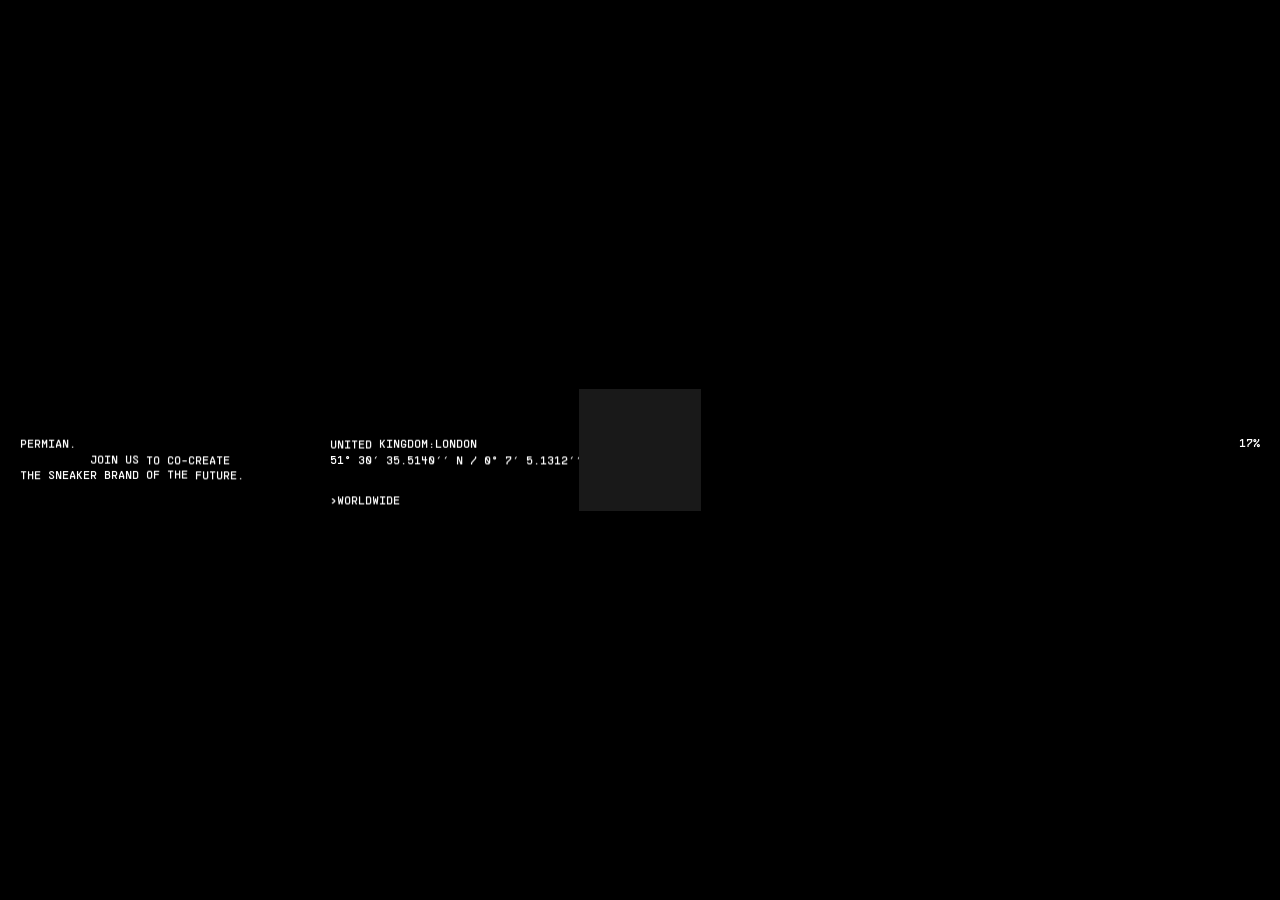
==== index.html @ 72c4567b "ergr" ====
<!doctype html>
<html lang="en" class="__variable_2d78e0 __variable_1eaaa6 layout_document__glm0m">

<head>
    <meta charset="utf-8" />
    <meta name="viewport" content="width=device-width, initial-scale=1, maximum-scale=1" />
    <link rel="preload" href="_next/static/media/cd662e06dde78caf-s.p.woff2.woff2" as="font" type="font/woff2" />
    <link rel="preload" href="_next/static/media/cdb4f9f72c5eaf80-s.p.woff2.woff2" as="font" type="font/woff2" />
    <link rel="preload" href="_next/static/media/fbfb48e1b67fc10e-s.p.woff2.woff2" as="font" type="font/woff2" />
    <link rel="preload" as="image"
        imagesrcset="/_next/image?url=https%3A%2F%2Fwww.permianworld.com%2Fapi%2Fmedia%2Ffile%2Fhero_02.webp&amp;w=640&amp;q=75 640w, /_next/image?url=https%3A%2F%2Fwww.permianworld.com%2Fapi%2Fmedia%2Ffile%2Fhero_02.webp&amp;w=750&amp;q=75 750w, /_next/image?url=https%3A%2F%2Fwww.permianworld.com%2Fapi%2Fmedia%2Ffile%2Fhero_02.webp&amp;w=828&amp;q=75 828w, /_next/image?url=https%3A%2F%2Fwww.permianworld.com%2Fapi%2Fmedia%2Ffile%2Fhero_02.webp&amp;w=1080&amp;q=75 1080w, /_next/image?url=https%3A%2F%2Fwww.permianworld.com%2Fapi%2Fmedia%2Ffile%2Fhero_02.webp&amp;w=1200&amp;q=75 1200w, /_next/image?url=https%3A%2F%2Fwww.permianworld.com%2Fapi%2Fmedia%2Ffile%2Fhero_02.webp&amp;w=1920&amp;q=75 1920w, /_next/image?url=https%3A%2F%2Fwww.permianworld.com%2Fapi%2Fmedia%2Ffile%2Fhero_02.webp&amp;w=2048&amp;q=75 2048w, /_next/image?url=https%3A%2F%2Fwww.permianworld.com%2Fapi%2Fmedia%2Ffile%2Fhero_02.webp&amp;w=3840&amp;q=75 3840w"
        imagesizes="100vw" />
    <link rel="preload" as="image"
        imagesrcset="/_next/image?url=https%3A%2F%2Fwww.permianworld.com%2Fapi%2Fmedia%2Ffile%2Fhero_04.webp&amp;w=640&amp;q=75 640w, /_next/image?url=https%3A%2F%2Fwww.permianworld.com%2Fapi%2Fmedia%2Ffile%2Fhero_04.webp&amp;w=750&amp;q=75 750w, /_next/image?url=https%3A%2F%2Fwww.permianworld.com%2Fapi%2Fmedia%2Ffile%2Fhero_04.webp&amp;w=828&amp;q=75 828w, /_next/image?url=https%3A%2F%2Fwww.permianworld.com%2Fapi%2Fmedia%2Ffile%2Fhero_04.webp&amp;w=1080&amp;q=75 1080w, /_next/image?url=https%3A%2F%2Fwww.permianworld.com%2Fapi%2Fmedia%2Ffile%2Fhero_04.webp&amp;w=1200&amp;q=75 1200w, /_next/image?url=https%3A%2F%2Fwww.permianworld.com%2Fapi%2Fmedia%2Ffile%2Fhero_04.webp&amp;w=1920&amp;q=75 1920w, /_next/image?url=https%3A%2F%2Fwww.permianworld.com%2Fapi%2Fmedia%2Ffile%2Fhero_04.webp&amp;w=2048&amp;q=75 2048w, /_next/image?url=https%3A%2F%2Fwww.permianworld.com%2Fapi%2Fmedia%2Ffile%2Fhero_04.webp&amp;w=3840&amp;q=75 3840w"
        imagesizes="100vw" />
    <link rel="stylesheet" href="_next/static/css/ca4c0d7e087e54fc.css" data-precedence="next" />
    <link rel="stylesheet" href="_next/static/css/19a45b916e386d3b.css" data-precedence="next" />
    <link rel="stylesheet" href="_next/static/css/87888ed8eeb1501a.css" data-precedence="next" />
    <link rel="stylesheet" href="_next/static/css/eb88afbcce2030f4.css" data-precedence="next" />
    <link rel="stylesheet" href="_next/static/css/5b93d6fd4220766b.css" data-precedence="next" />
    <link rel="preload" as="script" fetchpriority="low" href="_next/static/chunks/webpack-1ab6282f9e720e39.js" />
    <script src="_next/static/chunks/87261438-e6498650570651d7.js" async=""></script>
    <script src="_next/static/chunks/8235-edd4671213204cda.js" async=""></script>
    <script src="_next/static/chunks/main-app-aaa6fdcb58013e9b.js" async=""></script>
    <script src="_next/static/chunks/0b0944fb-3f050ccdbf8c0b6b.js" async=""></script>
    <script src="_next/static/chunks/4982-1d19a1f60b911a05.js" async=""></script>
    <script src="_next/static/chunks/9482-b9b31eaccc604c8a.js" async=""></script>
    <script src="_next/static/chunks/1811-f0d90ff57d4e1bf5.js" async=""></script>
    <script src="_next/static/chunks/5602-9e54154c98380a52.js" async=""></script>
    <script src="_next/static/chunks/3402-1982be718a587f4d.js" async=""></script>
    <script src="_next/static/chunks/app/(frontend)/layout-be14417cab633416.js" async=""></script>
    <script src="_next/static/chunks/app/(frontend)/not-found-6c51665ce4134d9a.js" async=""></script>
    <script src="_next/static/chunks/14b97c76-8a2d853a8a111107.js" async=""></script>
    <script src="_next/static/chunks/2812-d2218c261af54105.js" async=""></script>
    <script src="_next/static/chunks/2086-158f393428bbdabb.js" async=""></script>
    <script src="_next/static/chunks/app/(frontend)/page-3537a19a1ec41045.js" async=""></script>
    <link rel="preload" href="../www.googletagmanager.com/gtag/js/index_id=G-T2PEN6WEB9.js" as="script" />
    <meta name="next-size-adjust" content="" />
    <title>Home — Sir Beer</title>
    <meta property="og:title" content="Home — Sir Beer" />
    <meta property="og:url" content="/" />
    <meta property="og:site_name" content="Permian" />
    <meta property="og:image" content="http://localhost:8183/Permian_website_Holographik.png" />
    <meta property="og:type" content="website" />
    <meta name="twitter:card" content="summary_large_image" />
    <meta name="twitter:title" content="Home — Sir Beer" />
    <meta name="twitter:image" content="http://localhost:8183/Permian_website_Holographik.png" />
    <link rel="icon" href="favicon-auto.svg" type="image/svg+xml" />
    <link rel="icon" href="favicon-dark.png" type="image/png" media="(prefers-color-scheme: light)" />
    <link rel="icon" href="favicon-light.png" type="image/png" media="(prefers-color-scheme: dark)" />
    <script src="_next/static/chunks/polyfills-42372ed130431b0a.js" nomodule=""></script>
</head>

<body class="layout_layout__L8CZy">
    <div class="PreloaderContext_preloaderContext__nziOG PreloaderContext_hasPreloader__539gr">
        <div class="PreloaderContext_inner__0Lh1M">
            <div class="flyva-root">
                <div class="layout_overall__D2Ja0" data-scroller="true" data-flyva-content="true">
                    <header class="appHeader AppHeader_appHeader__NSbhl layout_header__csJdE">
                        <div class="AppHeader_wrapper__CIHqU">
                            <a class="appLink AppLink_appLink__KZqCD AppLink_markExactActive__7XtO9 isActive isExactActive AppHeader_logo__Nn5lS"
                                inert="" href="index.html"><span class="AppLink_inner__jAUmC"><span
                                        class="AppLink_content__l52us"><svg width="71" height="25" viewBox="0 0 71 25"
                                            fill="none" xmlns="http://www.w3.org/2000/svg"
                                            class="AppHeader_logoDesktop__KFDca">
                                            <path
                                                d="M42.5672 8.06463C42.4769 7.14654 42.0894 6.43331 41.4047 5.92495C40.72 5.41658 39.7908 5.1624 38.617 5.1624C37.8195 5.1624 37.1461 5.27622 36.5968 5.50384C36.0476 5.72388 35.6262 6.03118 35.3328 6.42573C35.0469 6.82028 34.9039 7.26794 34.9039 7.76872C34.8889 8.18603 34.9754 8.55024 35.1635 8.86132C35.3591 9.17241 35.6262 9.44177 35.9648 9.6694C36.3034 9.88943 36.6946 10.0829 37.1386 10.2498C37.5825 10.4092 38.0565 10.5458 38.5606 10.6596L40.6372 11.1603C41.6455 11.388 42.5709 11.6915 43.4136 12.0708C44.2563 12.4502 44.9862 12.9169 45.6031 13.4707C46.2201 14.0246 46.6979 14.6772 47.0365 15.4283C47.3826 16.1795 47.5594 17.0407 47.5669 18.0119C47.5594 19.4383 47.1982 20.6751 46.4835 21.7222C45.7762 22.7617 44.7529 23.5698 43.4136 24.1464C42.0819 24.7155 40.4755 25 38.5945 25C36.7285 25 35.1033 24.7117 33.7189 24.135C32.342 23.5584 31.266 22.7048 30.491 21.5742C29.7236 20.4361 29.321 19.0286 29.2834 17.3518H34.0123C34.065 18.1333 34.2869 18.7858 34.6782 19.3094C35.077 19.8253 35.6074 20.2161 36.2695 20.4816C36.9392 20.7396 37.6953 20.8686 38.538 20.8686C39.3657 20.8686 40.0842 20.7472 40.6937 20.5044C41.3107 20.2616 41.7884 19.9239 42.127 19.4915C42.4656 19.059 42.6349 18.562 42.6349 18.0005C42.6349 17.477 42.4806 17.0369 42.1722 16.6803C41.8712 16.3237 41.4273 16.0202 40.8404 15.7698C40.261 15.5194 39.55 15.2918 38.7073 15.0869L36.1905 14.4495C34.2418 13.9715 32.7031 13.2242 31.5745 12.2074C30.4459 11.1907 29.8853 9.82115 29.8929 8.09878C29.8853 6.6875 30.2578 5.45452 31.0102 4.39986C31.7701 3.34519 32.8122 2.52194 34.1364 1.93011C35.4607 1.33829 36.9655 1.04237 38.6509 1.04237C40.3664 1.04237 41.8637 1.33829 43.1428 1.93011C44.4294 2.52194 45.4301 3.34519 46.1449 4.39986C46.8597 5.45452 47.2283 6.67611 47.2509 8.06463H42.5672Z M49.1746 24.6699V7.18827H53.9825V24.6699H49.1746ZM51.5899 4.93478C50.8751 4.93478 50.2619 4.69577 49.7502 4.21775C49.2461 3.73215 48.9941 3.15171 48.9941 2.47642C48.9941 1.80871 49.2461 1.23586 49.7502 0.757842C50.2619 0.272239 50.8751 0.0294376 51.5899 0.0294376C52.3046 0.0294376 52.9141 0.272239 53.4182 0.757842C53.9298 1.23586 54.1857 1.80871 54.1857 2.47642C54.1857 3.15171 53.9298 3.73215 53.4182 4.21775C52.9141 4.69577 52.3046 4.93478 51.5899 4.93478Z M56.2448 24.6699V7.18827H60.906V10.2385H61.0866C61.4026 9.15344 61.933 8.33399 62.6779 7.7801C63.4228 7.21862 64.2805 6.93789 65.2511 6.93789C65.4919 6.93789 65.7515 6.95306 66.0299 6.98341C66.3083 7.01376 66.5528 7.05549 66.7635 7.1086V11.4107C66.5378 11.3424 66.2255 11.2817 65.8267 11.2286C65.4279 11.1755 65.063 11.149 64.732 11.149C64.0247 11.149 63.3927 11.3045 62.8359 11.6156C62.2866 11.9191 61.8503 12.344 61.5267 12.8903C61.2107 13.4366 61.0527 14.0664 61.0527 14.7796V24.6699H56.2448Z M4.45979 6.20657L2.89041 5.16669C3.02701 5.13617 3.1603 5.09455 3.28917 5.04322C3.89932 4.79962 4.41205 4.33239 4.70346 3.73393C4.85303 3.42679 4.93251 3.09801 4.96066 2.75814C4.96066 2.75814 6.29327 4.4098 6.29134 4.41341C6.2 4.71 6.12687 4.87425 6.03 5.00133C5.98254 5.06403 5.92735 5.12396 5.84042 5.20609C5.84042 5.20609 5.35473 5.74378 5.11051 5.91303C4.96921 6.01097 4.81274 6.09615 4.54617 6.17494C4.51526 6.1841 4.48711 6.1952 4.45979 6.20657ZM21.1209 6.68906C21.1264 6.72846 21.1385 6.76564 21.1352 6.80892C21.0856 7.44262 21.7194 8.50248 21.7807 8.58294C21.88 8.72388 22.0373 8.84901 22.2551 9.02408C22.2689 9.03463 22.2766 9.04434 22.2893 9.05516L24.1598 8.43866C24.0888 8.46197 23.9373 8.32602 23.8838 8.28773C23.7629 8.20117 23.628 8.1368 23.5071 8.04801C23.2419 7.85269 23.0283 7.59938 22.8702 7.31721C22.711 7.03254 22.6067 6.71902 22.5465 6.39885C22.5181 6.24791 22.5018 6.10114 22.5032 5.94938C22.5037 5.88861 22.4654 5.70716 22.5239 5.66388C22.523 5.66471 21.1209 6.68906 21.1209 6.68906ZM2.96326 8.99745C3.22156 8.81821 3.35347 8.69947 3.44371 8.56768C3.49007 8.50109 3.53174 8.42673 3.57589 8.33184C3.57589 8.33184 3.96306 7.58772 4.02571 7.41071C4.08697 7.24757 4.10932 7.06611 4.10491 6.78034C4.10435 6.74982 4.11153 6.72485 4.11401 6.69655L2.27888 5.48076C2.37215 5.81786 2.39975 6.16662 2.36277 6.51454C2.28909 7.20123 1.93972 7.84631 1.41071 8.28024C1.29977 8.37124 1.18111 8.45281 1.05527 8.52356L2.91193 9.04878C2.93014 9.03185 2.94256 9.01326 2.96326 8.99745ZM4.09663 18.3831C4.09387 18.3542 4.08587 18.3287 4.08642 18.2979C4.09663 17.6009 3.6446 16.9056 3.6068 16.8252C3.54857 16.7006 3.50249 16.6021 3.44122 16.5216C3.3416 16.3804 3.18375 16.2525 2.96519 16.0772C2.94311 16.0602 2.92987 16.0389 2.91055 16.0211L0.76165 16.7336C0.848577 16.7708 0.935229 16.8021 1.02105 16.8471C1.18111 16.9214 1.34034 17.0066 1.48991 17.1151C2.13428 17.5823 2.48254 18.3697 2.48861 19.0695C2.48999 19.2318 2.48971 19.4188 2.47315 19.5694L4.09663 18.3831ZM0.839471 16.0699L2.72207 15.4487C2.72814 15.4202 2.72814 15.3966 2.7378 15.3669C2.77892 15.2415 2.80734 15.1311 2.82776 15.0151C2.85343 14.9049 2.86447 14.8209 2.86557 14.734C2.86833 14.5584 2.72455 13.6373 2.66964 13.4744C2.64204 13.3923 2.60562 13.3157 2.55539 13.2322C2.48723 13.1059 2.42679 12.995 2.35256 12.8904C2.33738 12.8687 2.33076 12.8116 2.31806 12.8116H0C1.1582 13.6439 1.30722 15.1186 0.839471 16.0699ZM2.35173 12.1759C2.51482 11.9334 2.61941 11.7689 2.66936 11.611C2.70662 11.505 2.77368 10.9962 2.79189 10.8583C2.80348 10.7692 2.91331 10.2582 2.74553 9.70745C2.73697 9.68081 2.73642 9.66444 2.73063 9.63864L0.589727 9.05044C0.735434 9.27656 0.840023 9.56095 0.927778 9.84451C1.071 10.3067 1.12067 11.2284 0.608216 12.0228C0.543365 12.1238 0.471616 12.2567 0.386896 12.2567H2.31393C2.32745 12.2567 2.3349 12.1998 2.35173 12.1759ZM18.9546 4.44448C19.0332 4.7125 19.1089 4.87703 19.2154 5.01187C19.3374 5.17029 20.0604 5.88972 20.1216 5.93606C20.248 6.03428 20.4117 6.10752 20.7069 6.19936C20.7224 6.20491 20.7329 6.21406 20.7475 6.22017L22.3616 5.041C21.7018 4.99827 21.0941 4.71777 20.641 4.27468C20.2803 3.92204 20.0176 3.46647 19.9042 2.94542L18.9077 4.32407C18.9256 4.36153 18.9416 4.40092 18.9546 4.44448ZM16.1478 2.85358C16.3258 3.113 16.4439 3.2459 16.5753 3.3369C16.6412 3.38323 17.5502 3.85934 17.7257 3.92204C17.888 3.98364 18.0693 4.00445 18.3533 4.00167C18.3704 4.00167 18.385 4.00361 18.4013 4.00417L19.6092 2.33308C19.2849 2.42575 18.9471 2.45932 18.6113 2.42853C18.0994 2.38164 17.6071 2.17854 17.2069 1.85947C16.9624 1.66443 16.7522 1.42582 16.5929 1.15309L16.0692 2.77367C16.0956 2.79975 16.1235 2.8214 16.1478 2.85358ZM9.80873 2.62663C9.93374 2.66824 10.0449 2.69682 10.1606 2.71735C10.2699 2.74316 10.354 2.75425 10.4407 2.75536C10.6143 2.75509 11.5324 2.61359 11.6938 2.55837C11.7758 2.53063 11.8522 2.494 11.9353 2.44351C12.0578 2.37664 12.1616 2.31422 12.2656 2.23958C12.2819 2.22821 12.3183 2.22377 12.3183 2.21378V0C11.7664 0.61816 11.4504 0.949991 10.561 1.09538C10.1653 1.16002 9.49689 1.11507 8.97312 0.853716L9.71214 2.60831C9.7447 2.6147 9.77478 2.61553 9.80873 2.62663ZM13.553 2.5581C13.6584 2.59555 14.81 2.91434 15.4447 2.63634C15.4574 2.63079 15.4631 2.63412 15.4761 2.63051L16.1213 0.596796C15.8776 0.767151 15.2148 1.20913 14.1013 1.03156C13.5604 0.944997 12.8702 0.541029 12.8702 0.468892V2.19131C12.8702 2.20712 12.9475 2.21766 12.9767 2.23847C13.2182 2.40272 13.3957 2.50788 13.553 2.5581ZM6.8979 3.98308C7.55496 4.02526 8.28156 3.53861 8.36159 3.5006C8.4855 3.44205 8.58319 3.39572 8.66294 3.33413C8.8034 3.23397 8.92952 3.07526 9.1042 2.85552C9.118 2.83749 9.13373 2.82695 9.1478 2.81085L8.34697 0.911703C8.32296 0.965251 8.30005 1.01852 8.27218 1.07262C8.19712 1.23521 8.10081 1.39863 7.98932 1.54429C7.4432 2.25651 6.44174 2.54006 6.04573 2.54866C5.87188 2.55726 5.70575 2.54949 5.54459 2.5298L6.73094 4.00028C6.78365 3.98946 6.83746 3.98059 6.8979 3.98308ZM6.26705 20.662C6.18868 20.394 6.11307 20.2295 6.00655 20.0946C5.88402 19.9359 5.30368 19.3611 5.30368 19.3611C5.22089 19.2726 5.16156 19.2168 5.10029 19.171C4.97335 19.0722 4.80971 18.999 4.51526 18.9074C4.48794 18.8974 4.4689 18.8825 4.44406 18.8711L2.66853 20.1682C2.65805 20.1759 2.64618 20.1793 2.63514 20.1854C3.02756 20.2103 3.40894 20.3091 3.75637 20.4967C4.14878 20.7086 4.48159 21.0211 4.72416 21.3931C4.91954 21.6928 5.05614 22.0313 5.11796 22.3872L6.29989 20.7519C6.28748 20.7228 6.27644 20.6937 6.26705 20.662ZM22.8699 12.9267C22.7071 13.1692 22.602 13.3362 22.5526 13.4938C22.5153 13.5998 22.2187 14.8786 22.4747 15.4063C22.4767 15.4104 22.4745 15.4171 22.4758 15.4213L24.2875 16.0164C24.1962 15.8435 24.1349 15.6546 24.0554 15.4562C23.8799 15.019 23.8551 13.9566 24.3808 13.2871C24.4906 13.1473 24.5999 12.9761 24.7376 12.8424C24.742 12.8376 24.7475 12.8116 24.752 12.8116H22.924C22.9066 12.8116 22.8939 12.8929 22.8699 12.9267ZM22.2589 16.1091C22.1552 16.1812 22.0539 16.2561 21.9587 16.3393C21.8674 16.419 21.8075 16.5114 21.7429 16.6151C21.5955 16.8524 21.4686 17.1018 21.3524 17.3557C21.2812 17.5113 21.181 17.6839 21.1465 17.8515C21.1148 18.0052 21.1143 18.1705 21.1165 18.327C21.1165 18.3348 21.1143 18.3406 21.1143 18.3484L22.6583 19.4759C22.6031 19.1585 22.6047 18.8317 22.6643 18.5151C22.7808 17.8967 23.1125 17.3401 23.5891 16.9489C23.7585 16.8096 23.9464 16.6914 24.1493 16.599L22.3564 16.0133C22.3257 16.0455 22.2979 16.0791 22.2589 16.1091ZM20.6755 18.9316C20.4095 19.0104 20.2458 19.0864 20.1117 19.1935C19.9544 19.3161 19.3821 19.9002 19.3821 19.9002C19.294 19.9831 19.2386 20.043 19.1927 20.1046C19.0948 20.2323 19.0217 20.3968 18.9309 20.6928C18.9284 20.7 18.924 20.7045 18.9215 20.7114L20.0568 22.2826C20.107 21.9261 20.2246 21.5862 20.4114 21.2785C20.7138 20.7802 21.1755 20.3954 21.709 20.1826C21.9231 20.0971 22.1488 20.0397 22.3806 20.0136L20.8179 18.8722C20.774 18.8958 20.7279 18.916 20.6755 18.9316ZM23.9619 10.6899C23.8694 10.1566 23.939 9.59064 24.1934 9.07375L22.5051 9.62282C22.4988 9.66111 22.4968 9.69718 22.4838 9.73741C22.443 9.86309 22.4146 9.97435 22.3942 10.09C22.3685 10.1999 22.3575 10.2843 22.3561 10.3719C22.3539 10.5465 22.4974 11.469 22.5523 11.6316C22.5796 11.7129 22.6158 11.7897 22.6665 11.8738C22.735 12.0006 22.7954 12.1074 22.8691 12.2109C22.8774 12.2231 22.8801 12.2567 22.8879 12.2567H24.8212C24.3601 11.7018 24.0634 11.2756 23.9619 10.6899ZM15.4132 22.4802C15.2882 22.4385 15.177 22.41 15.0613 22.3894C14.9518 22.3636 14.8676 22.3525 14.7813 22.3514C14.6052 22.3534 13.689 22.4932 13.5278 22.5484C13.4467 22.5759 13.3705 22.6122 13.2867 22.6633C13.1641 22.7299 13.0455 22.7926 12.9409 22.8672C12.9238 22.8791 12.8702 22.8841 12.8702 22.8947V24.9636C13.4221 24.4983 13.8441 24.187 14.3841 24.187H14.3935C14.4043 24.187 14.4346 24.187 14.4363 24.187H14.4385C14.9954 23.9096 15.6138 24.1596 16.182 24.4856L15.5534 22.5248C15.5079 22.5187 15.4618 22.4957 15.4132 22.4802ZM11.6684 22.5487C11.5633 22.5112 10.3215 22.251 9.77037 22.4716C9.74608 22.4813 9.72152 22.4841 9.69751 22.4896L9.04376 24.5122C9.23583 24.4015 9.44142 24.3061 9.67626 24.242C10.5574 24.0009 11.4465 24.2758 11.8362 24.5602C11.9794 24.6648 12.1323 24.7802 12.2653 24.919C12.2824 24.9348 12.3183 24.9539 12.3183 24.9706V22.9135C12.3183 22.898 12.2581 22.8883 12.23 22.8683C11.9883 22.7035 11.8232 22.5978 11.6684 22.5487ZM13.3322 22.0587C13.0877 22.1383 12.8636 22.2873 12.6555 22.4366C12.5934 22.4807 12.5879 22.4791 12.5258 22.4349C12.3815 22.3367 12.2375 22.2366 12.0829 22.1547C11.9303 22.074 11.7818 22.0343 11.613 21.9985C11.2503 21.9219 10.8651 21.8415 10.4948 21.824C10.1964 21.8098 9.89593 21.8767 9.61307 21.968C9.5358 21.993 9.53194 21.9874 9.49965 21.9441C9.3981 21.7963 9.29047 21.6506 9.16463 21.5224C9.03852 21.3939 8.8815 21.3035 8.72834 21.2108C8.17421 20.8762 7.59277 20.5769 6.93488 20.5769C6.90839 20.5769 6.87886 20.5782 6.85319 20.5774C6.82008 20.5774 6.80297 20.5766 6.79635 20.5741C6.78972 20.5644 6.78006 20.545 6.77068 20.513C6.66444 20.1504 6.50714 19.8666 6.2596 19.5839C6.02752 19.3183 5.7775 19.0684 5.5123 18.8364C5.26063 18.6161 4.98881 18.5229 4.68166 18.4069C4.61571 18.3831 4.61074 18.3794 4.61157 18.2993C4.60826 17.6062 4.47497 17.3343 4.19818 16.8371C4.15265 16.7522 4.11622 16.6737 4.082 16.601C4.01605 16.4598 3.95368 16.3269 3.86399 16.2101C3.72795 16.0158 3.54554 15.8696 3.27592 15.6532C3.21549 15.6072 3.21576 15.6008 3.23729 15.5347C3.3118 15.3075 3.37996 15.0559 3.38962 14.8159C3.40066 14.5448 3.34188 14.2768 3.29993 14.0104C3.2613 13.7654 3.23508 13.516 3.15836 13.2791C3.07944 13.0355 2.92849 12.8057 2.7814 12.5985C2.73642 12.5347 2.74056 12.5288 2.78306 12.4684C2.95056 12.2195 3.09517 12.0045 3.16747 11.7745C3.22045 11.6246 3.23977 11.4773 3.26019 11.3214C3.27068 11.2409 3.28172 11.1546 3.2991 11.0603C3.41832 10.4713 3.44481 10.1863 3.24722 9.53931C3.22266 9.46246 3.22818 9.45857 3.27123 9.42556C3.57341 9.2158 3.74892 9.05405 3.87531 8.86927C3.9385 8.7791 3.9948 8.67949 4.0453 8.56962L4.22026 8.24389C4.35907 7.98864 4.44903 7.79276 4.51995 7.59272C4.60439 7.36715 4.63668 7.12965 4.63116 6.77229C4.63061 6.73373 4.63503 6.71042 4.63116 6.70987C4.63861 6.70432 4.65655 6.6935 4.69491 6.68212C5.07435 6.56976 5.3688 6.39718 5.66243 6.13305C5.91051 5.90998 6.14287 5.66971 6.35784 5.41445C6.57116 5.16114 6.69258 4.89812 6.79 4.58127C6.81373 4.51551 6.81483 4.51024 6.89735 4.51135C7.58614 4.50774 7.85686 4.37373 8.35138 4.09545C8.43582 4.04967 8.51392 4.01305 8.58622 3.97864C8.72669 3.91233 8.85887 3.84963 8.97505 3.75946C9.16822 3.62267 9.31365 3.43928 9.5289 3.16821C9.57471 3.10745 9.58134 3.10828 9.64674 3.12937C9.8744 3.20483 10.1219 3.27475 10.3626 3.28113C10.6184 3.28807 10.8717 3.23813 11.1234 3.19901C11.3742 3.16016 11.6287 3.13075 11.8715 3.05418C12.1238 2.97483 12.3528 2.82445 12.5667 2.67102C12.6307 2.62607 12.6365 2.62912 12.6966 2.67241C12.9442 2.84082 13.1581 2.9862 13.3868 3.05889C13.5358 3.11216 13.6824 3.13159 13.8375 3.15212C13.9175 3.16266 14.0033 3.17376 14.0971 3.19124C14.6827 3.31082 14.9659 3.33801 15.6097 3.13935C15.687 3.11383 15.6908 3.12021 15.7231 3.16266C15.836 3.32747 15.9566 3.49033 16.102 3.62822C16.2491 3.7675 16.4409 3.87127 16.615 3.97198C16.8808 4.12569 17.1584 4.25859 17.4445 4.36929C17.5767 4.42035 17.7144 4.47861 17.8538 4.50025C17.9976 4.52272 18.1427 4.53049 18.2882 4.53049C18.3146 4.53049 18.3456 4.53105 18.3696 4.52994C18.4032 4.52994 18.4231 4.5341 18.4261 4.53327C18.4319 4.54187 18.4416 4.55963 18.4521 4.59458C18.5622 4.97081 18.7302 5.26407 18.9888 5.5554C19.2118 5.80954 19.4552 6.04648 19.7113 6.2665C19.9619 6.4818 20.2273 6.60305 20.5414 6.70043C20.6068 6.7243 20.6115 6.72763 20.6109 6.80836C20.6081 7.17765 20.6631 7.53889 20.8179 7.87544C20.9023 8.05883 20.9997 8.24001 21.0911 8.42174C21.1935 8.62539 21.3074 8.82432 21.4473 9.00439C21.5842 9.18029 21.7738 9.31569 21.9471 9.45441C22.0073 9.50047 22.0067 9.50657 21.9855 9.57344C21.9099 9.80483 21.8387 10.0554 21.8334 10.3001C21.8279 10.5673 21.882 10.8308 21.922 11.0936C21.9601 11.3436 21.9857 11.5985 22.0683 11.8388C22.1499 12.076 22.2962 12.3049 22.4414 12.508C22.4488 12.5189 22.4532 12.5263 22.4571 12.5386C22.4571 12.5574 22.4645 12.5738 22.4678 12.5918C22.4626 12.6043 22.4543 12.6182 22.4394 12.6395C22.3417 12.7849 22.2421 12.9303 22.1607 13.0857C22.0812 13.2377 22.0415 13.3848 22.0064 13.5532C21.9907 13.6295 21.9744 13.7069 21.9587 13.7851C21.8985 14.0826 21.8439 14.3903 21.8315 14.6871C21.8191 14.9848 21.885 15.2864 21.9755 15.568C22.0004 15.6452 21.9948 15.6493 21.9523 15.6821C21.6601 15.8843 21.4322 16.0969 21.2514 16.4046C21.0569 16.7353 20.8844 17.0793 20.7354 17.4331C20.6134 17.7227 20.5924 18.0243 20.5924 18.3356C20.593 18.3739 20.5888 18.3947 20.5894 18.4C20.5797 18.4064 20.5604 18.4161 20.5281 18.4258C20.1832 18.5279 19.8959 18.6771 19.6271 18.9169C19.3569 19.1577 19.1017 19.4154 18.863 19.6876C18.6433 19.9384 18.5426 20.2153 18.4333 20.5261C18.4101 20.5924 18.4071 20.596 18.326 20.5963C17.9609 20.5977 17.6076 20.6462 17.2737 20.8002C17.1048 20.8782 16.9478 20.9719 16.7798 21.0524C16.5841 21.1456 16.3915 21.2483 16.2176 21.3787C16.0101 21.5343 15.8547 21.7377 15.6944 21.9397C15.648 22.0005 15.642 21.9996 15.5766 21.9785C15.3467 21.9025 15.0964 21.8326 14.8536 21.8262C14.5925 21.8196 14.3345 21.8714 14.0778 21.9119C13.8275 21.9505 13.5739 21.9802 13.3322 22.0587ZM9.0744 22.2532C8.89585 21.9935 8.77774 21.8606 8.64638 21.7696C8.5807 21.7233 8.50675 21.6814 8.41154 21.6364C8.41154 21.6364 7.67197 21.2477 7.4959 21.1848C7.33364 21.1232 7.15565 21.1004 6.86892 21.1051C6.83802 21.106 6.81539 21.0987 6.78779 21.0965L5.51148 22.8625C5.85615 22.7806 6.21159 22.7654 6.5615 22.8212C7.19897 22.9224 7.78428 23.264 8.18884 23.7612C8.31054 23.9107 8.41595 24.0744 8.5015 24.2497L9.12766 22.312C9.10972 22.2923 9.09123 22.2757 9.0744 22.2532ZM18.324 21.1237C17.6946 21.0699 16.9406 21.5685 16.8603 21.6065C16.737 21.665 16.6407 21.7111 16.5609 21.7727C16.421 21.8723 16.2979 22.0293 16.1249 22.2471C16.1191 22.2546 16.1166 22.2596 16.1106 22.2671L16.7334 24.1707C16.7362 24.1651 16.7533 24.1593 16.7563 24.1537C16.8305 23.9923 16.9575 23.8294 17.0687 23.6824C17.3711 23.2828 18.1046 22.7141 19.0125 22.678C19.2548 22.6683 19.4527 22.6844 19.6707 22.7282L18.4689 21.1065C18.4223 21.1146 18.3765 21.1281 18.324 21.1237Z"
                                                fill="currentColor" />
                                            <path
                                                d="M8.55476 9.43332H10.0036L10.245 11.3755H11.4523L11.6938 9.43332H13.1426L13.3841 11.3755H14.5914L14.8329 9.43332H16.2816L15.7987 13.3176H9.03769L8.55476 9.43332Z M9.03769 15.2598V14.2887H15.7987V15.2598H9.03769Z"
                                                fill="white" />
                                            <path
                                                d="M68.1203 23.8114V21.8482H69.0749C69.1983 21.8482 69.3112 21.8739 69.4134 21.9253C69.5174 21.9768 69.5994 22.0512 69.6593 22.1488C69.721 22.2446 69.7519 22.3616 69.7519 22.4999C69.7519 22.6383 69.7202 22.7562 69.6567 22.8537C69.5932 22.9513 69.5086 23.0258 69.4028 23.0772C69.2971 23.1269 69.1798 23.1517 69.0511 23.1517H68.398V22.7819H68.9454C69.0194 22.7819 69.0829 22.758 69.1358 22.7101C69.1904 22.6622 69.2177 22.5913 69.2177 22.4973C69.2177 22.3997 69.1904 22.3306 69.1358 22.2898C69.0829 22.2472 69.0203 22.2259 68.948 22.2259H68.6281V23.8114H68.1203ZM69.3658 22.9043L69.8101 23.8114H69.2548L68.8396 22.9043H69.3658ZM68.8846 24.9819C68.5919 24.9819 68.3178 24.9269 68.0622 24.817C67.8066 24.707 67.5818 24.5545 67.3879 24.3594C67.194 24.1643 67.0424 23.9382 66.9331 23.6811C66.8238 23.4239 66.7691 23.1481 66.7691 22.8537C66.7691 22.5593 66.8238 22.2836 66.9331 22.0264C67.0424 21.7693 67.194 21.5431 67.3879 21.3481C67.5818 21.153 67.8066 21.0005 68.0622 20.8905C68.3178 20.7805 68.5919 20.7256 68.8846 20.7256C69.1772 20.7256 69.4513 20.7805 69.7069 20.8905C69.9626 21.0005 70.1873 21.153 70.3812 21.3481C70.5751 21.5431 70.7268 21.7693 70.8361 22.0264C70.9454 22.2836 71 22.5593 71 22.8537C71 23.1481 70.9454 23.4239 70.8361 23.6811C70.7268 23.9382 70.5751 24.1643 70.3812 24.3594C70.1873 24.5545 69.9626 24.707 69.7069 24.817C69.4513 24.9269 69.1772 24.9819 68.8846 24.9819ZM68.8846 24.4206C69.1737 24.4206 69.4355 24.3506 69.6699 24.2104C69.9061 24.0686 70.0939 23.8797 70.2332 23.6438C70.3724 23.4062 70.4421 23.1428 70.4421 22.8537C70.4421 22.5647 70.3715 22.3022 70.2305 22.0663C70.0912 21.8287 69.9035 21.6398 69.6673 21.4997C69.4328 21.3578 69.1719 21.2869 68.8846 21.2869C68.599 21.2869 68.3381 21.3578 68.1018 21.4997C67.8656 21.6398 67.6779 21.8287 67.5386 22.0663C67.3993 22.3022 67.3297 22.5647 67.3297 22.8537C67.3297 23.1428 67.3993 23.4062 67.5386 23.6438C67.6779 23.8797 67.8656 24.0686 68.1018 24.2104C68.3381 24.3506 68.599 24.4206 68.8846 24.4206Z"
                                                fill="currentColor" />
                                        </svg><svg width="235" height="172" viewBox="0 0 235 172" fill="none"
                                            xmlns="http://www.w3.org/2000/svg" class="AppHeader_logoMobile__dsM8o">
                                            <path
                                                d="M0.757812 2.25H42.8517V18.57H20.9039V132.647H42.8517V149.13H0.757812V2.25Z"
                                                fill="currentColor"></path>
                                            <path
                                                d="M192.361 2.25H234.455V149.13H192.361V132.647H214.473V18.57H192.361V2.25Z"
                                                fill="currentColor"></path>
                                            <path
                                                d="M129.326 130.405C116.37 130.405 107.34 126.493 101.255 122.19L93.7956 95.9799V169.524H71.2207V25.7608H93.7956V38.0833C101.844 28.4991 113.622 22.24 129.326 22.24C160.146 22.24 180.954 45.9072 180.954 76.6159C180.954 107.129 159.95 130.405 129.326 130.405ZM93.0104 76.6159C93.0104 96.3711 106.752 109.867 125.204 109.867C144.442 109.867 157.594 95.9799 157.594 76.6159C157.594 56.8606 144.442 42.5821 125.204 42.5821C106.752 42.5821 93.0104 56.665 93.0104 76.6159Z"
                                                fill="currentColor"></path>
                                        </svg></span></span></a>
                            <nav class="AppHeaderNav_nav__E6fGA AppHeader_nav__3dtoS">
                                <ul class="AppHeaderNav_list__6Pd_A">
                                    <li class="AppHeaderNav_item__tdWX6">
                                        <a theme="solid-alt" target="_self" rel=""
                                            class="appButton AppButton_appButton__lSJOI AppHeaderNav_link__Q_WsT AppButton_themeSolidAlt__CHLFT AppButton_markExactActive__aFHJc isActive isExactActive"
                                            inert="" href="index.html">
                                            <div
                                                class="appButtonHelper AppButton_helper__2aHWX AppButtonHelper_appButtonHelper__6ZMR0">
                                                <svg width="0" height="0">
                                                    <rect x="0" y="0" width="0" height="0"></rect>
                                                </svg>
                                            </div>
                                            <span class="AppButton_inner__dcClj"><span
                                                    class="AppButton_content__iKgz1">Home</span><span
                                                    class="AppButton_doppelganger__EnB0d" aria-hidden="true"
                                                    role="presentation">Home</span></span>
                                        </a>
                                    </li>
                                    <li class="AppHeaderNav_item__tdWX6">
                                        <a theme="solid-alt" target="_self" rel=""
                                            class="appButton AppButton_appButton__lSJOI AppHeaderNav_link__Q_WsT AppButton_themeSolidAlt__CHLFT AppButton_markExactActive__aFHJc"
                                            href="shop/shop.html">
                                            <div
                                                class="appButtonHelper AppButton_helper__2aHWX AppButtonHelper_appButtonHelper__6ZMR0">
                                                <svg width="0" height="0">
                                                    <rect x="0" y="0" width="0" height="0"></rect>
                                                </svg>
                                            </div>
                                            <span class="AppButton_inner__dcClj"><span
                                                    class="AppButton_content__iKgz1">Our beer</span><span
                                                    class="AppButton_doppelganger__EnB0d" aria-hidden="true"
                                                    role="presentation">Our beer</span></span>
                                        </a>
                                    </li>
                                    <li class="AppHeaderNav_item__tdWX6">
                                        <a theme="solid-alt" target="_self" rel=""
                                            class="appButton AppButton_appButton__lSJOI AppHeaderNav_link__Q_WsT AppButton_themeSolidAlt__CHLFT AppButton_markExactActive__aFHJc"
                                            href="story/story.html">
                                            <div
                                                class="appButtonHelper AppButton_helper__2aHWX AppButtonHelper_appButtonHelper__6ZMR0">
                                                <svg width="0" height="0">
                                                    <rect x="0" y="0" width="0" height="0"></rect>
                                                </svg>
                                            </div>
                                            <span class="AppButton_inner__dcClj"><span
                                                    class="AppButton_content__iKgz1">Our story</span><span
                                                    class="AppButton_doppelganger__EnB0d" aria-hidden="true"
                                                    role="presentation">Our story</span></span>
                                        </a>
                                    </li>
                                    <li class="AppHeaderNav_item__tdWX6">
                                        <a theme="solid-alt" target="_self" rel=""
                                            class="appButton AppButton_appButton__lSJOI AppHeaderNav_link__Q_WsT AppButton_themeSolidAlt__CHLFT AppButton_markExactActive__aFHJc"
                                            href="contact/contact.html">
                                            <div
                                                class="appButtonHelper AppButton_helper__2aHWX AppButtonHelper_appButtonHelper__6ZMR0">
                                                <svg width="0" height="0">
                                                    <rect x="0" y="0" width="0" height="0"></rect>
                                                </svg>
                                            </div>
                                            <span class="AppButton_inner__dcClj"><span
                                                    class="AppButton_content__iKgz1">Contact</span><span
                                                    class="AppButton_doppelganger__EnB0d" aria-hidden="true"
                                                    role="presentation">Contact</span></span>
                                        </a>
                                    </li>
                                </ul>
                            </nav>
                            <div class="AppHeader_actions__SHMLE"></div>
                            <button
                                class="appButton AppButton_appButton__lSJOI AppNavToggle_toggle__Riis1 AppHeader_navToggle__K_2lc AppButton_themeSolidAlt__CHLFT">
                                <div
                                    class="appButtonHelper AppButton_helper__2aHWX AppButtonHelper_appButtonHelper__6ZMR0">
                                    <svg width="0" height="0">
                                        <rect x="0" y="0" width="0" height="0"></rect>
                                    </svg>
                                </div>
                                <span class="AppButton_inner__dcClj"><span class="AppButton_content__iKgz1"><span
                                            class="AppNavToggle_content__KALfR"><span
                                                class="AppNavToggle_open___gRVy">Menu</span><span
                                                class="AppNavToggle_close__I76Mw">Close</span></span></span><span
                                        class="AppButton_doppelganger__EnB0d" aria-hidden="true"
                                        role="presentation"><span class="AppNavToggle_content__KALfR"><span
                                                class="AppNavToggle_open___gRVy">Menu</span><span
                                                class="AppNavToggle_close__I76Mw">Close</span></span></span></span>
                            </button>
                        </div>
                    </header>
                    <div class="ScrollThreshold_helper__gOyQP AppHeader_thresholdHelper__3T04V"></div>
                    <div class="AppNav_container__SI4Y8" id="nav">
                        <div class="AppNav_headerBackdrop__eAri7" aria-hidden="true" role="presentation"></div>
                        <div class="AppNav_content__FaSik">
                            <div class="AppNav_inner__vIbio">
                                <div class="AppNav_main__1_7M2">
                                    <nav class="AppNav_nav__KPcHv">
                                        <ul class="AppNav_navList__59dlu">
                                            <li class="AppNav_navItem__JRaj1">
                                                <a class="appLink AppLink_appLink__KZqCD AppLink_themeDefault__wNUIl AppLink_disableUnderline__REzuu isActive isExactActive AppNav_navLink__AzlVb"
                                                    target="_self" rel="" href="index.html"><span
                                                        class="AppLink_inner__jAUmC"><span
                                                            class="AppLink_content__l52us">Home</span><span
                                                            class="AppLink_doppelganger__FpS2k" aria-hidden="true"
                                                            role="presentation">Home</span></span></a>
                                            </li>
                                            <li class="AppNav_navItem__JRaj1">
                                                <a class="appLink AppLink_appLink__KZqCD AppLink_themeDefault__wNUIl AppLink_disableUnderline__REzuu isActive isExactActive AppNav_navLink__AzlVb"
                                                    target="_self" rel="" href="shop/shop.html"><span
                                                        class="AppLink_inner__jAUmC"><span
                                                            class="AppLink_content__l52us">Shop the
                                                            drop</span><span class="AppLink_doppelganger__FpS2k"
                                                            aria-hidden="true" role="presentation">Shop the
                                                            drop</span></span></a>
                                            </li>
                                            <li class="AppNav_navItem__JRaj1">
                                                <a class="appLink AppLink_appLink__KZqCD AppLink_themeDefault__wNUIl AppLink_disableUnderline__REzuu isActive isExactActive AppNav_navLink__AzlVb"
                                                    target="_self" rel="" href="story/story.html"><span
                                                        class="AppLink_inner__jAUmC"><span
                                                            class="AppLink_content__l52us">Our story</span><span
                                                            class="AppLink_doppelganger__FpS2k" aria-hidden="true"
                                                            role="presentation">Our story</span></span></a>
                                            </li>
                                            <li class="AppNav_navItem__JRaj1">
                                                <a class="appLink AppLink_appLink__KZqCD AppLink_themeDefault__wNUIl AppLink_disableUnderline__REzuu isActive isExactActive AppNav_navLink__AzlVb"
                                                    target="_self" rel="" href="contact/contact.html"><span
                                                        class="AppLink_inner__jAUmC"><span
                                                            class="AppLink_content__l52us">Chat to
                                                            us</span><span class="AppLink_doppelganger__FpS2k"
                                                            aria-hidden="true" role="presentation">Chat to
                                                            us</span></span></a>
                                            </li>
                                        </ul>
                                    </nav>
                                    <div class="AppNav_social__ctVS8">
                                        <div
                                            class="SocialLinks_iconColorWhite__p7bk4 SocialLinks_modeIconText__bNr9N AppNav_socialList__OGWny">
                                            <a class="appLink AppLink_appLink__KZqCD AppLink_themeDefault__wNUIl AppLink_disableUnderline__REzuu isActive isExactActive SocialLinks_linkWithIcon__brIQI"
                                                target="_blank" rel="noopener noreferrer" icon="[object Object]"
                                                href="https://www.instagram.com/permian.world/"><span
                                                    class="MediaIcon_media__U7u20 SocialLinks_icon__GVh58" style="
                                                            --mediaWidth: 32;
                                                            --mediaHeight: 32;
                                                        "><img alt="Instagram" loading="lazy" width="32" height="32"
                                                        decoding="async" data-nimg="1" style="
                                                                color: transparent;
                                                            " srcset="
                                                                _next/image/social-instagram.svg 1x,
                                                                _next/image/social-instagram.svg 2x
                                                            " src="_next/image/social-instagram.svg" /></span><span
                                                    class="AppLink_inner__jAUmC"><span
                                                        class="AppLink_content__l52us">Instagram</span><span
                                                        class="AppLink_doppelganger__FpS2k" aria-hidden="true"
                                                        role="presentation">Instagram</span></span></a><a
                                                class="appLink AppLink_appLink__KZqCD AppLink_themeDefault__wNUIl AppLink_disableUnderline__REzuu isActive isExactActive SocialLinks_linkWithIcon__brIQI"
                                                target="_blank" rel="noopener noreferrer" icon="[object Object]"
                                                href="https://twitter.com/Permian_"><span
                                                    class="MediaIcon_media__U7u20 SocialLinks_icon__GVh58" style="
                                                            --mediaWidth: 32;
                                                            --mediaHeight: 32;
                                                        "><img alt="Twitter" loading="lazy" width="32" height="32"
                                                        decoding="async" data-nimg="1" style="
                                                                color: transparent;
                                                            " srcset="
                                                                _next/image/social-twitter.svg 1x,
                                                                _next/image/social-twitter.svg 2x
                                                            " src="_next/image/social-twitter.svg" /></span><span
                                                    class="AppLink_inner__jAUmC"><span
                                                        class="AppLink_content__l52us">Twitter</span><span
                                                        class="AppLink_doppelganger__FpS2k" aria-hidden="true"
                                                        role="presentation">Twitter</span></span></a><a
                                                class="appLink AppLink_appLink__KZqCD AppLink_themeDefault__wNUIl AppLink_disableUnderline__REzuu isActive isExactActive SocialLinks_linkWithIcon__brIQI"
                                                target="_blank" rel="noopener noreferrer" icon="[object Object]"
                                                href="../discord.com/invite/xm2RXx8GNR/index.html"><span
                                                    class="MediaIcon_media__U7u20 SocialLinks_icon__GVh58" style="
                                                            --mediaWidth: 32;
                                                            --mediaHeight: 32;
                                                        "><img alt="Discord" loading="lazy" width="32" height="32"
                                                        decoding="async" data-nimg="1" style="
                                                                color: transparent;
                                                            " srcset="
                                                                _next/image/social-discord.svg 1x,
                                                                _next/image/social-discord.svg 2x
                                                            " src="_next/image/social-discord.svg" /></span><span
                                                    class="AppLink_inner__jAUmC"><span
                                                        class="AppLink_content__l52us">Discord</span><span
                                                        class="AppLink_doppelganger__FpS2k" aria-hidden="true"
                                                        role="presentation">Discord</span></span></a><a
                                                class="appLink AppLink_appLink__KZqCD AppLink_themeDefault__wNUIl AppLink_disableUnderline__REzuu isActive isExactActive SocialLinks_linkWithIcon__brIQI"
                                                target="_blank" rel="noopener noreferrer" icon="[object Object]"
                                                href="https://chat.whatsapp.com/K8dn1g3IoGV4fNiBRhkTTG"><span
                                                    class="MediaIcon_media__U7u20 SocialLinks_icon__GVh58" style="
                                                            --mediaWidth: 32;
                                                            --mediaHeight: 32;
                                                        "><img alt="WhatsApp" loading="lazy" width="32" height="32"
                                                        decoding="async" data-nimg="1" style="
                                                                color: transparent;
                                                            " srcset="
                                                                _next/image/social-whatsapp.svg 1x,
                                                                _next/image/social-whatsapp.svg 2x
                                                            " src="_next/image/social-whatsapp.svg" /></span><span
                                                    class="AppLink_inner__jAUmC"><span
                                                        class="AppLink_content__l52us">WhatsApp</span><span
                                                        class="AppLink_doppelganger__FpS2k" aria-hidden="true"
                                                        role="presentation">WhatsApp</span></span></a>
                                        </div>
                                    </div>
                                    <nav class="AppNav_additional__zEmW3">
                                        <ul class="AppNav_additionalList__Ayqnx">
                                            <li>
                                                <a class="appLink AppLink_appLink__KZqCD AppLink_themeDefault__wNUIl AppLink_disableUnderline__REzuu isActive isExactActive"
                                                    target="_self" rel=""
                                                    href="privacy-policy/privacy-policy.html"><span
                                                        class="AppLink_inner__jAUmC"><span
                                                            class="AppLink_content__l52us">Privacy
                                                            policy</span><span class="AppLink_doppelganger__FpS2k"
                                                            aria-hidden="true" role="presentation">Privacy
                                                            policy</span></span></a>
                                            </li>
                                            <li>
                                                <a class="appLink AppLink_appLink__KZqCD AppLink_themeDefault__wNUIl AppLink_disableUnderline__REzuu isActive isExactActive"
                                                    target="_self" rel="" href="cookie-policy/cookie-policy.html"><span
                                                        class="AppLink_inner__jAUmC"><span
                                                            class="AppLink_content__l52us">Cookie
                                                            policy</span><span class="AppLink_doppelganger__FpS2k"
                                                            aria-hidden="true" role="presentation">Cookie
                                                            policy</span></span></a>
                                            </li>
                                        </ul>
                                    </nav>
                                </div>
                            </div>
                        </div>
                        <div class="AppNav_actions__4QB9o isEmpty">
                            <div class="AppNav_actionsList__fbtod"></div>
                        </div>
                    </div>
                    <article>
                        <div class="section sectionBorder heroMedia HeroMedia_container__1Ta1U">
                            <div class="HeroMedia_scroller__UivTH">
                                <div class="HeroMedia_inner__hTWI0">
                                    <div class="HeroMedia_visual__127_E">
                                        <div class="MediaImage_media__mtkIZ HeroMedia_media__K9AG_" style="
                                                    --mediaWidth: 2560;
                                                    --mediaHeight: 3838;
                                                ">
                                            <img alt="" width="2560" height="3838" decoding="async" data-nimg="1"
                                                style="color: transparent" sizes="100vw" srcset="
                                                        /assets/imgs/hero_02.webp  640w,
                                                        /assets/imgs/hero_02.webp  750w,
                                                        /assets/imgs/hero_02.webp  828w,
                                                        /assets/imgs/hero_02.webp 1080w,
                                                        /assets/imgs/hero_02.webp 1200w,
                                                        /assets/imgs/hero_02.webp 1920w,
                                                        /assets/imgs/hero_02.webp 2048w,
                                                        /assets/imgs/hero_02.webp 3840w
                                                    " src="/assets/imgs/hero_02.webp" />
                                        </div>
                                        <div class="HeroMedia_overlay__6gPS1">
                                            <div class="HeroMedia_overlayContent__x6uCw">
                                                <div class="HeroMedia_overlayBox__7a2yv">
                                                    <div class="MediaImage_media__mtkIZ HeroMedia_media__K9AG_ HeroMedia_overlayMedia__NgmAl"
                                                        style="
                                                                --mediaWidth: 2560;
                                                                --mediaHeight: 1708;
                                                            ">
                                                        <img alt="" width="2560" height="1708" decoding="async"
                                                            data-nimg="1" style="
                                                                    color: transparent;
                                                                " sizes="100vw" srcset="
                                                                    _next/image/hero_04.webp  640w,
                                                                    _next/image/hero_04.webp  750w,
                                                                    _next/image/hero_04.webp  828w,
                                                                    _next/image/hero_04.webp 1080w,
                                                                    _next/image/hero_04.webp 1200w,
                                                                    _next/image/hero_04.webp 1920w,
                                                                    _next/image/hero_04.webp 2048w,
                                                                    _next/image/hero_04.webp 3840w
                                                                " src="_next/image/hero_04.webp" />
                                                    </div>
                                                </div>
                                                <div class="HeroMedia_overlayHelper__5znUz">
                                                    <div class="HeroMedia_lineTop__Hcawo"></div>
                                                    <div class="HeroMedia_lineBottom__S_SzC"></div>
                                                    <div class="HeroMedia_lineLeft__ndvGh"></div>
                                                    <div class="HeroMedia_lineRight__97Bx5"></div>
                                                    <div class="HeroMedia_dotTopLeft__eKgsT"></div>
                                                    <div class="HeroMedia_dotTopRight__tpWsQ"></div>
                                                    <div class="HeroMedia_dotBottomLeft__d_mHE"></div>
                                                    <div class="HeroMedia_dotBottomRight__0o_7K"></div>
                                                </div>
                                            </div>
                                        </div>
                                    </div>
                                    <div class="BannerLead_container__vSdN8 HeroMedia_banner__CrkDq">
                                        <div class="BannerLead_header__GRziR">
                                            <p data-animation-target="bannerLead-title">
                                                <span class="BannerLead_titleText__Nht_5"
                                                    data-animation-target="bannerLead-titleText"><span
                                                        class="TextReveal_text__sL2Yx">Horizon Hike</span></span>
                                            </p>
                                        </div>
                                        <div class="BannerLead_cta__yP_70">
                                            <a theme="solid-black" target="_self" rel=""
                                                class="appButton AppButton_appButton__lSJOI BannerLead_link__t4vgv AppButton_themeSolidBlack__NogJZ isActive isExactActive"
                                                href="shop/shop.html">
                                                <div
                                                    class="appButtonHelper AppButton_helper__2aHWX AppButtonHelper_appButtonHelper__6ZMR0">
                                                    <svg width="0" height="0">
                                                        <rect x="0" y="0" width="0" height="0"></rect>
                                                    </svg>
                                                </div>
                                                <span class="AppButton_inner__dcClj"><span
                                                        class="AppButton_content__iKgz1">Our beer</span><span
                                                        class="AppButton_doppelganger__EnB0d" aria-hidden="true"
                                                        role="presentation">Our beer</span></span>
                                            </a>
                                        </div>
                                    </div>
                                    <div class="ToastEngagement_container__luE9w HeroMedia_toasts__MfoAy"></div>
                                    <div class="HeroMedia_frame__Irg9f" aria-hidden="true" role="presentation"></div>
                                </div>
                            </div>
                            <div class="ScrollThreshold_helper__gOyQP HeroMedia_pastStickyHelper__Eih0U"></div>
                            <div class="ScrollOverlay_container__V51CJ HeroMedia_scrollOverlayContainer__llqki">
                                <div class="ScrollOverlay_visual__Xzp4B HeroMedia_scrollOverlayVisual__fiQOl"></div>
                                <div class="ScrollOverlay_trigger__9Iv1k HeroMedia_scrollOverlayTrigger__Br9p3"></div>
                            </div>
                        </div>
                        <div class="section sectionBorder socialGrid SocialGrid_container__wd9F2">
                            <div class="SocialGrid_header__SFC10">
                                <span class="SocialGrid_tag__5L8pp"><span
                                        class="TextReveal_text__sL2Yx">social</span></span>
                                <div class="SocialGrid_platforms__G9uCe">
                                    <div class="SocialGridLinks_list__j_ZKj">
                                        <a target="_blank" rel="noopener noreferrer" class="SocialGridLinks_item__I5Lgu"
                                            href="https://www.instagram.com/permian.world/">Instagram</a><a
                                            target="_blank" rel="noopener noreferrer"
                                            class="SocialGridLinks_item__I5Lgu"
                                            href="../www.tiktok.com/@permian.world.html">Tik Tok</a>
                                    </div>
                                    <div class="SocialGrid_stats__fILg3">
                                        Our community is open to anyone with
                                        creative ideas
                                    </div>
                                </div>
                            </div>
                            <div class="SocialGrid_grid__MVWMu">
                                <a target="_blank" rel="noopener noreferrer"
                                    class="SocialGridPost_item__dOvWL SocialGrid_item__cYzW2 SocialGrid_itemMedia__SCKIi"
                                    href="https://www.instagram.com/permian.world/">
                                    <div class="MediaVideo_media__CvwKr MediaVideo_aspectSquare__zN95H SocialGridPost_media__a7r6J"
                                        style="
                                                --mediaWidth: 1920;
                                                --mediaHeight: 1080;
                                            ">
                                        <video width="1920" height="1080" muted="" playsinline="" autoplay="" loop=""
                                            sizes="(max-width: 767px) 100vw, (max-width: 1023px) 50vw, 50vw"></video>
                                    </div>
                                    <div class="SocialGridPost_overlayWrapper__fzADC" aria-hidden="true">
                                        <div class="SocialGridPost_overlay__skFoE SocialGridPost_overlayBlack__ZRgrx">
                                        </div>
                                    </div>
                                    <span class="SocialGridPost_banner__8_Mpt"><span
                                            class="SocialGridPost_inner__HS9s_"><span
                                                class="SocialGridPost_content__0UvCL">View more</span></span></span>
                                </a><a target="_blank" rel="noopener noreferrer"
                                    class="SocialGridPost_item__dOvWL SocialGrid_item__cYzW2 SocialGrid_itemMedia__SCKIi"
                                    href="https://www.instagram.com/permian.world/">
                                    <div class="MediaImage_media__mtkIZ MediaImage_aspectSquare__6rNRH SocialGridPost_media__a7r6J"
                                        style="
                                                --mediaWidth: 1080;
                                                --mediaHeight: 1085;
                                            ">
                                        <img alt="" loading="lazy" width="1080" height="1085" decoding="async"
                                            data-nimg="1" style="color: transparent"
                                            sizes="(max-width: 767px) 100vw, (max-width: 1023px) 50vw, 33vw" srcset="
                                                    _next/image/Blue20image20shoes.jpg  256w,
                                                    _next/image/Blue20image20shoes.jpg  384w,
                                                    _next/image/Blue20image20shoes.jpg  640w,
                                                    _next/image/Blue20image20shoes.jpg  750w,
                                                    _next/image/Blue20image20shoes.jpg  828w,
                                                    _next/image/Blue20image20shoes.jpg 1080w,
                                                    _next/image/Blue20image20shoes.jpg 1200w,
                                                    _next/image/Blue20image20shoes.jpg 1920w,
                                                    _next/image/Blue20image20shoes.jpg 2048w,
                                                    _next/image/Blue20image20shoes.jpg 3840w
                                                " src="_next/image/Blue20image20shoes.jpg" />
                                    </div>
                                    <div class="SocialGridPost_overlayWrapper__fzADC" aria-hidden="true">
                                        <div class="SocialGridPost_overlay__skFoE SocialGridPost_overlayBlack__ZRgrx">
                                        </div>
                                    </div>
                                    <span class="SocialGridPost_banner__8_Mpt"><span
                                            class="SocialGridPost_inner__HS9s_"><span
                                                class="SocialGridPost_content__0UvCL">View more</span></span></span>
                                </a><a target="_blank" rel="noopener noreferrer"
                                    class="SocialGridPost_item__dOvWL SocialGrid_item__cYzW2 SocialGrid_itemMedia__SCKIi"
                                    href="https://www.instagram.com/permian.world/">
                                    <div class="MediaVideo_media__CvwKr MediaVideo_aspectSquare__zN95H SocialGridPost_media__a7r6J"
                                        style="
                                                --mediaWidth: 1920;
                                                --mediaHeight: 1080;
                                            ">
                                        <video width="1920" height="1080" muted="" playsinline="" autoplay="" loop=""
                                            sizes="(max-width: 767px) 100vw, (max-width: 1023px) 50vw, 20vw"></video>
                                    </div>
                                    <div class="SocialGridPost_overlayWrapper__fzADC" aria-hidden="true">
                                        <div class="SocialGridPost_overlay__skFoE SocialGridPost_overlayBlack__ZRgrx">
                                        </div>
                                    </div>
                                    <span class="SocialGridPost_banner__8_Mpt"><span
                                            class="SocialGridPost_inner__HS9s_"><span
                                                class="SocialGridPost_content__0UvCL">View more</span></span></span>
                                </a><a target="_blank" rel="noopener noreferrer"
                                    class="SocialGridPost_item__dOvWL SocialGrid_item__cYzW2 SocialGrid_itemMedia__SCKIi"
                                    href="https://www.instagram.com/permian.world/">
                                    <div class="MediaImage_media__mtkIZ MediaImage_aspectSquare__6rNRH SocialGridPost_media__a7r6J"
                                        style="
                                                --mediaWidth: 768;
                                                --mediaHeight: 772;
                                            ">
                                        <img alt="" loading="lazy" width="768" height="772" decoding="async"
                                            data-nimg="1" style="color: transparent"
                                            sizes="(max-width: 767px) 100vw, (max-width: 1023px) 50vw, 20vw" srcset="
                                                    _next/image/Social20new20image.jpg   128w,
                                                    _next/image/Social20new20image.jpg   256w,
                                                    _next/image/Social20new20image.jpg   384w,
                                                    _next/image/Social20new20image.jpg   640w,
                                                    _next/image/Social20new20image.jpg   750w,
                                                    _next/image/Social20new20image.jpg   828w,
                                                    _next/image/Social20new20image.jpg  1080w,
                                                    _next/image/Social20new20image.jpg  1200w,
                                                    _next/image/Social20new20image.jpg  1920w,
                                                    _next/image/Social20new20image.jpg  2048w,
                                                    _next/image/Social20new20image.webp 3840w
                                                " src="_next/image/Social20new20image.webp" />
                                    </div>
                                    <div class="SocialGridPost_overlayWrapper__fzADC" aria-hidden="true">
                                        <div class="SocialGridPost_overlay__skFoE SocialGridPost_overlayBlack__ZRgrx">
                                        </div>
                                    </div>
                                    <span class="SocialGridPost_banner__8_Mpt"><span
                                            class="SocialGridPost_inner__HS9s_"><span
                                                class="SocialGridPost_content__0UvCL">View more</span></span></span>
                                </a><a target="_blank" rel="noopener noreferrer"
                                    class="SocialGridPost_item__dOvWL SocialGrid_item__cYzW2 SocialGrid_itemMedia__SCKIi"
                                    href="https://www.instagram.com/permian.world/">
                                    <div class="MediaVideo_media__CvwKr MediaVideo_aspectSquare__zN95H SocialGridPost_media__a7r6J"
                                        style="
                                                --mediaWidth: 1920;
                                                --mediaHeight: 1080;
                                            ">
                                        <video width="1920" height="1080" muted="" playsinline="" autoplay="" loop=""
                                            sizes="(max-width: 767px) 100vw, (max-width: 1023px) 50vw, 20vw"></video>
                                    </div>
                                    <div class="SocialGridPost_overlayWrapper__fzADC" aria-hidden="true">
                                        <div class="SocialGridPost_overlay__skFoE SocialGridPost_overlayBlack__ZRgrx">
                                        </div>
                                    </div>
                                    <span class="SocialGridPost_banner__8_Mpt"><span
                                            class="SocialGridPost_inner__HS9s_"><span
                                                class="SocialGridPost_content__0UvCL">View more</span></span></span>
                                </a>
                                <div class="SocialGrid_item__cYzW2 SocialGrid_itemText__SUCXT">
                                    <p>
                                        Follow @permian.world &amp; join us.
                                    </p>
                                </div>
                            </div>
                        </div>
                    </article>
                    <div class="cookieBar CookieBar_cookieBar__v6i6U CookieBar_isHidden__vR9ae">
                        <div class="CookieBar_message__9IX1E">
                            <p>
                                We use cookies to improve your website
                                experience.<!-- -->
                                <a class="appLink AppLink_appLink__KZqCD AppLink_themeDefault__wNUIl isActive isExactActive"
                                    href="privacy-policy/privacy-policy.html"><span class="AppLink_inner__jAUmC"><span
                                            class="AppLink_content__l52us">See details</span><span
                                            class="AppLink_doppelganger__FpS2k" aria-hidden="true"
                                            role="presentation">See details</span></span></a>
                            </p>
                        </div>
                        <button class="CookieBar_close__fA1Hr CookieBarClose_cookieBarClose__7dgpa" type="button">
                            <span class="CookieBarClose_inner__GtA6M"><span class="CookieBarClose_content__8EkDR"><span
                                        class="CookieBarClose_label__KLlqS">Accept and close</span><svg width="10"
                                        height="10" viewBox="0 0 10 10" fill="none" xmlns="http://www.w3.org/2000/svg"
                                        aria-hidden="true" role="presentation">
                                        <path fill-rule="evenodd" clip-rule="evenodd"
                                            d="M4.91233 3.98225L1.31172 0.381642L0.293991 1.39937L3.8946 4.99998L0.293972 8.60061L1.3117 9.61834L4.91233 6.01771L8.51296 9.61834L9.53069 8.60061L5.93006 4.99998L9.53067 1.39937L8.51294 0.381642L4.91233 3.98225Z"
                                            fill="white"></path>
                                    </svg></span><span class="CookieBarClose_doppelganger__Aux5r" aria-hidden="true"
                                    role="presentation"><svg width="10" height="10" viewBox="0 0 10 10" fill="none"
                                        xmlns="http://www.w3.org/2000/svg">
                                        <path fill-rule="evenodd" clip-rule="evenodd"
                                            d="M4.91233 3.98225L1.31172 0.381642L0.293991 1.39937L3.8946 4.99998L0.293972 8.60061L1.3117 9.61834L4.91233 6.01771L8.51296 9.61834L9.53069 8.60061L5.93006 4.99998L9.53067 1.39937L8.51294 0.381642L4.91233 3.98225Z"
                                            fill="white"></path>
                                    </svg></span></span>
                        </button>
                    </div>
                    <div class="ScrollOverlay_container__V51CJ AppFooter_scrollOverlayContainer__mfv0V">
                        <div class="ScrollOverlay_visual__Xzp4B AppFooter_scrollOverlayVisual__yWwyf"></div>
                        <div class="ScrollOverlay_trigger__9Iv1k AppFooter_scrollOverlayTrigger__4ks_q"></div>
                    </div>
                    <footer class="AppFooter_appFooter__jQ_ob layout_footer__qAdyt">
                        <div class="AppFooter_inner__JDE1x">
                            <div class="AppFooter_slogan__gG9GX">
                                Welcome. To the Drinking Class.
                            </div>
                            <div class="AppFooter_groups__SnxTQ">
                                <div class="AppFooter_column__fLG2L" aria-hidden="true"></div>
                                <div class="AppFooter_column__fLG2L" aria-hidden="true"></div>
                                <div class="AppFooter_group___XYKZ">
                                    <p class="AppFooter_heading__WolZr">
                                        <span class="TextReveal_text__sL2Yx">Links</span>
                                    </p>
                                    <div class="AppFooter_links__iVIok">
                                        <a class="appLink AppLink_appLink__KZqCD AppLink_themeDefault__wNUIl AppLink_disableUnderline__REzuu isActive isExactActive"
                                            target="_self" rel="" href="index.html"><span
                                                class="AppLink_inner__jAUmC"><span
                                                    class="AppLink_content__l52us">Home</span><span
                                                    class="AppLink_doppelganger__FpS2k" aria-hidden="true"
                                                    role="presentation">Home</span></span></a><a
                                            class="appLink AppLink_appLink__KZqCD AppLink_themeDefault__wNUIl AppLink_disableUnderline__REzuu isActive isExactActive"
                                            target="_self" rel="" href="shop/shop.html"><span
                                                class="AppLink_inner__jAUmC"><span class="AppLink_content__l52us">Our
                                                    beer</span><span class="AppLink_doppelganger__FpS2k"
                                                    aria-hidden="true" role="presentation">Our beer</span></span></a><a
                                            class="appLink AppLink_appLink__KZqCD AppLink_themeDefault__wNUIl AppLink_disableUnderline__REzuu isActive isExactActive"
                                            target="_self" rel="" href="story/story.html"><span
                                                class="AppLink_inner__jAUmC"><span class="AppLink_content__l52us">Our
                                                    story</span><span class="AppLink_doppelganger__FpS2k"
                                                    aria-hidden="true" role="presentation">Our story</span></span></a><a
                                            class="appLink AppLink_appLink__KZqCD AppLink_themeDefault__wNUIl AppLink_disableUnderline__REzuu isActive isExactActive"
                                            target="_self" rel="" href="contact/contact.html"><span
                                                class="AppLink_inner__jAUmC"><span class="AppLink_content__l52us">Chat
                                                    to us</span><span class="AppLink_doppelganger__FpS2k"
                                                    aria-hidden="true" role="presentation">Contact</span></span></a>
                                    </div>
                                </div>
                                <div class="AppFooter_group___XYKZ">
                                    <p class="AppFooter_heading__WolZr">
                                        <span class="TextReveal_text__sL2Yx">Social media</span>
                                    </p>
                                    <div class="SocialLinks_modeTextToIcon__RYffY">
                                        <a class="appLink AppLink_appLink__KZqCD AppLink_themeDefault__wNUIl AppLink_disableUnderline__REzuu isActive isExactActive SocialLinks_linkWithIcon__brIQI"
                                            target="_blank" rel="noopener noreferrer" icon="[object Object]"
                                            href="https://www.instagram.com/permian.world/"><span
                                                class="MediaIcon_media__U7u20 SocialLinks_icon__GVh58" style="
                                                        --mediaWidth: 32;
                                                        --mediaHeight: 32;
                                                    "><img alt="Instagram" loading="lazy" width="32" height="32"
                                                    decoding="async" data-nimg="1" style="
                                                            color: transparent;
                                                        " srcset="
                                                            _next/image/social-instagram.svg 1x,
                                                            _next/image/social-instagram.svg 2x
                                                        " src="_next/image/social-instagram.svg" /></span><span
                                                class="AppLink_inner__jAUmC"><span
                                                    class="AppLink_content__l52us">Instagram</span><span
                                                    class="AppLink_doppelganger__FpS2k" aria-hidden="true"
                                                    role="presentation">Instagram</span></span></a><a
                                            class="appLink AppLink_appLink__KZqCD AppLink_themeDefault__wNUIl AppLink_disableUnderline__REzuu isActive isExactActive SocialLinks_linkWithIcon__brIQI"
                                            target="_blank" rel="noopener noreferrer" icon="[object Object]"
                                            href="https://twitter.com/Permian_"><span
                                                class="MediaIcon_media__U7u20 SocialLinks_icon__GVh58" style="
                                                        --mediaWidth: 32;
                                                        --mediaHeight: 32;
                                                    "><img alt="Twitter" loading="lazy" width="32" height="32"
                                                    decoding="async" data-nimg="1" style="
                                                            color: transparent;
                                                        " srcset="
                                                            _next/image/social-twitter.svg 1x,
                                                            _next/image/social-twitter.svg 2x
                                                        " src="_next/image/social-twitter.svg" /></span><span
                                                class="AppLink_inner__jAUmC"><span
                                                    class="AppLink_content__l52us">Twitter</span><span
                                                    class="AppLink_doppelganger__FpS2k" aria-hidden="true"
                                                    role="presentation">Twitter</span></span></a><a
                                            class="appLink AppLink_appLink__KZqCD AppLink_themeDefault__wNUIl AppLink_disableUnderline__REzuu isActive isExactActive SocialLinks_linkWithIcon__brIQI"
                                            target="_blank" rel="noopener noreferrer" icon="[object Object]"
                                            href="../discord.com/invite/xm2RXx8GNR/index.html"><span
                                                class="MediaIcon_media__U7u20 SocialLinks_icon__GVh58" style="
                                                        --mediaWidth: 32;
                                                        --mediaHeight: 32;
                                                    "><img alt="Discord" loading="lazy" width="32" height="32"
                                                    decoding="async" data-nimg="1" style="
                                                            color: transparent;
                                                        " srcset="
                                                            _next/image/social-discord.svg 1x,
                                                            _next/image/social-discord.svg 2x
                                                        " src="_next/image/social-discord.svg" /></span><span
                                                class="AppLink_inner__jAUmC"><span
                                                    class="AppLink_content__l52us">Discord</span><span
                                                    class="AppLink_doppelganger__FpS2k" aria-hidden="true"
                                                    role="presentation">Discord</span></span></a><a
                                            class="appLink AppLink_appLink__KZqCD AppLink_themeDefault__wNUIl AppLink_disableUnderline__REzuu isActive isExactActive SocialLinks_linkWithIcon__brIQI"
                                            target="_blank" rel="noopener noreferrer" icon="[object Object]"
                                            href="https://chat.whatsapp.com/K8dn1g3IoGV4fNiBRhkTTG"><span
                                                class="MediaIcon_media__U7u20 SocialLinks_icon__GVh58" style="
                                                        --mediaWidth: 32;
                                                        --mediaHeight: 32;
                                                    "><img alt="WhatsApp" loading="lazy" width="32" height="32"
                                                    decoding="async" data-nimg="1" style="
                                                            color: transparent;
                                                        " srcset="
                                                            _next/image/social-whatsapp.svg 1x,
                                                            _next/image/social-whatsapp.svg 2x
                                                        " src="_next/image/social-whatsapp.svg" /></span><span
                                                class="AppLink_inner__jAUmC"><span
                                                    class="AppLink_content__l52us">WhatsApp</span><span
                                                    class="AppLink_doppelganger__FpS2k" aria-hidden="true"
                                                    role="presentation">WhatsApp</span></span></a>
                                    </div>
                                </div>
                                <div class="AppFooter_group___XYKZ">
                                    <div class="AppFooter_links__iVIok">
                                        <a class="appLink AppLink_appLink__KZqCD AppLink_themeDefault__wNUIl AppLink_disableUnderline__REzuu isActive isExactActive"
                                            target="_self" rel="" href="privacy-policy/privacy-policy.html"><span
                                                class="AppLink_inner__jAUmC"><span
                                                    class="AppLink_content__l52us">Privacy policy</span><span
                                                    class="AppLink_doppelganger__FpS2k" aria-hidden="true"
                                                    role="presentation">Privacy policy</span></span></a><a
                                            class="appLink AppLink_appLink__KZqCD AppLink_themeDefault__wNUIl AppLink_disableUnderline__REzuu isActive isExactActive"
                                            target="_self" rel="" href="cookie-policy/cookie-policy.html"><span
                                                class="AppLink_inner__jAUmC"><span class="AppLink_content__l52us">Cookie
                                                    policy</span><span class="AppLink_doppelganger__FpS2k"
                                                    aria-hidden="true" role="presentation">Cookie
                                                    policy</span></span></a>
                                    </div>
                                </div>
                            </div>
                            <div class="AppFooter_logo__eBas9">
                                <svg width="71" height="25" viewBox="0 0 71 25" fill="none"
                                    xmlns="http://www.w3.org/2000/svg">
                                    <path
                                        d="M42.5672 8.06463C42.4769 7.14654 42.0894 6.43331 41.4047 5.92495C40.72 5.41658 39.7908 5.1624 38.617 5.1624C37.8195 5.1624 37.1461 5.27622 36.5968 5.50384C36.0476 5.72388 35.6262 6.03118 35.3328 6.42573C35.0469 6.82028 34.9039 7.26794 34.9039 7.76872C34.8889 8.18603 34.9754 8.55024 35.1635 8.86132C35.3591 9.17241 35.6262 9.44177 35.9648 9.6694C36.3034 9.88943 36.6946 10.0829 37.1386 10.2498C37.5825 10.4092 38.0565 10.5458 38.5606 10.6596L40.6372 11.1603C41.6455 11.388 42.5709 11.6915 43.4136 12.0708C44.2563 12.4502 44.9862 12.9169 45.6031 13.4707C46.2201 14.0246 46.6979 14.6772 47.0365 15.4283C47.3826 16.1795 47.5594 17.0407 47.5669 18.0119C47.5594 19.4383 47.1982 20.6751 46.4835 21.7222C45.7762 22.7617 44.7529 23.5698 43.4136 24.1464C42.0819 24.7155 40.4755 25 38.5945 25C36.7285 25 35.1033 24.7117 33.7189 24.135C32.342 23.5584 31.266 22.7048 30.491 21.5742C29.7236 20.4361 29.321 19.0286 29.2834 17.3518H34.0123C34.065 18.1333 34.2869 18.7858 34.6782 19.3094C35.077 19.8253 35.6074 20.2161 36.2695 20.4816C36.9392 20.7396 37.6953 20.8686 38.538 20.8686C39.3657 20.8686 40.0842 20.7472 40.6937 20.5044C41.3107 20.2616 41.7884 19.9239 42.127 19.4915C42.4656 19.059 42.6349 18.562 42.6349 18.0005C42.6349 17.477 42.4806 17.0369 42.1722 16.6803C41.8712 16.3237 41.4273 16.0202 40.8404 15.7698C40.261 15.5194 39.55 15.2918 38.7073 15.0869L36.1905 14.4495C34.2418 13.9715 32.7031 13.2242 31.5745 12.2074C30.4459 11.1907 29.8853 9.82115 29.8929 8.09878C29.8853 6.6875 30.2578 5.45452 31.0102 4.39986C31.7701 3.34519 32.8122 2.52194 34.1364 1.93011C35.4607 1.33829 36.9655 1.04237 38.6509 1.04237C40.3664 1.04237 41.8637 1.33829 43.1428 1.93011C44.4294 2.52194 45.4301 3.34519 46.1449 4.39986C46.8597 5.45452 47.2283 6.67611 47.2509 8.06463H42.5672Z M49.1746 24.6699V7.18827H53.9825V24.6699H49.1746ZM51.5899 4.93478C50.8751 4.93478 50.2619 4.69577 49.7502 4.21775C49.2461 3.73215 48.9941 3.15171 48.9941 2.47642C48.9941 1.80871 49.2461 1.23586 49.7502 0.757842C50.2619 0.272239 50.8751 0.0294376 51.5899 0.0294376C52.3046 0.0294376 52.9141 0.272239 53.4182 0.757842C53.9298 1.23586 54.1857 1.80871 54.1857 2.47642C54.1857 3.15171 53.9298 3.73215 53.4182 4.21775C52.9141 4.69577 52.3046 4.93478 51.5899 4.93478Z M56.2448 24.6699V7.18827H60.906V10.2385H61.0866C61.4026 9.15344 61.933 8.33399 62.6779 7.7801C63.4228 7.21862 64.2805 6.93789 65.2511 6.93789C65.4919 6.93789 65.7515 6.95306 66.0299 6.98341C66.3083 7.01376 66.5528 7.05549 66.7635 7.1086V11.4107C66.5378 11.3424 66.2255 11.2817 65.8267 11.2286C65.4279 11.1755 65.063 11.149 64.732 11.149C64.0247 11.149 63.3927 11.3045 62.8359 11.6156C62.2866 11.9191 61.8503 12.344 61.5267 12.8903C61.2107 13.4366 61.0527 14.0664 61.0527 14.7796V24.6699H56.2448Z M4.45979 6.20657L2.89041 5.16669C3.02701 5.13617 3.1603 5.09455 3.28917 5.04322C3.89932 4.79962 4.41205 4.33239 4.70346 3.73393C4.85303 3.42679 4.93251 3.09801 4.96066 2.75814C4.96066 2.75814 6.29327 4.4098 6.29134 4.41341C6.2 4.71 6.12687 4.87425 6.03 5.00133C5.98254 5.06403 5.92735 5.12396 5.84042 5.20609C5.84042 5.20609 5.35473 5.74378 5.11051 5.91303C4.96921 6.01097 4.81274 6.09615 4.54617 6.17494C4.51526 6.1841 4.48711 6.1952 4.45979 6.20657ZM21.1209 6.68906C21.1264 6.72846 21.1385 6.76564 21.1352 6.80892C21.0856 7.44262 21.7194 8.50248 21.7807 8.58294C21.88 8.72388 22.0373 8.84901 22.2551 9.02408C22.2689 9.03463 22.2766 9.04434 22.2893 9.05516L24.1598 8.43866C24.0888 8.46197 23.9373 8.32602 23.8838 8.28773C23.7629 8.20117 23.628 8.1368 23.5071 8.04801C23.2419 7.85269 23.0283 7.59938 22.8702 7.31721C22.711 7.03254 22.6067 6.71902 22.5465 6.39885C22.5181 6.24791 22.5018 6.10114 22.5032 5.94938C22.5037 5.88861 22.4654 5.70716 22.5239 5.66388C22.523 5.66471 21.1209 6.68906 21.1209 6.68906ZM2.96326 8.99745C3.22156 8.81821 3.35347 8.69947 3.44371 8.56768C3.49007 8.50109 3.53174 8.42673 3.57589 8.33184C3.57589 8.33184 3.96306 7.58772 4.02571 7.41071C4.08697 7.24757 4.10932 7.06611 4.10491 6.78034C4.10435 6.74982 4.11153 6.72485 4.11401 6.69655L2.27888 5.48076C2.37215 5.81786 2.39975 6.16662 2.36277 6.51454C2.28909 7.20123 1.93972 7.84631 1.41071 8.28024C1.29977 8.37124 1.18111 8.45281 1.05527 8.52356L2.91193 9.04878C2.93014 9.03185 2.94256 9.01326 2.96326 8.99745ZM4.09663 18.3831C4.09387 18.3542 4.08587 18.3287 4.08642 18.2979C4.09663 17.6009 3.6446 16.9056 3.6068 16.8252C3.54857 16.7006 3.50249 16.6021 3.44122 16.5216C3.3416 16.3804 3.18375 16.2525 2.96519 16.0772C2.94311 16.0602 2.92987 16.0389 2.91055 16.0211L0.76165 16.7336C0.848577 16.7708 0.935229 16.8021 1.02105 16.8471C1.18111 16.9214 1.34034 17.0066 1.48991 17.1151C2.13428 17.5823 2.48254 18.3697 2.48861 19.0695C2.48999 19.2318 2.48971 19.4188 2.47315 19.5694L4.09663 18.3831ZM0.839471 16.0699L2.72207 15.4487C2.72814 15.4202 2.72814 15.3966 2.7378 15.3669C2.77892 15.2415 2.80734 15.1311 2.82776 15.0151C2.85343 14.9049 2.86447 14.8209 2.86557 14.734C2.86833 14.5584 2.72455 13.6373 2.66964 13.4744C2.64204 13.3923 2.60562 13.3157 2.55539 13.2322C2.48723 13.1059 2.42679 12.995 2.35256 12.8904C2.33738 12.8687 2.33076 12.8116 2.31806 12.8116H0C1.1582 13.6439 1.30722 15.1186 0.839471 16.0699ZM2.35173 12.1759C2.51482 11.9334 2.61941 11.7689 2.66936 11.611C2.70662 11.505 2.77368 10.9962 2.79189 10.8583C2.80348 10.7692 2.91331 10.2582 2.74553 9.70745C2.73697 9.68081 2.73642 9.66444 2.73063 9.63864L0.589727 9.05044C0.735434 9.27656 0.840023 9.56095 0.927778 9.84451C1.071 10.3067 1.12067 11.2284 0.608216 12.0228C0.543365 12.1238 0.471616 12.2567 0.386896 12.2567H2.31393C2.32745 12.2567 2.3349 12.1998 2.35173 12.1759ZM18.9546 4.44448C19.0332 4.7125 19.1089 4.87703 19.2154 5.01187C19.3374 5.17029 20.0604 5.88972 20.1216 5.93606C20.248 6.03428 20.4117 6.10752 20.7069 6.19936C20.7224 6.20491 20.7329 6.21406 20.7475 6.22017L22.3616 5.041C21.7018 4.99827 21.0941 4.71777 20.641 4.27468C20.2803 3.92204 20.0176 3.46647 19.9042 2.94542L18.9077 4.32407C18.9256 4.36153 18.9416 4.40092 18.9546 4.44448ZM16.1478 2.85358C16.3258 3.113 16.4439 3.2459 16.5753 3.3369C16.6412 3.38323 17.5502 3.85934 17.7257 3.92204C17.888 3.98364 18.0693 4.00445 18.3533 4.00167C18.3704 4.00167 18.385 4.00361 18.4013 4.00417L19.6092 2.33308C19.2849 2.42575 18.9471 2.45932 18.6113 2.42853C18.0994 2.38164 17.6071 2.17854 17.2069 1.85947C16.9624 1.66443 16.7522 1.42582 16.5929 1.15309L16.0692 2.77367C16.0956 2.79975 16.1235 2.8214 16.1478 2.85358ZM9.80873 2.62663C9.93374 2.66824 10.0449 2.69682 10.1606 2.71735C10.2699 2.74316 10.354 2.75425 10.4407 2.75536C10.6143 2.75509 11.5324 2.61359 11.6938 2.55837C11.7758 2.53063 11.8522 2.494 11.9353 2.44351C12.0578 2.37664 12.1616 2.31422 12.2656 2.23958C12.2819 2.22821 12.3183 2.22377 12.3183 2.21378V0C11.7664 0.61816 11.4504 0.949991 10.561 1.09538C10.1653 1.16002 9.49689 1.11507 8.97312 0.853716L9.71214 2.60831C9.7447 2.6147 9.77478 2.61553 9.80873 2.62663ZM13.553 2.5581C13.6584 2.59555 14.81 2.91434 15.4447 2.63634C15.4574 2.63079 15.4631 2.63412 15.4761 2.63051L16.1213 0.596796C15.8776 0.767151 15.2148 1.20913 14.1013 1.03156C13.5604 0.944997 12.8702 0.541029 12.8702 0.468892V2.19131C12.8702 2.20712 12.9475 2.21766 12.9767 2.23847C13.2182 2.40272 13.3957 2.50788 13.553 2.5581ZM6.8979 3.98308C7.55496 4.02526 8.28156 3.53861 8.36159 3.5006C8.4855 3.44205 8.58319 3.39572 8.66294 3.33413C8.8034 3.23397 8.92952 3.07526 9.1042 2.85552C9.118 2.83749 9.13373 2.82695 9.1478 2.81085L8.34697 0.911703C8.32296 0.965251 8.30005 1.01852 8.27218 1.07262C8.19712 1.23521 8.10081 1.39863 7.98932 1.54429C7.4432 2.25651 6.44174 2.54006 6.04573 2.54866C5.87188 2.55726 5.70575 2.54949 5.54459 2.5298L6.73094 4.00028C6.78365 3.98946 6.83746 3.98059 6.8979 3.98308ZM6.26705 20.662C6.18868 20.394 6.11307 20.2295 6.00655 20.0946C5.88402 19.9359 5.30368 19.3611 5.30368 19.3611C5.22089 19.2726 5.16156 19.2168 5.10029 19.171C4.97335 19.0722 4.80971 18.999 4.51526 18.9074C4.48794 18.8974 4.4689 18.8825 4.44406 18.8711L2.66853 20.1682C2.65805 20.1759 2.64618 20.1793 2.63514 20.1854C3.02756 20.2103 3.40894 20.3091 3.75637 20.4967C4.14878 20.7086 4.48159 21.0211 4.72416 21.3931C4.91954 21.6928 5.05614 22.0313 5.11796 22.3872L6.29989 20.7519C6.28748 20.7228 6.27644 20.6937 6.26705 20.662ZM22.8699 12.9267C22.7071 13.1692 22.602 13.3362 22.5526 13.4938C22.5153 13.5998 22.2187 14.8786 22.4747 15.4063C22.4767 15.4104 22.4745 15.4171 22.4758 15.4213L24.2875 16.0164C24.1962 15.8435 24.1349 15.6546 24.0554 15.4562C23.8799 15.019 23.8551 13.9566 24.3808 13.2871C24.4906 13.1473 24.5999 12.9761 24.7376 12.8424C24.742 12.8376 24.7475 12.8116 24.752 12.8116H22.924C22.9066 12.8116 22.8939 12.8929 22.8699 12.9267ZM22.2589 16.1091C22.1552 16.1812 22.0539 16.2561 21.9587 16.3393C21.8674 16.419 21.8075 16.5114 21.7429 16.6151C21.5955 16.8524 21.4686 17.1018 21.3524 17.3557C21.2812 17.5113 21.181 17.6839 21.1465 17.8515C21.1148 18.0052 21.1143 18.1705 21.1165 18.327C21.1165 18.3348 21.1143 18.3406 21.1143 18.3484L22.6583 19.4759C22.6031 19.1585 22.6047 18.8317 22.6643 18.5151C22.7808 17.8967 23.1125 17.3401 23.5891 16.9489C23.7585 16.8096 23.9464 16.6914 24.1493 16.599L22.3564 16.0133C22.3257 16.0455 22.2979 16.0791 22.2589 16.1091ZM20.6755 18.9316C20.4095 19.0104 20.2458 19.0864 20.1117 19.1935C19.9544 19.3161 19.3821 19.9002 19.3821 19.9002C19.294 19.9831 19.2386 20.043 19.1927 20.1046C19.0948 20.2323 19.0217 20.3968 18.9309 20.6928C18.9284 20.7 18.924 20.7045 18.9215 20.7114L20.0568 22.2826C20.107 21.9261 20.2246 21.5862 20.4114 21.2785C20.7138 20.7802 21.1755 20.3954 21.709 20.1826C21.9231 20.0971 22.1488 20.0397 22.3806 20.0136L20.8179 18.8722C20.774 18.8958 20.7279 18.916 20.6755 18.9316ZM23.9619 10.6899C23.8694 10.1566 23.939 9.59064 24.1934 9.07375L22.5051 9.62282C22.4988 9.66111 22.4968 9.69718 22.4838 9.73741C22.443 9.86309 22.4146 9.97435 22.3942 10.09C22.3685 10.1999 22.3575 10.2843 22.3561 10.3719C22.3539 10.5465 22.4974 11.469 22.5523 11.6316C22.5796 11.7129 22.6158 11.7897 22.6665 11.8738C22.735 12.0006 22.7954 12.1074 22.8691 12.2109C22.8774 12.2231 22.8801 12.2567 22.8879 12.2567H24.8212C24.3601 11.7018 24.0634 11.2756 23.9619 10.6899ZM15.4132 22.4802C15.2882 22.4385 15.177 22.41 15.0613 22.3894C14.9518 22.3636 14.8676 22.3525 14.7813 22.3514C14.6052 22.3534 13.689 22.4932 13.5278 22.5484C13.4467 22.5759 13.3705 22.6122 13.2867 22.6633C13.1641 22.7299 13.0455 22.7926 12.9409 22.8672C12.9238 22.8791 12.8702 22.8841 12.8702 22.8947V24.9636C13.4221 24.4983 13.8441 24.187 14.3841 24.187H14.3935C14.4043 24.187 14.4346 24.187 14.4363 24.187H14.4385C14.9954 23.9096 15.6138 24.1596 16.182 24.4856L15.5534 22.5248C15.5079 22.5187 15.4618 22.4957 15.4132 22.4802ZM11.6684 22.5487C11.5633 22.5112 10.3215 22.251 9.77037 22.4716C9.74608 22.4813 9.72152 22.4841 9.69751 22.4896L9.04376 24.5122C9.23583 24.4015 9.44142 24.3061 9.67626 24.242C10.5574 24.0009 11.4465 24.2758 11.8362 24.5602C11.9794 24.6648 12.1323 24.7802 12.2653 24.919C12.2824 24.9348 12.3183 24.9539 12.3183 24.9706V22.9135C12.3183 22.898 12.2581 22.8883 12.23 22.8683C11.9883 22.7035 11.8232 22.5978 11.6684 22.5487ZM13.3322 22.0587C13.0877 22.1383 12.8636 22.2873 12.6555 22.4366C12.5934 22.4807 12.5879 22.4791 12.5258 22.4349C12.3815 22.3367 12.2375 22.2366 12.0829 22.1547C11.9303 22.074 11.7818 22.0343 11.613 21.9985C11.2503 21.9219 10.8651 21.8415 10.4948 21.824C10.1964 21.8098 9.89593 21.8767 9.61307 21.968C9.5358 21.993 9.53194 21.9874 9.49965 21.9441C9.3981 21.7963 9.29047 21.6506 9.16463 21.5224C9.03852 21.3939 8.8815 21.3035 8.72834 21.2108C8.17421 20.8762 7.59277 20.5769 6.93488 20.5769C6.90839 20.5769 6.87886 20.5782 6.85319 20.5774C6.82008 20.5774 6.80297 20.5766 6.79635 20.5741C6.78972 20.5644 6.78006 20.545 6.77068 20.513C6.66444 20.1504 6.50714 19.8666 6.2596 19.5839C6.02752 19.3183 5.7775 19.0684 5.5123 18.8364C5.26063 18.6161 4.98881 18.5229 4.68166 18.4069C4.61571 18.3831 4.61074 18.3794 4.61157 18.2993C4.60826 17.6062 4.47497 17.3343 4.19818 16.8371C4.15265 16.7522 4.11622 16.6737 4.082 16.601C4.01605 16.4598 3.95368 16.3269 3.86399 16.2101C3.72795 16.0158 3.54554 15.8696 3.27592 15.6532C3.21549 15.6072 3.21576 15.6008 3.23729 15.5347C3.3118 15.3075 3.37996 15.0559 3.38962 14.8159C3.40066 14.5448 3.34188 14.2768 3.29993 14.0104C3.2613 13.7654 3.23508 13.516 3.15836 13.2791C3.07944 13.0355 2.92849 12.8057 2.7814 12.5985C2.73642 12.5347 2.74056 12.5288 2.78306 12.4684C2.95056 12.2195 3.09517 12.0045 3.16747 11.7745C3.22045 11.6246 3.23977 11.4773 3.26019 11.3214C3.27068 11.2409 3.28172 11.1546 3.2991 11.0603C3.41832 10.4713 3.44481 10.1863 3.24722 9.53931C3.22266 9.46246 3.22818 9.45857 3.27123 9.42556C3.57341 9.2158 3.74892 9.05405 3.87531 8.86927C3.9385 8.7791 3.9948 8.67949 4.0453 8.56962L4.22026 8.24389C4.35907 7.98864 4.44903 7.79276 4.51995 7.59272C4.60439 7.36715 4.63668 7.12965 4.63116 6.77229C4.63061 6.73373 4.63503 6.71042 4.63116 6.70987C4.63861 6.70432 4.65655 6.6935 4.69491 6.68212C5.07435 6.56976 5.3688 6.39718 5.66243 6.13305C5.91051 5.90998 6.14287 5.66971 6.35784 5.41445C6.57116 5.16114 6.69258 4.89812 6.79 4.58127C6.81373 4.51551 6.81483 4.51024 6.89735 4.51135C7.58614 4.50774 7.85686 4.37373 8.35138 4.09545C8.43582 4.04967 8.51392 4.01305 8.58622 3.97864C8.72669 3.91233 8.85887 3.84963 8.97505 3.75946C9.16822 3.62267 9.31365 3.43928 9.5289 3.16821C9.57471 3.10745 9.58134 3.10828 9.64674 3.12937C9.8744 3.20483 10.1219 3.27475 10.3626 3.28113C10.6184 3.28807 10.8717 3.23813 11.1234 3.19901C11.3742 3.16016 11.6287 3.13075 11.8715 3.05418C12.1238 2.97483 12.3528 2.82445 12.5667 2.67102C12.6307 2.62607 12.6365 2.62912 12.6966 2.67241C12.9442 2.84082 13.1581 2.9862 13.3868 3.05889C13.5358 3.11216 13.6824 3.13159 13.8375 3.15212C13.9175 3.16266 14.0033 3.17376 14.0971 3.19124C14.6827 3.31082 14.9659 3.33801 15.6097 3.13935C15.687 3.11383 15.6908 3.12021 15.7231 3.16266C15.836 3.32747 15.9566 3.49033 16.102 3.62822C16.2491 3.7675 16.4409 3.87127 16.615 3.97198C16.8808 4.12569 17.1584 4.25859 17.4445 4.36929C17.5767 4.42035 17.7144 4.47861 17.8538 4.50025C17.9976 4.52272 18.1427 4.53049 18.2882 4.53049C18.3146 4.53049 18.3456 4.53105 18.3696 4.52994C18.4032 4.52994 18.4231 4.5341 18.4261 4.53327C18.4319 4.54187 18.4416 4.55963 18.4521 4.59458C18.5622 4.97081 18.7302 5.26407 18.9888 5.5554C19.2118 5.80954 19.4552 6.04648 19.7113 6.2665C19.9619 6.4818 20.2273 6.60305 20.5414 6.70043C20.6068 6.7243 20.6115 6.72763 20.6109 6.80836C20.6081 7.17765 20.6631 7.53889 20.8179 7.87544C20.9023 8.05883 20.9997 8.24001 21.0911 8.42174C21.1935 8.62539 21.3074 8.82432 21.4473 9.00439C21.5842 9.18029 21.7738 9.31569 21.9471 9.45441C22.0073 9.50047 22.0067 9.50657 21.9855 9.57344C21.9099 9.80483 21.8387 10.0554 21.8334 10.3001C21.8279 10.5673 21.882 10.8308 21.922 11.0936C21.9601 11.3436 21.9857 11.5985 22.0683 11.8388C22.1499 12.076 22.2962 12.3049 22.4414 12.508C22.4488 12.5189 22.4532 12.5263 22.4571 12.5386C22.4571 12.5574 22.4645 12.5738 22.4678 12.5918C22.4626 12.6043 22.4543 12.6182 22.4394 12.6395C22.3417 12.7849 22.2421 12.9303 22.1607 13.0857C22.0812 13.2377 22.0415 13.3848 22.0064 13.5532C21.9907 13.6295 21.9744 13.7069 21.9587 13.7851C21.8985 14.0826 21.8439 14.3903 21.8315 14.6871C21.8191 14.9848 21.885 15.2864 21.9755 15.568C22.0004 15.6452 21.9948 15.6493 21.9523 15.6821C21.6601 15.8843 21.4322 16.0969 21.2514 16.4046C21.0569 16.7353 20.8844 17.0793 20.7354 17.4331C20.6134 17.7227 20.5924 18.0243 20.5924 18.3356C20.593 18.3739 20.5888 18.3947 20.5894 18.4C20.5797 18.4064 20.5604 18.4161 20.5281 18.4258C20.1832 18.5279 19.8959 18.6771 19.6271 18.9169C19.3569 19.1577 19.1017 19.4154 18.863 19.6876C18.6433 19.9384 18.5426 20.2153 18.4333 20.5261C18.4101 20.5924 18.4071 20.596 18.326 20.5963C17.9609 20.5977 17.6076 20.6462 17.2737 20.8002C17.1048 20.8782 16.9478 20.9719 16.7798 21.0524C16.5841 21.1456 16.3915 21.2483 16.2176 21.3787C16.0101 21.5343 15.8547 21.7377 15.6944 21.9397C15.648 22.0005 15.642 21.9996 15.5766 21.9785C15.3467 21.9025 15.0964 21.8326 14.8536 21.8262C14.5925 21.8196 14.3345 21.8714 14.0778 21.9119C13.8275 21.9505 13.5739 21.9802 13.3322 22.0587ZM9.0744 22.2532C8.89585 21.9935 8.77774 21.8606 8.64638 21.7696C8.5807 21.7233 8.50675 21.6814 8.41154 21.6364C8.41154 21.6364 7.67197 21.2477 7.4959 21.1848C7.33364 21.1232 7.15565 21.1004 6.86892 21.1051C6.83802 21.106 6.81539 21.0987 6.78779 21.0965L5.51148 22.8625C5.85615 22.7806 6.21159 22.7654 6.5615 22.8212C7.19897 22.9224 7.78428 23.264 8.18884 23.7612C8.31054 23.9107 8.41595 24.0744 8.5015 24.2497L9.12766 22.312C9.10972 22.2923 9.09123 22.2757 9.0744 22.2532ZM18.324 21.1237C17.6946 21.0699 16.9406 21.5685 16.8603 21.6065C16.737 21.665 16.6407 21.7111 16.5609 21.7727C16.421 21.8723 16.2979 22.0293 16.1249 22.2471C16.1191 22.2546 16.1166 22.2596 16.1106 22.2671L16.7334 24.1707C16.7362 24.1651 16.7533 24.1593 16.7563 24.1537C16.8305 23.9923 16.9575 23.8294 17.0687 23.6824C17.3711 23.2828 18.1046 22.7141 19.0125 22.678C19.2548 22.6683 19.4527 22.6844 19.6707 22.7282L18.4689 21.1065C18.4223 21.1146 18.3765 21.1281 18.324 21.1237Z"
                                        fill="white" />
                                    <path
                                        d="M8.55476 9.43332H10.0036L10.245 11.3755H11.4523L11.6938 9.43332H13.1426L13.3841 11.3755H14.5914L14.8329 9.43332H16.2816L15.7987 13.3176H9.03769L8.55476 9.43332Z M9.03769 15.2598V14.2887H15.7987V15.2598H9.03769Z"
                                        fill="currentColor" />
                                    <path
                                        d="M68.1203 23.8114V21.8482H69.0749C69.1983 21.8482 69.3112 21.8739 69.4134 21.9253C69.5174 21.9768 69.5994 22.0512 69.6593 22.1488C69.721 22.2446 69.7519 22.3616 69.7519 22.4999C69.7519 22.6383 69.7202 22.7562 69.6567 22.8537C69.5932 22.9513 69.5086 23.0258 69.4028 23.0772C69.2971 23.1269 69.1798 23.1517 69.0511 23.1517H68.398V22.7819H68.9454C69.0194 22.7819 69.0829 22.758 69.1358 22.7101C69.1904 22.6622 69.2177 22.5913 69.2177 22.4973C69.2177 22.3997 69.1904 22.3306 69.1358 22.2898C69.0829 22.2472 69.0203 22.2259 68.948 22.2259H68.6281V23.8114H68.1203ZM69.3658 22.9043L69.8101 23.8114H69.2548L68.8396 22.9043H69.3658ZM68.8846 24.9819C68.5919 24.9819 68.3178 24.9269 68.0622 24.817C67.8066 24.707 67.5818 24.5545 67.3879 24.3594C67.194 24.1643 67.0424 23.9382 66.9331 23.6811C66.8238 23.4239 66.7691 23.1481 66.7691 22.8537C66.7691 22.5593 66.8238 22.2836 66.9331 22.0264C67.0424 21.7693 67.194 21.5431 67.3879 21.3481C67.5818 21.153 67.8066 21.0005 68.0622 20.8905C68.3178 20.7805 68.5919 20.7256 68.8846 20.7256C69.1772 20.7256 69.4513 20.7805 69.7069 20.8905C69.9626 21.0005 70.1873 21.153 70.3812 21.3481C70.5751 21.5431 70.7268 21.7693 70.8361 22.0264C70.9454 22.2836 71 22.5593 71 22.8537C71 23.1481 70.9454 23.4239 70.8361 23.6811C70.7268 23.9382 70.5751 24.1643 70.3812 24.3594C70.1873 24.5545 69.9626 24.707 69.7069 24.817C69.4513 24.9269 69.1772 24.9819 68.8846 24.9819ZM68.8846 24.4206C69.1737 24.4206 69.4355 24.3506 69.6699 24.2104C69.9061 24.0686 70.0939 23.8797 70.2332 23.6438C70.3724 23.4062 70.4421 23.1428 70.4421 22.8537C70.4421 22.5647 70.3715 22.3022 70.2305 22.0663C70.0912 21.8287 69.9035 21.6398 69.6673 21.4997C69.4328 21.3578 69.1719 21.2869 68.8846 21.2869C68.599 21.2869 68.3381 21.3578 68.1018 21.4997C67.8656 21.6398 67.6779 21.8287 67.5386 22.0663C67.3993 22.3022 67.3297 22.5647 67.3297 22.8537C67.3297 23.1428 67.3993 23.4062 67.5386 23.6438C67.6779 23.8797 67.8656 24.0686 68.1018 24.2104C68.3381 24.3506 68.599 24.4206 68.8846 24.4206Z"
                                        fill="white" />
                                </svg>
                            </div>
                        </div>
                    </footer>
                    <div class="LayoutFrame_frame__Xcysu" aria-hidden="true" role="presentation">
                        <div class="LayoutFrame_line__H4eVR LayoutFrame_lineLeft__EtBS2"></div>
                        <div class="LayoutFrame_line__H4eVR LayoutFrame_lineRight__YDY9H"></div>
                    </div>
                </div>
                <div class="TransitionHelper_container__Tnb_y">
                    <div class="TransitionHelper_square__yucOV"></div>
                </div>
            </div>
        </div>
        <div class="PreloaderContext_preloaderContainer__vk3wV">
            <div class="Preloader_preloader__3qnRk">
                <div class="Preloader_wrapper__5dMlO Preloader_hidden__2NqTj">
                    <div class="Preloader_column__tGLAK Preloader_column1__aGb7J">
                        Permian.<br />Join us to co-create<br />the sneaker
                        brand of the future.
                    </div>
                    <div class="Preloader_column__tGLAK Preloader_column2__Q8LnC">
                        United Kingdom:London<br />51° 30‘ 35.5140‘‘ N / 0°
                        7‘ 5.1312‘‘ W<br />&gt;Worldwide
                    </div>
                    <div class="Preloader_square__REfV_ PreloaderSquare_preloaderSquare__nOZmq" style="
                                --PreloaderSquareProgress: 0;
                                --PreloaderSquareSteps: 4;
                                --PreloaderSquareScale: 1;
                                --PreloaderSquareAlpha: 0;
                            ">
                        <div class="PreloaderSquare_squareHelper__D1MBr"></div>
                    </div>
                    <div class="Preloader_counter__x0A7s PreloaderCounter_preloaderCounter__hC6mG" style="
                                --PreloaderCounterProgress: 0;
                                --PreloaderCounterSteps: 12;
                            ">
                        <div class="PreloaderCounter_inner__TaT87">
                            <div class="PreloaderCounter_track__i6VHI">
                                <div class="PreloaderCounter_value___1iIG">
                                    0<!-- -->%
                                </div>
                                <div class="PreloaderCounter_value___1iIG">
                                    9<!-- -->%
                                </div>
                                <div class="PreloaderCounter_value___1iIG">
                                    17<!-- -->%
                                </div>
                                <div class="PreloaderCounter_value___1iIG">
                                    25<!-- -->%
                                </div>
                                <div class="PreloaderCounter_value___1iIG">
                                    34<!-- -->%
                                </div>
                                <div class="PreloaderCounter_value___1iIG">
                                    42<!-- -->%
                                </div>
                                <div class="PreloaderCounter_value___1iIG">
                                    50<!-- -->%
                                </div>
                                <div class="PreloaderCounter_value___1iIG">
                                    59<!-- -->%
                                </div>
                                <div class="PreloaderCounter_value___1iIG">
                                    67<!-- -->%
                                </div>
                                <div class="PreloaderCounter_value___1iIG">
                                    75<!-- -->%
                                </div>
                                <div class="PreloaderCounter_value___1iIG">
                                    84<!-- -->%
                                </div>
                                <div class="PreloaderCounter_value___1iIG">
                                    92<!-- -->%
                                </div>
                                <div class="PreloaderCounter_value___1iIG">
                                    100<!-- -->%
                                </div>
                            </div>
                        </div>
                    </div>
                </div>
            </div>
        </div>
    </div>
    <script src="_next/static/chunks/webpack-1ab6282f9e720e39.js" async=""></script>
    <script>
        (self.__next_f = self.__next_f || []).push([0]);
    </script>
    <script>
        self.__next_f.push([
            1,
            '1:"$Sreact.fragment"\n2:I[60940,[],""]\n3:I[5530,[],""]\n6:I[56709,[],"OutletBoundary"]\n8:I[56709,[],"MetadataBoundary"]\na:I[56709,[],"ViewportBoundary"]\nc:I[46707,[],""]\n:HL["/_next/static/media/cd662e06dde78caf-s.p.woff2","font",{"crossOrigin":"","type":"font/woff2"}]\n:HL["/_next/static/media/cdb4f9f72c5eaf80-s.p.woff2","font",{"crossOrigin":"","type":"font/woff2"}]\n:HL["/_next/static/media/fbfb48e1b67fc10e-s.p.woff2","font",{"crossOrigin":"","type":"font/woff2"}]\n:HL["/_next/static/css/ca4c0d7e087e54fc.css","style"]\n:HL["/_next/static/css/19a45b916e386d3b.css","style"]\n:HL["/_next/static/css/87888ed8eeb1501a.css","style"]\n:HL["/_next/static/css/eb88afbcce2030f4.css","style"]\n:HL["/_next/static/css/5b93d6fd4220766b.css","style"]\n',
        ]);
    </script>
    <script>
        self.__next_f.push([
            1,
            '0:{"P":null,"b":"ILJu2xwyPGxuY_H60FNeg","p":"","c":["",""],"i":false,"f":[[["",{"children":["(frontend)",{"children":["__PAGE__",{}]},"$undefined","$undefined",true]}],["",["$","$1","c",{"children":[null,["$","$L2",null,{"parallelRouterKey":"children","segmentPath":["children"],"error":"$undefined","errorStyles":"$undefined","errorScripts":"$undefined","template":["$","$L3",null,{}],"templateStyles":"$undefined","templateScripts":"$undefined","notFound":[[],[["$","title",null,{"children":"404: This page could not be found."}],["$","div",null,{"style":{"fontFamily":"system-ui,\\"Segoe UI\\",Roboto,Helvetica,Arial,sans-serif,\\"Apple Color Emoji\\",\\"Segoe UI Emoji\\"","height":"100vh","textAlign":"center","display":"flex","flexDirection":"column","alignItems":"center","justifyContent":"center"},"children":["$","div",null,{"children":[["$","style",null,{"dangerouslySetInnerHTML":{"__html":"body{color:#000;background:#fff;margin:0}.next-error-h1{border-right:1px solid rgba(0,0,0,.3)}@media (prefers-color-scheme:dark){body{color:#fff;background:#000}.next-error-h1{border-right:1px solid rgba(255,255,255,.3)}}"}}],["$","h1",null,{"className":"next-error-h1","style":{"display":"inline-block","margin":"0 20px 0 0","padding":"0 23px 0 0","fontSize":24,"fontWeight":500,"verticalAlign":"top","lineHeight":"49px"},"children":404}],["$","div",null,{"style":{"display":"inline-block"},"children":["$","h2",null,{"style":{"fontSize":14,"fontWeight":400,"lineHeight":"49px","margin":0},"children":"This page could not be found."}]}]]}]}]]],"forbidden":"$undefined","unauthorized":"$undefined"}]]}],{"children":["(frontend)",["$","$1","c",{"children":[[["$","link","0",{"rel":"stylesheet","href":"/_next/static/css/ca4c0d7e087e54fc.css","precedence":"next","crossOrigin":"$undefined","nonce":"$undefined"}],["$","link","1",{"rel":"stylesheet","href":"/_next/static/css/19a45b916e386d3b.css","precedence":"next","crossOrigin":"$undefined","nonce":"$undefined"}],["$","link","2",{"rel":"stylesheet","href":"/_next/static/css/87888ed8eeb1501a.css","precedence":"next","crossOrigin":"$undefined","nonce":"$undefined"}],["$","link","3",{"rel":"stylesheet","href":"/_next/static/css/eb88afbcce2030f4.css","precedence":"next","crossOrigin":"$undefined","nonce":"$undefined"}]],"$L4"]}],{"children":["__PAGE__",["$","$1","c",{"children":["$L5",[["$","link","0",{"rel":"stylesheet","href":"/_next/static/css/5b93d6fd4220766b.css","precedence":"next","crossOrigin":"$undefined","nonce":"$undefined"}]],["$","$L6",null,{"children":"$L7"}]]}],{},null,false]},null,false]},null,false],["$","$1","h",{"children":[null,["$","$1","upVKKHDp8Fg1meEkXbiOo",{"children":[["$","$L8",null,{"children":"$L9"}],["$","$La",null,{"children":"$Lb"}],["$","meta",null,{"name":"next-size-adjust","content":""}]]}]]}],false]],"m":"$undefined","G":["$c","$undefined"],"s":false,"S":true}\n',
        ]);
    </script>
    <script>
        self.__next_f.push([
            1,
            'b:[["$","meta","0",{"name":"viewport","content":"width=device-width, initial-scale=1, maximum-scale=1"}]]\n',
        ]);
    </script>
    <script>
        self.__next_f.push([
            1,
            'd:I[59496,["9340","static/chunks/0b0944fb-3f050ccdbf8c0b6b.js","4982","static/chunks/4982-1d19a1f60b911a05.js","9482","static/chunks/9482-b9b31eaccc604c8a.js","1811","static/chunks/1811-f0d90ff57d4e1bf5.js","5602","static/chunks/5602-9e54154c98380a52.js","3402","static/chunks/3402-1982be718a587f4d.js","9559","static/chunks/app/(frontend)/layout-be14417cab633416.js"],""]\ne:I[29171,["9340","static/chunks/0b0944fb-3f050ccdbf8c0b6b.js","4982","static/chunks/4982-1d19a1f60b911a05.js","9482","static/chunks/9482-b9b31eaccc604c8a.js","1811","static/chunks/1811-f0d90ff57d4e1bf5.js","5602","static/chunks/5602-9e54154c98380a52.js","3402","static/chunks/3402-1982be718a587f4d.js","9559","static/chunks/app/(frontend)/layout-be14417cab633416.js"],"default"]\nf:I[72402,["9340","static/chunks/0b0944fb-3f050ccdbf8c0b6b.js","4982","static/chunks/4982-1d19a1f60b911a05.js","9482","static/chunks/9482-b9b31eaccc604c8a.js","1811","static/chunks/1811-f0d90ff57d4e1bf5.js","5602","static/chunks/5602-9e54154c98380a52.js","3402","static/chunks/3402-1982be718a587f4d.js","9559","static/chunks/app/(frontend)/layout-be14417cab633416.js"],"FlyvaRoot"]\n10:I[22353,["9340","static/chunks/0b0944fb-3f050ccdbf8c0b6b.js","4982","static/chunks/4982-1d19a1f60b911a05.js","9482","static/chunks/9482-b9b31eaccc604c8a.js","1811","static/chunks/1811-f0d90ff57d4e1bf5.js","5602","static/chunks/5602-9e54154c98380a52.js","3402","static/chunks/3402-1982be718a587f4d.js","9559","static/chunks/app/(frontend)/layout-be14417cab633416.js"],"defaultTransition"]\n11:I[99771,["9340","static/chunks/0b0944fb-3f050ccdbf8c0b6b.js","4982","static/chunks/4982-1d19a1f60b911a05.js","9482","static/chunks/9482-b9b31eaccc604c8a.js","1811","static/chunks/1811-f0d90ff57d4e1bf5.js","5602","static/chunks/5602-9e54154c98380a52.js","3402","static/chunks/3402-1982be718a587f4d.js","9559","static/chunks/app/(frontend)/layout-be14417cab633416.js"],"default"]\n12:I[99365,["9340","static/chunks/0b0944fb-3f050ccdbf8c0b6b.js","4982","static/chunks/4982-1d19a1f60b911a05.js","9482","static/chunks/9482-b9',
        ]);
    </script>
    <script>
        self.__next_f.push([
            1,
            'b31eaccc604c8a.js","1811","static/chunks/1811-f0d90ff57d4e1bf5.js","5602","static/chunks/5602-9e54154c98380a52.js","3402","static/chunks/3402-1982be718a587f4d.js","9559","static/chunks/app/(frontend)/layout-be14417cab633416.js"],"default"]\n13:I[93402,["9340","static/chunks/0b0944fb-3f050ccdbf8c0b6b.js","4982","static/chunks/4982-1d19a1f60b911a05.js","9482","static/chunks/9482-b9b31eaccc604c8a.js","3402","static/chunks/3402-1982be718a587f4d.js","947","static/chunks/app/(frontend)/not-found-6c51665ce4134d9a.js"],"default"]\n14:I[76377,["9340","static/chunks/0b0944fb-3f050ccdbf8c0b6b.js","4982","static/chunks/4982-1d19a1f60b911a05.js","9482","static/chunks/9482-b9b31eaccc604c8a.js","1811","static/chunks/1811-f0d90ff57d4e1bf5.js","5602","static/chunks/5602-9e54154c98380a52.js","3402","static/chunks/3402-1982be718a587f4d.js","9559","static/chunks/app/(frontend)/layout-be14417cab633416.js"],"default"]\n15:I[80951,["9340","static/chunks/0b0944fb-3f050ccdbf8c0b6b.js","4982","static/chunks/4982-1d19a1f60b911a05.js","9482","static/chunks/9482-b9b31eaccc604c8a.js","1811","static/chunks/1811-f0d90ff57d4e1bf5.js","5602","static/chunks/5602-9e54154c98380a52.js","3402","static/chunks/3402-1982be718a587f4d.js","9559","static/chunks/app/(frontend)/layout-be14417cab633416.js"],"default"]\n16:I[17475,["9340","static/chunks/0b0944fb-3f050ccdbf8c0b6b.js","4982","static/chunks/4982-1d19a1f60b911a05.js","9482","static/chunks/9482-b9b31eaccc604c8a.js","1811","static/chunks/1811-f0d90ff57d4e1bf5.js","5602","static/chunks/5602-9e54154c98380a52.js","3402","static/chunks/3402-1982be718a587f4d.js","9559","static/chunks/app/(frontend)/layout-be14417cab633416.js"],"default"]\n17:I[36051,["9340","static/chunks/0b0944fb-3f050ccdbf8c0b6b.js","4982","static/chunks/4982-1d19a1f60b911a05.js","9482","static/chunks/9482-b9b31eaccc604c8a.js","1811","static/chunks/1811-f0d90ff57d4e1bf5.js","5602","static/chunks/5602-9e54154c98380a52.js","3402","static/chunks/3402-1982be718a587f4d.js","9559","static/chunks/app/(frontend)/layout-be14417cab633416.js"],"default',
        ]);
    </script>
    <script>
        self.__next_f.push([1, '"]\n']);
    </script>
    <script>
        self.__next_f.push([
            1,
            '4:["$","html",null,{"lang":"en","className":"__variable_2d78e0 __variable_1eaaa6 layout_document__glm0m","children":[["$","$Ld",null,{"async":true,"src":"https://www.googletagmanager.com/gtag/js?id=G-T2PEN6WEB9","strategy":"afterInteractive"}],["$","$Ld",null,{"id":"gtag-init","strategy":"afterInteractive","children":"\\n          window.dataLayer = window.dataLayer || [];\\n          function gtag(){dataLayer.push(arguments);}\\n          gtag(\'js\', new Date());\\n          gtag(\'config\', \'G-T2PEN6WEB9\');\\n        "}],["$","body",null,{"className":"layout_layout__L8CZy","suppressHydrationWarning":true,"children":["$","$Le",null,{"children":["$","$Lf",null,{"transitions":{"defaultTransition":"$10"},"children":[["$","div",null,{"className":"layout_overall__D2Ja0","data-scroller":true,"data-flyva-content":true,"children":[["$","$L11",null,{"className":"layout_header__csJdE","headerData":{"link":{"type":"custom","newTab":true,"reference":null,"url":"","label":"","appearance":"default"},"globalType":"header","createdAt":"2024-10-31T10:07:19.167Z","updatedAt":"2024-11-21T17:31:53.598Z","menu":{},"id":"672356d7369926bfda28fede"},"mainMenuData":{"mainMenu":[{"link":{"type":"reference","reference":{"relationTo":"pages","value":{"title":"Home","slug":"/","id":"6723562b369926bfda28fde2"}},"label":"Home","appearance":"default"},"id":"672a8c9b70c586ea24900099"},{"link":{"type":"reference","newTab":false,"reference":{"relationTo":"pages","value":{"title":"Our beer","slug":"shop","id":"67287edb3351b077633168d2"}},"label":"Our beer","appearance":"default"},"id":"672a8ea170c586ea2490009b"},{"link":{"type":"reference","reference":{"relationTo":"pages","value":{"title":"Our story","slug":"story","id":"67287ec73351b07763316899"}},"label":"Our story","appearance":"default"},"id":"672a8ee070c586ea2490009c"},{"link":{"type":"reference","reference":{"relationTo":"pages","value":{"title":"Contact","slug":"contact","id":"6723569c369926bfda28fe76"}},"label":"Contact","appearance":"default"},"id":"672a8ee870c586ea2490009d"}],"footerMenu":[{"link":{"type":"reference","reference":{"relationTo":"pages","value":"$4:props:children:2:props:children:props:children:props:children:0:props:children:0:props:mainMenuData:mainMenu:0:link:reference:value"},"label":"Home","appearance":"default"},"id":"672a8cd270c586ea2490009a"},{"link":{"type":"reference","reference":{"relationTo":"pages","value":"$4:props:children:2:props:children:props:children:props:children:0:props:children:0:props:mainMenuData:mainMenu:1:link:reference:value"},"label":"Our beer","appearance":"default"},"id":"672a8efa70c586ea2490009e"},{"link":{"type":"reference","reference":{"relationTo":"pages","value":"$4:props:children:2:props:children:props:children:props:children:0:props:children:0:props:mainMenuData:mainMenu:2:link:reference:value"},"label":"Our story","appearance":"default"},"id":"672a8f0070c586ea2490009f"},{"link":{"type":"reference","reference":{"relationTo":"pages","value":"$4:props:children:2:props:children:props:children:props:children:0:props:children:0:props:mainMenuData:mainMenu:3:link:reference:value"},"label":"Contact","appearance":"default"},"id":"672a8f0a70c586ea249000a0"}],"legalMenu":[{"link":{"type":"reference","reference":{"relationTo":"pages","value":{"title":"Privacy policy","slug":"privacy-policy","id":"67287eae3351b0776331685c"}},"label":"Privacy policy","appearance":"default"},"id":"672a8f1770c586ea249000a1"},{"link":{"type":"reference","reference":{"relationTo":"pages","value":{"title":"Cookie policy","slug":"cookie-policy","id":"67287e9d3351b0776331682d"}},"label":"Cookie policy","appearance":"default"},"id":"672a8f2170c586ea249000a2"}],"globalType":"menus","createdAt":"2024-11-05T21:34:26.083Z","updatedAt":"2024-11-26T13:34:07.845Z","id":"672a8f626057130cbd804473"}}],["$","$L12",null,{"nav":{"socialsList":[{"icon":{"alt":"Instagram","filename":"social-instagram.svg","mimeType":"image/svg+xml","filesize":1296,"width":25,"height":25,"sizes":{"thumbnail":{"url":null},"square":{"url":null},"small":{"url":null},"medium":{"url":null},"large":{"url":null},"xlarge":{"url":null},"og":{"url":null}},"createdAt":"2024-11-08T15:59:58.592Z","updatedAt":"2024-11-08T17:24:37.455Z","url":"/assets/imgs/social-instagram.svg","id":"672e357e649cc160221eb7ea","thumbnailURL":null},"link":{"type":"custom","newTab":true,"url":"https://www.instagram.com/permian.world/","label":"Instagram","appearance":"default"},"id":"67239461f661c88665240140"},{"icon":{"alt":"Twitter","filename":"social-twitter.svg","mimeType":"image/svg+xml","filesize":331,"width":26,"height":25,"sizes":{"thumbnail":{"url":null},"square":{"url":null},"small":{"url":null},"medium":{"url":null},"large":{"url":null},"xlarge":{"url":null},"og":{"url":null}},"createdAt":"2024-11-08T16:00:32.120Z","updatedAt":"2024-11-08T17:24:58.257Z","url":"/assets/imgs/social-twitter.svg","id":"672e35a0649cc160221eb83f","thumbnailURL":null},"link":{"type":"custom","newTab":true,"reference":null,"url":"https://twitter.com/Permian_","label":"Twitter","appearance":"default"},"id":"6729fdee21f4db7f9483fa28"},{"icon":{"alt":"Discord","filename":"social-discord.svg","mimeType":"image/svg+xml","filesize":1414,"width":26,"height":25,"sizes":{"thumbnail":{"url":null},"square":{"url":null},"small":{"url":null},"medium":{"url":null},"large":{"url":null},"xlarge":{"url":null},"og":{"url":null}},"createdAt":"2024-11-08T16:00:11.842Z","updatedAt":"2024-11-08T17:24:47.772Z","url":"/assets/imgs/social-discord.svg","id":"672e358b649cc160221eb815","thumbnailURL":null},"link":{"type":"custom","newTab":true,"url":"https://discord.com/invite/xm2RXx8GNR","label":"Discord","appearance":"default"},"id":"67239474f661c88665240141"},{"icon":{"alt":"WhatsApp","filename":"social-whatsapp.svg","mimeType":"image/svg+xml","filesize":1751,"width":25,"height":25,"sizes":{"thumbnail":{"url":null},"square":{"url":null},"small":{"url":null},"medium":{"url":null},"large":{"url":null},"xlarge":{"url":null},"og":{"url":null}},"createdAt":"2024-11-12T10:53:44.678Z","updatedAt":"2024-11-12T10:53:44.678Z","id":"673333b829a8586fdc9065b5","url":"/assets/imgs/social-whatsapp.svg","thumbnailURL":null},"link":{"type":"custom","newTab":true,"url":"https://chat.whatsapp.com/K8dn1g3IoGV4fNiBRhkTTG","label":"WhatsApp","appearance":"default"},"id":"6733329aaece694916afb2ea"}],"gridItems":[{"media":{"type":"video","image":null,"video":{"filename":"About Full shoe quick video-1.mp4","mimeType":"video/mp4","filesize":1058910,"createdAt":"2025-05-07T09:25:23.734Z","updatedAt":"2025-09-25T08:48:59.205Z","thumbnailURL":null,"url":"/api/movies/file/About%C2%A0Full%20shoe%20quick%20video-1.mp4","id":"681b2703b976b18b019a6a6d"}},"link":{"type":"custom","newTab":true,"url":"https://www.instagram.com/permian.world/","label":"View more","appearance":"default"},"id":"6723aefed8068d35d683b868"},{"media":{"type":"image","image":{"filename":"Blue image shoes.webp","mimeType":"image/webp","filesize":457462,"width":1080,"height":1085,"focalX":50,"focalY":50,"sizes":{"thumbnail":{"width":300,"height":300,"mimeType":"image/webp","filesize":18606,"filename":"Blue image shoes-300x300.webp","url":"/assets/imgs/Blue image shoes-300x300.webp"},"square":{"url":null},"small":{"url":null},"medium":{"url":null},"large":{"url":null},"xlarge":{"url":null},"og":{"url":null}},"createdAt":"2025-05-07T09:18:35.851Z","updatedAt":"2025-05-07T09:18:35.851Z","id":"681b256bb976b18b019a6a46","url":"/assets/imgs/Blue%20image%20shoes.webp","thumbnailURL":"/assets/imgs/Blue%20image%20shoes-300x300.webp"}},"link":{"type":"custom","newTab":true,"url":"https://www.instagram.com/permian.world/","label":"View more","appearance":"default"},"id":"6723aee7d8068d35d683b867"},{"media":{"type":"video","image":null,"video":{"filename":"Figma Video-1.mp4","mimeType":"video/mp4","filesize":3455298,"createdAt":"2025-05-07T09:25:37.843Z","updatedAt":"2025-05-07T09:25:37.843Z","id":"681b2711b976b18b019a6a80","url":"/api/movies/file/Figma%20Video-1.mp4","thumbnailURL":null}},"link":{"type":"custom","newTab":true,"url":"https://www.instagram.com/permian.world/","label":"View more","appearance":"default"},"id":"6728b29f2cb80726dacac73a"},{"media":{"type":"image","image":{"filename":"Social new image.webp","mimeType":"image/webp","filesize":189948,"width":768,"height":772,"focalX":50,"focalY":50,"sizes":{"thumbnail":{"width":300,"height":300,"mimeType":"image/webp","filesize":20648,"filename":"Social new image-300x300.webp","url":"/assets/imgs/Social new image-300x300.webp"},"square":{"url":null},"small":{"url":null},"medium":{"url":null},"large":{"url":null},"xlarge":{"url":null},"og":{"url":null}},"createdAt":"2025-05-07T09:18:49.256Z","updatedAt":"2025-05-07T09:18:49.256Z","id":"681b2579b976b18b019a6a59","url":"/assets/imgs/Social%20new%20image.webp","thumbnailURL":"/assets/imgs/Social%20new%20image-300x300.webp"}},"link":{"type":"custom","newTab":true,"url":"https://www.instagram.com/permian.world/","label":"View more","appearance":"default"},"id":"6723af17d8068d35d683b869"},{"media":{"type":"video","image":null,"video":{"filename":"Figma Video -5f42-48c4-b55b-5036cab64a27-1.mp4","mimeType":"video/mp4","filesize":1495714,"createdAt":"2025-05-07T09:25:49.876Z","updatedAt":"2025-05-07T09:25:49.876Z","id":"681b271db976b18b019a6a93","url":"/api/movies/file/Figma%20Video%20-5f42-48c4-b55b-5036cab64a27-1.mp4","thumbnailURL":null}},"link":{"type":"custom","newTab":true,"url":"https://www.instagram.com/permian.world/","label":"View more","appearance":"default"},"id":"6723af34d8068d35d683b86a"}],"globalType":"socials","createdAt":"2024-10-31T14:30:25.045Z","updatedAt":"2025-05-07T09:26:53.005Z","gridText":"Follow @permian.world \\n\u0026 join us.","title":"social","publications":"Our community is open to anyone \\nwith creative ideas","showcaseSocialsList":[{"link":{"type":"custom","newTab":true,"url":"https://www.instagram.com/permian.world/","label":"Instagram","appearance":"default"},"id":"672cd24e7011e1165115f2a1"},{"link":{"type":"custom","newTab":true,"url":"https://www.tiktok.com/@permian.world","label":"Tik Tok","appearance":"default"},"id":"672cd2577011e1165115f2a2"}],"id":"67239481a102011d93c7d59a"},"menuData":"$4:props:children:2:props:children:props:children:props:children:0:props:children:0:props:mainMenuData","headerData":"$4:props:children:2:props:children:props:children:props:children:0:props:children:0:props:headerData"}],["$","$L2",null,{"parallelRouterKey":"children","segmentPath":["children","(frontend)","children"],"error":"$undefined","errorStyles":"$undefined","errorScripts":"$undefined","template":["$","$L3",null,{}],"templateStyles":"$undefined","templateScripts":"$undefined","notFound":[[["$","link","0",{"rel":"stylesheet","href":"/_next/static/css/68b4ccd4e489402d.css","precedence":"next","crossOrigin":"$undefined","nonce":"$undefined"}]],[["$","main","home-page",{"className":"page_page__HYy0F","children":["$","div",null,{"className":"page_inner__f8v3g","children":["$","div",null,{"className":"section sectionBorder appNotFound AppNotFound_container__10Wp1","children":[["$","div",null,{"className":"AppNotFound_inner__HNubZ","children":[["$","h1",null,{"className":"AppNotFound_title__5nvCA","children":"Page not found"}],["$","$L13",null,{"href":{"pathname":"/"},"className":"AppNotFound_button__xtxYA","theme":"dashed-alt","children":"Go to homepage"}]]}],["$","div",null,{"className":"AppNotFound_frame__6RJxs","aria-hidden":"true","role":"presentation","children":["$","div",null,{"className":"AppNotFound_frameHelper__rTqvu"}]}]]}]}]}]]],"forbidden":"$undefined","unauthorized":"$undefined"}],["$","$L14",null,{"modalData":{"title":"UNLOCK MEMBERS ONLY PRICE - 15% OFF","description":"Join the community to unlock members pricing at a 15% discount for this drop.","link":{"type":"custom","newTab":true,"url":"https://permianbrand.typeform.com/to/DrXVRofb","label":"JOIN NOW","appearance":"default"},"globalType":"modal","createdAt":"2024-11-25T15:53:51.540Z","updatedAt":"2024-11-29T17:47:37.554Z","active":true,"delayBeforeShowing":20,"displayCooldownDays":7,"id":"67449d8f8366b1bfde4ae43f"}}],["$","$L15",null,{}],["$","$L16",null,{"className":"layout_footer__qAdyt","footerData":{"globalType":"footer","createdAt":"2024-11-04T08:01:34.530Z","updatedAt":"2024-11-12T11:03:17.970Z","slogan":"WELCOME.\\nTO THE DRINKING CLASS.","id":"67287f5e3351b07763316999"},"menuData":"$4:props:children:2:props:children:props:children:props:children:0:props:children:0:props:mainMenuData","socialsData":"$4:props:children:2:props:children:props:children:props:children:0:props:children:1:props:nav"}],["$","div",null,{"className":"LayoutFrame_frame__Xcysu","aria-hidden":"true","role":"presentation","children":[["$","div",null,{"className":"LayoutFrame_line__H4eVR LayoutFrame_lineLeft__EtBS2"}],["$","div",null,{"className":"LayoutFrame_line__H4eVR LayoutFrame_lineRight__YDY9H"}]]}]]}],["$","$L17",null,{}]]}]}]}]]}]\n',
        ]);
    </script>
    <script>
        self.__next_f.push([
            1,
            '9:[["$","meta","0",{"charSet":"utf-8"}],["$","title","1",{"children":"Home — Sir Beer"}],["$","meta","2",{"property":"og:title","content":"Home — Sir Beer"}],["$","meta","3",{"property":"og:url","content":"/"}],["$","meta","4",{"property":"og:site_name","content":"Permian"}],["$","meta","5",{"property":"og:image","content":"http://localhost:8183/Permian_website_Holographik.png"}],["$","meta","6",{"property":"og:type","content":"website"}],["$","meta","7",{"name":"twitter:card","content":"summary_large_image"}],["$","meta","8",{"name":"twitter:title","content":"Home — Sir Beer"}],["$","meta","9",{"name":"twitter:image","content":"http://localhost:8183/Permian_website_Holographik.png"}],["$","link","10",{"rel":"icon","href":"/favicon-auto.svg","type":"image/svg+xml"}],["$","link","11",{"rel":"icon","href":"/favicon-dark.png","type":"image/png","media":"(prefers-color-scheme: light)"}],["$","link","12",{"rel":"icon","href":"/favicon-light.png","type":"image/png","media":"(prefers-color-scheme: dark)"}]]\n7:null\n',
        ]);
    </script>
    <script>
        self.__next_f.push([
            1,
            '19:I[72908,["9340","static/chunks/0b0944fb-3f050ccdbf8c0b6b.js","7310","static/chunks/14b97c76-8a2d853a8a111107.js","4982","static/chunks/4982-1d19a1f60b911a05.js","9482","static/chunks/9482-b9b31eaccc604c8a.js","1811","static/chunks/1811-f0d90ff57d4e1bf5.js","2812","static/chunks/2812-d2218c261af54105.js","3402","static/chunks/3402-1982be718a587f4d.js","2086","static/chunks/2086-158f393428bbdabb.js","6676","static/chunks/app/(frontend)/page-3537a19a1ec41045.js"],"default"]\n',
        ]);
    </script>
    <script>
        self.__next_f.push([
            1,
            '5:["$","article",null,{"children":["$L18",false,["$","$L19",null,{"blocks":[{"blockType":"heroMedia","title":"Horizon Hike","link":{"type":"reference","reference":{"relationTo":"pages","value":{"title":"Our beer","slug":"shop","id":"67287edb3351b077633168d2"}},"url":"","label":"Our beer","appearance":"primary"},"backgroundImage":{"type":"image","image":{"filename":"hero_02.webp","mimeType":"image/webp","filesize":195918,"width":2560,"height":3838,"focalX":50,"focalY":50,"sizes":{"thumbnail":{"width":300,"height":300,"mimeType":"image/webp","filesize":3736,"filename":"DSC07653-Edit-300x300.webp","url":"/assets/imgs/DSC07653-Edit-300x300.webp"},"square":{"url":null},"small":{"url":null},"medium":{"url":null},"large":{"url":null},"xlarge":{"url":null},"og":{"url":null}},"createdAt":"2025-05-07T09:15:18.020Z","updatedAt":"2025-05-07T09:15:18.020Z","id":"681b24a6b976b18b019a69b7","url":"/assets/imgs/hero_02.webp","thumbnailURL":"/assets/imgs/DSC07653-Edit-300x300.webp"},"video":null},"revealImage":{"type":"image","image":{"filename":"hero_04.webp","mimeType":"image/webp","filesize":265556,"width":2560,"height":1708,"focalX":50,"focalY":50,"sizes":{"thumbnail":{"width":300,"height":300,"mimeType":"image/webp","filesize":6690,"filename":"hero_04-300x300.webp","url":"/assets/imgs/hero_04-300x300.webp"},"square":{"url":null},"small":{"url":null},"medium":{"url":null},"large":{"url":null},"xlarge":{"url":null},"og":{"url":null}},"createdAt":"2025-05-07T09:15:36.078Z","updatedAt":"2025-05-07T09:15:36.078Z","id":"681b24b8b976b18b019a69e1","url":"/assets/imgs/hero_04.webp","thumbnailURL":"/assets/imgs/hero_04-300x300.webp"},"video":null},"id":"672377e2ca8ca84fd5922507","blockName":"Hero"},{"blockType":"socialGrid","id":"672394c5e530d0341bc76a68","blockName":"Social Grid"}],"socialsData":{"socialsList":[{"icon":{"alt":"Instagram","filename":"social-instagram.svg","mimeType":"image/svg+xml","filesize":1296,"width":25,"height":25,"sizes":{"thumbnail":{"url":null},"square":{"url":null},"small":{"url":null},"medium":{"url":null},"large":{"url":null},"xlarge":{"url":null},"og":{"url":null}},"createdAt":"2024-11-08T15:59:58.592Z","updatedAt":"2024-11-08T17:24:37.455Z","url":"/assets/imgs/social-instagram.svg","id":"672e357e649cc160221eb7ea","thumbnailURL":null},"link":{"type":"custom","newTab":true,"url":"https://www.instagram.com/permian.world/","label":"Instagram","appearance":"default"},"id":"67239461f661c88665240140"},{"icon":{"alt":"Twitter","filename":"social-twitter.svg","mimeType":"image/svg+xml","filesize":331,"width":26,"height":25,"sizes":{"thumbnail":{"url":null},"square":{"url":null},"small":{"url":null},"medium":{"url":null},"large":{"url":null},"xlarge":{"url":null},"og":{"url":null}},"createdAt":"2024-11-08T16:00:32.120Z","updatedAt":"2024-11-08T17:24:58.257Z","url":"/assets/imgs/social-twitter.svg","id":"672e35a0649cc160221eb83f","thumbnailURL":null},"link":{"type":"custom","newTab":true,"reference":null,"url":"https://twitter.com/Permian_","label":"Twitter","appearance":"default"},"id":"6729fdee21f4db7f9483fa28"},{"icon":{"alt":"Discord","filename":"social-discord.svg","mimeType":"image/svg+xml","filesize":1414,"width":26,"height":25,"sizes":{"thumbnail":{"url":null},"square":{"url":null},"small":{"url":null},"medium":{"url":null},"large":{"url":null},"xlarge":{"url":null},"og":{"url":null}},"createdAt":"2024-11-08T16:00:11.842Z","updatedAt":"2024-11-08T17:24:47.772Z","url":"/assets/imgs/social-discord.svg","id":"672e358b649cc160221eb815","thumbnailURL":null},"link":{"type":"custom","newTab":true,"url":"https://discord.com/invite/xm2RXx8GNR","label":"Discord","appearance":"default"},"id":"67239474f661c88665240141"},{"icon":{"alt":"WhatsApp","filename":"social-whatsapp.svg","mimeType":"image/svg+xml","filesize":1751,"width":25,"height":25,"sizes":{"thumbnail":{"url":null},"square":{"url":null},"small":{"url":null},"medium":{"url":null},"large":{"url":null},"xlarge":{"url":null},"og":{"url":null}},"createdAt":"2024-11-12T10:53:44.678Z","updatedAt":"2024-11-12T10:53:44.678Z","id":"673333b829a8586fdc9065b5","url":"/assets/imgs/social-whatsapp.svg","thumbnailURL":null},"link":{"type":"custom","newTab":true,"url":"https://chat.whatsapp.com/K8dn1g3IoGV4fNiBRhkTTG","label":"WhatsApp","appearance":"default"},"id":"6733329aaece694916afb2ea"}],"gridItems":[{"media":{"type":"video","image":null,"video":{"filename":"About Full shoe quick video-1.mp4","mimeType":"video/mp4","filesize":1058910,"createdAt":"2025-05-07T09:25:23.734Z","updatedAt":"2025-09-25T08:48:59.205Z","thumbnailURL":null,"url":"/api/movies/file/About%C2%A0Full%20shoe%20quick%20video-1.mp4","id":"681b2703b976b18b019a6a6d"}},"link":{"type":"custom","newTab":true,"url":"https://www.instagram.com/permian.world/","label":"View more","appearance":"default"},"id":"6723aefed8068d35d683b868"},{"media":{"type":"image","image":{"filename":"Blue image shoes.webp","mimeType":"image/webp","filesize":457462,"width":1080,"height":1085,"focalX":50,"focalY":50,"sizes":{"thumbnail":{"width":300,"height":300,"mimeType":"image/webp","filesize":18606,"filename":"Blue image shoes-300x300.webp","url":"/assets/imgs/Blue image shoes-300x300.webp"},"square":{"url":null},"small":{"url":null},"medium":{"url":null},"large":{"url":null},"xlarge":{"url":null},"og":{"url":null}},"createdAt":"2025-05-07T09:18:35.851Z","updatedAt":"2025-05-07T09:18:35.851Z","id":"681b256bb976b18b019a6a46","url":"/assets/imgs/Blue%20image%20shoes.webp","thumbnailURL":"/assets/imgs/Blue%20image%20shoes-300x300.webp"}},"link":{"type":"custom","newTab":true,"url":"https://www.instagram.com/permian.world/","label":"View more","appearance":"default"},"id":"6723aee7d8068d35d683b867"},{"media":{"type":"video","image":null,"video":{"filename":"Figma Video-1.mp4","mimeType":"video/mp4","filesize":3455298,"createdAt":"2025-05-07T09:25:37.843Z","updatedAt":"2025-05-07T09:25:37.843Z","id":"681b2711b976b18b019a6a80","url":"/api/movies/file/Figma%20Video-1.mp4","thumbnailURL":null}},"link":{"type":"custom","newTab":true,"url":"https://www.instagram.com/permian.world/","label":"View more","appearance":"default"},"id":"6728b29f2cb80726dacac73a"},{"media":{"type":"image","image":{"filename":"Social new image.webp","mimeType":"image/webp","filesize":189948,"width":768,"height":772,"focalX":50,"focalY":50,"sizes":{"thumbnail":{"width":300,"height":300,"mimeType":"image/webp","filesize":20648,"filename":"Social new image-300x300.webp","url":"/assets/imgs/Social new image-300x300.webp"},"square":{"url":null},"small":{"url":null},"medium":{"url":null},"large":{"url":null},"xlarge":{"url":null},"og":{"url":null}},"createdAt":"2025-05-07T09:18:49.256Z","updatedAt":"2025-05-07T09:18:49.256Z","id":"681b2579b976b18b019a6a59","url":"/assets/imgs/Social%20new%20image.webp","thumbnailURL":"/assets/imgs/Social%20new%20image-300x300.webp"}},"link":{"type":"custom","newTab":true,"url":"https://www.instagram.com/permian.world/","label":"View more","appearance":"default"},"id":"6723af17d8068d35d683b869"},{"media":{"type":"video","image":null,"video":{"filename":"Figma Video -5f42-48c4-b55b-5036cab64a27-1.mp4","mimeType":"video/mp4","filesize":1495714,"createdAt":"2025-05-07T09:25:49.876Z","updatedAt":"2025-05-07T09:25:49.876Z","id":"681b271db976b18b019a6a93","url":"/api/movies/file/Figma%20Video%20-5f42-48c4-b55b-5036cab64a27-1.mp4","thumbnailURL":null}},"link":{"type":"custom","newTab":true,"url":"https://www.instagram.com/permian.world/","label":"View more","appearance":"default"},"id":"6723af34d8068d35d683b86a"}],"globalType":"socials","createdAt":"2024-10-31T14:30:25.045Z","updatedAt":"2025-05-07T09:26:53.005Z","gridText":"Follow @permian.world \\n\u0026 join us.","title":"social","publications":"Our community is open to anyone \\nwith creative ideas","showcaseSocialsList":[{"link":{"type":"custom","newTab":true,"url":"https://www.instagram.com/permian.world/","label":"Instagram","appearance":"default"},"id":"672cd24e7011e1165115f2a1"},{"link":{"type":"custom","newTab":true,"url":"https://www.tiktok.com/@permian.world","label":"Tik Tok","appearance":"default"},"id":"672cd2577011e1165115f2a2"}],"id":"67239481a102011d93c7d59a"}}],false,false]}]\n',
        ]);
    </script>
    <script>
        self.__next_f.push([1, "18:null\n"]);
    </script>
</body>

</html>
---- _next/static/css/ca4c0d7e087e54fc.css ----
.visually-hidden {
  width: 1px;
  height: 1px;
  margin: -1px;
  padding: 0;
  position: absolute;
  white-space: nowrap;
  overflow: hidden;
  clip: rect(0 0 0 0);
  border: 0
}

.visually-hidden.focusable:active,
.visually-hidden.focusable:focus {
  width: auto;
  height: auto;
  margin: 0;
  position: static;
  white-space: inherit;
  overflow: visible;
  clip: auto
}

@layer defaults;

@layer defaults {

  a,
  abbr,
  acronym,
  address,
  applet,
  article,
  aside,
  audio,
  b,
  big,
  blockquote,
  body,
  canvas,
  caption,
  center,
  cite,
  code,
  dd,
  del,
  details,
  dfn,
  div,
  dl,
  dt,
  em,
  embed,
  fieldset,
  figcaption,
  figure,
  footer,
  form,
  h1,
  h2,
  h3,
  h4,
  h5,
  h6,
  header,
  hgroup,
  html,
  i,
  iframe,
  img,
  ins,
  kbd,
  label,
  legend,
  li,
  main,
  mark,
  menu,
  nav,
  object,
  ol,
  output,
  p,
  pre,
  q,
  ruby,
  s,
  samp,
  section,
  small,
  span,
  strike,
  strong,
  sub,
  summary,
  sup,
  table,
  tbody,
  td,
  tfoot,
  th,
  thead,
  time,
  tr,
  tt,
  u,
  ul,
  var,
  video {
    margin: 0;
    padding: 0;
    border: 0;
    font-size: 100%;
    font: inherit;
    vertical-align: baseline
  }

  article,
  aside,
  details,
  figcaption,
  figure,
  footer,
  header,
  hgroup,
  main,
  menu,
  nav,
  section {
    display: block
  }

  [hidden] {
    display: none
  }

  body {
    line-height: 1
  }

  menu,
  ol,
  ul {
    list-style: none
  }

  blockquote,
  q {
    quotes: none
  }

  blockquote:after,
  blockquote:before,
  q:after,
  q:before {
    content: "";
    content: none
  }

  table {
    border-collapse: collapse;
    border-spacing: 0
  }

  .visually-hidden {
    width: 1px;
    height: 1px;
    margin: -1px;
    padding: 0;
    position: absolute;
    white-space: nowrap;
    overflow: hidden;
    clip: rect(0 0 0 0);
    border: 0
  }

  .visually-hidden.focusable:active,
  .visually-hidden.focusable:focus {
    width: auto;
    height: auto;
    margin: 0;
    position: static;
    white-space: inherit;
    overflow: visible;
    clip: auto
  }

  * {
    outline-color: transparent;
    -webkit-tap-highlight-color: rgba(0, 0, 0, 0) !important
  }

  *,
  :after,
  :before {
    box-sizing: border-box
  }

  html {
    width: 100vw;
    min-height: 100%;
    color: #191919;
    background-color: #fff
  }

  body {
    height: 100%;
    overflow-x: hidden;
    overflow-y: scroll;
    -webkit-font-smoothing: antialiased;
    -webkit-font-smoothing: subpixel-antialiased;
    -moz-osx-font-smoothing: grayscale;
    -webkit-text-size-adjust: 100%;
    -moz-text-size-adjust: 100%;
    text-size-adjust: 100%
  }

  img,
  svg {
    height: auto;
    vertical-align: top;
    pointer-events: none;
    border: 0
  }

  img,
  svg,
  video {
    display: block;
    width: 100%;
    -webkit-user-select: none;
    -moz-user-select: none;
    user-select: none
  }

  img {
    max-width: 100%
  }

  svg {
    height: auto;
    max-height: 100%
  }

  .wysiwyg ol:not(:first-child),
  .wysiwyg p:not(:first-child),
  .wysiwyg ul:not(:first-child) {
    margin-top: var(--lh)
  }

  .wysiwyg ul>li {
    padding-left: 1.8rem;
    position: relative
  }

  .wysiwyg ul>li:before {
    content: "";
    width: .2rem;
    height: .2rem;
    position: absolute;
    top: calc(.665em - .1rem);
    left: .8rem;
    border-radius: 50%;
    background-color: currentColor
  }

  .wysiwyg ol {
    counter-reset: text-formatted__ol
  }

  .wysiwyg ol>li {
    counter-increment: text-formatted__ol
  }

  .wysiwyg ol>li:not(:first-child) {
    margin-top: 1.25em
  }

  .wysiwyg ol>li:before {
    content: "[" counters(text-formatted__ol, "/", decimal-leading-zero) "]";
    display: inline-block;
    margin-right: .8rem
  }

  .wysiwyg hr {
    border: dashed;
    border-width: 0 0 1px;
    width: 100%;
    color: #b1b8fd;
    margin-block: var(--lh)
  }

  .wysiwyg a {
    display: inline;
    color: var(--wysiwygContentLinkColor, inherit)
  }

  @media screen and (min-width:1366px) {
    .wysiwyg a {
      transition: background-size .5s cubic-bezier(.23, 1, .32, 1);
      background-image: linear-gradient(to bottom, transparent calc(100% - 1px), var(--wysiwygContentLinkColor, currentColor) calc(100% - 1px));
      background-repeat: no-repeat;
      background-position: 0 0;
      background-size: 0 100%
    }

    .wysiwyg a:hover {
      background-size: 100% 100%
    }
  }

  .wysiwyg u {
    text-decoration: underline
  }

  .wysiwyg i {
    font-style: italic
  }

  .wysiwyg b,
  .wysiwyg strong {
    font-weight: bolder
  }

  html {
    font-size: 10px
  }

  @media screen and (max-width:374px) {
    html {
      font-size: 2.6666666667vw
    }
  }

  @media screen and (min-width:1921px) {
    html {
      font-size: .5208333333vw
    }
  }

  .section {
    --spaceTop: var(--margin);
    --spaceTopSafe: calc(var(--margin) + var(--dotSafezone));
    --spaceBottom: var(--margin);
    --spaceBottomSafe: calc(var(--margin) + var(--dotSafezone));
    position: relative
  }

  .section.sectionBorder+.section {
    --spaceTop: var(--spaceTopSafe)
  }

  .section.sectionBorder:has(+.sectionBorder) {
    --spaceBottom: var(--spaceBottomSafe)
  }

  .section.sectionBorder+.section.sectionBorder {
    border: dashed;
    border-width: 1px 0 0
  }

  .section.sectionBorder+.section.sectionBorder:after,
  .section.sectionBorder+.section.sectionBorder:before {
    content: "";
    width: var(--dotSize);
    height: var(--dotSize);
    margin-inline: .5px;
    margin-block: -.5px;
    position: absolute;
    z-index: 50;
    pointer-events: none;
    background-color: currentColor
  }

  .section.sectionBorder+.section.sectionBorder:before {
    top: var(--frameOffsetY, 0);
    left: var(--frameOffsetX, 0);
    translate: -50% -50%
  }

  .section.sectionBorder+.section.sectionBorder:after {
    top: var(--frameOffsetY, 0);
    right: var(--frameOffsetX, 0);
    translate: 50% -50%
  }

  .heroProduct+.productConfiguratorMobile:after,
  .heroProduct+.productConfiguratorMobile:before {
    display: none
  }

  .heroProduct+.productConfiguratorDesktop {
    margin-top: calc(var(--spaceTop)*-1 - 1px)
  }

  body {
    --lh: 1.3em;
    --cap: 0.6998em;
    font-family: initial;
    letter-spacing: normal;
    text-transform: none;
    font-feature-settings: normal;
    font-family: var(--fontSupplyMono);
    font-size: 1.2rem;
    font-weight: 400;
    font-style: normal;
    line-height: 1.3
  }

  input,
  select,
  textarea {
    color: inherit;
    font-family: inherit;
    font-size: inherit;
    font-weight: inherit;
    line-height: inherit;
    letter-spacing: inherit
  }

  ::-moz-selection {
    color: #191919;
    text-shadow: none;
    background-color: #dde1fe
  }

  ::selection {
    color: #191919;
    text-shadow: none;
    background-color: #dde1fe
  }

  a,
  blockquote,
  h1,
  h2,
  h3,
  h4,
  h5,
  h6,
  p {
    overflow-wrap: break-word;
    max-width: 100%
  }

  button {
    font-family: inherit
  }

  a {
    color: inherit;
    text-decoration: none
  }

  :root {
    --wrapperWidth: 144rem;
    --headerHeight: 6.8rem;
    --footerHeight: 38rem;
    --columns: 12;
    --gutter: 2rem;
    --margin: 2rem;
    --marginExpanded: 4rem;
    --dotSize: 1rem;
    --dotSafezone: 0.5rem;
    --frameOffsetX: 2rem;
    --frameOffsetY: 0rem;
    --svh: 1svh
  }

  @media screen and (max-width:1023px) {
    :root {
      --footerHeight: 46rem
    }
  }

  @media screen and (max-width:767px) {
    :root {
      --dotSize: 0.8rem;
      --headerHeight: 6.4rem;
      --footerHeight: 44rem;
      --columns: 4;
      --gutter: 1.6rem;
      --margin: 1.6rem;
      --marginExpanded: 1.6rem;
      --frameOffsetX: 0.8rem
    }
  }
}

@font-face {
  font-family: supplyMono;
  src: url(../media/fbfb48e1b67fc10e-s.p.woff2.woff2) format("woff2");
  font-display: swap;
  font-weight: 400;
  font-style: normal
}

@font-face {
  font-family: supplyMono;
  src: url(../media/cdb4f9f72c5eaf80-s.p.woff2.woff2) format("woff2");
  font-display: swap;
  font-weight: 500;
  font-style: normal
}

@font-face {
  font-family: supplyMono Fallback;
  src: local("Arial");
  ascent-override: 75.29%;
  descent-override: 15.97%;
  line-gap-override: 0.00%;
  size-adjust: 131.49%
}

.__className_1eaaa6 {
  font-family: supplyMono, supplyMono Fallback, monospace
}

.__variable_1eaaa6 {
  --fontSupplyMono: "supplyMono", "supplyMono Fallback", monospace
}

@font-face {
  font-family: ballinger;
  src: url(../media/cd662e06dde78caf-s.p.woff2.woff2) format("woff2");
  font-display: swap;
  font-weight: 700;
  font-style: normal
}

@font-face {
  font-family: ballinger Fallback;
  src: local("Arial");
  ascent-override: 91.01%;
  descent-override: 24.74%;
  line-gap-override: 23.15%;
  size-adjust: 86.39%
}

.__className_2d78e0 {
  font-family: ballinger, ballinger Fallback, sans-serif;
  font-weight: 700;
  font-style: normal
}

.__variable_2d78e0 {
  --fontBallinger: "ballinger", "ballinger Fallback", sans-serif
}

.layout_visually-hidden__T1cfw {
  width: 1px;
  height: 1px;
  margin: -1px;
  padding: 0;
  position: absolute;
  white-space: nowrap;
  overflow: hidden;
  clip: rect(0 0 0 0);
  border: 0
}

.layout_visually-hidden__T1cfw.layout_focusable__zgIL6:active,
.layout_visually-hidden__T1cfw.layout_focusable__zgIL6:focus {
  width: auto;
  height: auto;
  margin: 0;
  position: static;
  white-space: inherit;
  overflow: visible;
  clip: auto
}

.layout_document__glm0m {
  -ms-overflow-style: none;
  scrollbar-width: none
}

.layout_document__glm0m::-webkit-scrollbar {
  display: none
}

.layout_document__glm0m,
.layout_layout__L8CZy {
  width: 100%;
  height: 100vh;
  min-height: 100%;
  position: fixed;
  top: 0;
  right: 0;
  bottom: 0;
  left: 0;
  overflow: hidden;
  overscroll-behavior: none
}

.layout_overall__D2Ja0 {
  display: flex;
  flex-direction: column;
  width: 100vw;
  height: 100%;
  position: absolute;
  top: 0;
  right: 0;
  bottom: 0;
  left: 0;
  overflow-y: auto;
  -webkit-overflow-scrolling: touch;
  -ms-overflow-style: none;
  scrollbar-width: none;
  overscroll-behavior: none
}

.layout_overall__D2Ja0::-webkit-scrollbar {
  display: none
}

.layout_header__csJdE {
  width: 100%;
  position: fixed;
  top: 0;
  left: 0;
  z-index: 6000
}

.layout_footer__qAdyt {
  width: 100%
}

.layout_frame__Hsx9s {
  position: fixed;
  z-index: 8000;
  color: #191919;
  pointer-events: none
}

.layout_cookieBar__FOqjq {
  width: -moz-fit-content;
  width: fit-content;
  max-width: calc(100svw - 6.7rem);
  position: fixed;
  right: 3.35rem;
  bottom: 1.6rem;
  z-index: 10000
}

@media screen and (max-width:767px) {
  .layout_cookieBar__FOqjq {
    max-width: calc(100svw - 1.2rem);
    right: .6rem;
    bottom: .8rem
  }
}

.AppLink_visually-hidden__NDAUG {
  width: 1px;
  height: 1px;
  margin: -1px;
  padding: 0;
  position: absolute;
  white-space: nowrap;
  overflow: hidden;
  clip: rect(0 0 0 0);
  border: 0
}

.AppLink_visually-hidden__NDAUG.AppLink_focusable__d2MSi:active,
.AppLink_visually-hidden__NDAUG.AppLink_focusable__d2MSi:focus {
  width: auto;
  height: auto;
  margin: 0;
  position: static;
  white-space: inherit;
  overflow: visible;
  clip: auto
}

.AppLink_appLink__KZqCD {
  display: inline-flex;
  position: relative;
  vertical-align: baseline
}

@media(hover:hover)or (any-pointer:fine) {
  .AppLink_appLink__KZqCD:hover .AppLink_content__l52us {
    transform: translateY(-100%)
  }

  .AppLink_appLink__KZqCD:hover .AppLink_doppelganger__FpS2k {
    transform: translateY(0)
  }
}

.AppLink_appLink__KZqCD:focus-visible .AppLink_content__l52us {
  transform: translateY(-100%)
}

.AppLink_appLink__KZqCD:focus-visible .AppLink_doppelganger__FpS2k {
  transform: translateY(0)
}

.AppLink_appLink__KZqCD:focus-visible {
  outline: 1px dashed var(--appLinkOutlineColor, #191919)
}

.AppLink_inner__jAUmC {
  display: block;
  flex-shrink: 0;
  position: relative;
  overflow: hidden;
  overflow: clip
}

.AppLink_content__l52us {
  position: relative
}

.AppLink_doppelganger__FpS2k {
  position: absolute;
  top: 0;
  left: 0;
  transform: translateY(100%);
  will-change: transform
}

.AppLink_content__l52us,
.AppLink_doppelganger__FpS2k {
  display: block;
  transition: transform .5s cubic-bezier(.23, 1, .32, 1)
}

.AppLink_icon__fvbJo {
  width: 2.5rem;
  height: 2.5rem;
  overflow: hidden;
  overflow: clip;
  border-radius: 50%
}

.AppLink_themeDefault__wNUIl {
  transition: all .5s cubic-bezier(.23, 1, .32, 1);
  transition-property: color, opacity
}

@media(hover:hover)or (any-pointer:fine) {
  .AppLink_themeDefault__wNUIl:hover {
    color: var(--appLinkHoverColor, #000)
  }

  .AppLink_themeDefault__wNUIl:hover:after {
    transform: translateX(calc(50% + 1rem))
  }
}

.AppLink_themeDefault__wNUIl:focus-visible {
  color: var(--appLinkHoverColor, #000)
}

.AppLink_themeDefault__wNUIl:focus-visible:after {
  transform: translateX(calc(50% + 1rem))
}

.AppLink_themeDefault__wNUIl:after {
  content: "";
  display: block;
  width: calc(200% + 2rem);
  height: 1px;
  position: absolute;
  right: 0;
  bottom: -.3rem;
  transition: transform .5s cubic-bezier(.23, 1, .32, 1);
  pointer-events: none;
  background: linear-gradient(90deg, currentColor, currentColor calc(50% - 1rem), hsla(0, 0%, 100%, 0) calc(50% - 1rem), hsla(0, 0%, 100%, 0) calc(50% + 1rem), currentColor calc(50% + 1rem), currentColor);
  background-size: 100%
}

.AppLink_themeDefault__wNUIl.AppLink_markActive__2dpF6.isActive,
.AppLink_themeDefault__wNUIl.AppLink_markExactActive__7XtO9.isExactActive {
  pointer-events: none;
  opacity: .3
}

.AppLink_themeDefault__wNUIl.AppLink_markActive__2dpF6.isActive:after,
.AppLink_themeDefault__wNUIl.AppLink_markExactActive__7XtO9.isExactActive:after {
  display: none
}

.AppLink_themeDefault__wNUIl.AppLink_markActive__2dpF6.isActive .AppLink_content__l52us,
.AppLink_themeDefault__wNUIl.AppLink_markActive__2dpF6.isActive .AppLink_doppelganger__FpS2k,
.AppLink_themeDefault__wNUIl.AppLink_markExactActive__7XtO9.isExactActive .AppLink_content__l52us,
.AppLink_themeDefault__wNUIl.AppLink_markExactActive__7XtO9.isExactActive .AppLink_doppelganger__FpS2k {
  transition-duration: 0s
}

.AppLink_themeExternal__0h11J {
  padding-right: .8rem;
  position: relative;
  transition: color .5s cubic-bezier(.23, 1, .32, 1)
}

@media(hover:hover)or (any-pointer:fine) {
  .AppLink_themeExternal__0h11J:hover {
    color: var(--appLinkHoverColor, #000)
  }
}

.AppLink_themeExternal__0h11J:focus-visible {
  color: var(--appLinkHoverColor, #000)
}

.AppLink_themeExternal__0h11J:is(.isAnimationRunning):after {
  animation: AppLink_externalArrowHover__KxLkJ .5s cubic-bezier(.23, 1, .32, 1)
}

@media(hover:hover)or (any-pointer:fine) {
  .AppLink_themeExternal__0h11J:hover:after {
    animation: AppLink_externalArrowHover__KxLkJ .5s cubic-bezier(.23, 1, .32, 1)
  }
}

.AppLink_themeExternal__0h11J:focus-visible:after {
  animation: AppLink_externalArrowHover__KxLkJ .5s cubic-bezier(.23, 1, .32, 1)
}

.AppLink_themeExternal__0h11J:after {
  content: "";
  display: block;
  width: .6rem;
  height: .5rem;
  position: absolute;
  top: .1em;
  right: 0;
  background: currentColor;
  background-position: 100% 0;
  background-size: contain;
  -webkit-mask-image: url(../media/external-link-arrow.d6c07b0c.svg);
  mask-image: url(../media/external-link-arrow.d6c07b0c.svg);
  -webkit-mask-position: 0 0;
  mask-position: 0 0;
  -webkit-mask-size: contain;
  mask-size: contain;
  -webkit-mask-repeat: no-repeat;
  mask-repeat: no-repeat;
  will-change: mask-position
}

.AppLink_disableUnderline__REzuu:after {
  display: none
}

@keyframes AppLink_externalArrowHover__KxLkJ {
  0% {
    -webkit-mask-position: 0 0;
    mask-position: 0 0
  }

  15% {
    -webkit-mask-position: .5rem -.6rem;
    mask-position: .5rem -.6rem
  }

  16% {
    -webkit-mask-position: -.5rem .6rem;
    mask-position: -.5rem .6rem
  }

  to {
    -webkit-mask-position: 0 0;
    mask-position: 0 0
  }
}
---- _next/static/css/19a45b916e386d3b.css ----
.TextSplitWord_visually-hidden__w6qzo {
  width: 1px;
  height: 1px;
  margin: -1px;
  padding: 0;
  position: absolute;
  white-space: nowrap;
  overflow: hidden;
  clip: rect(0 0 0 0);
  border: 0
}

.TextSplitWord_visually-hidden__w6qzo.TextSplitWord_focusable__jIpVl:active,
.TextSplitWord_visually-hidden__w6qzo.TextSplitWord_focusable__jIpVl:focus {
  width: auto;
  height: auto;
  margin: 0;
  position: static;
  white-space: inherit;
  overflow: visible;
  clip: auto
}

.TextSplitWord_group__qdpv0 {
  display: inline-block
}

@media screen and (max-width:519px) {
  .TextSplitWord_group__qdpv0 br {
    display: none
  }
}

.TextSplitWord_word__IvXvq {
  will-change: transform;
  display: inline-block;
  transform: translateY(110%)
}

.TextSplitWord_wordWrapper__KAZs0 {
  display: inline-block;
  clip-path: inset(-.1em -.05em 0)
}

.ContentHeadline_visually-hidden__3rPTi {
  width: 1px;
  height: 1px;
  margin: -1px;
  padding: 0;
  position: absolute;
  white-space: nowrap;
  overflow: hidden;
  clip: rect(0 0 0 0);
  border: 0
}

.ContentHeadline_visually-hidden__3rPTi.ContentHeadline_focusable__VAAXq:active,
.ContentHeadline_visually-hidden__3rPTi.ContentHeadline_focusable__VAAXq:focus {
  width: auto;
  height: auto;
  margin: 0;
  position: static;
  white-space: inherit;
  overflow: visible;
  clip: auto
}

.ContentHeadline_container__5gzjm {
  padding-right: var(--margin);
  padding-left: var(--margin);
  z-index: 10;
  background-color: #fff;
  padding-block: var(--spaceTop) var(--spaceBottom)
}

.ContentHeadline_container__5gzjm:first-child {
  margin-top: var(--headerHeight)
}

.ContentHeadline_header__iCPpf {
  display: grid;
  gap: var(--gutter, 2rem);
  grid-template-columns: repeat(2, minmax(0, 1fr));
  text-transform: uppercase !important;
  align-items: flex-start;
  justify-items: flex-start;
  margin-bottom: 4rem
}

.ContentHeadline_tag__8Mkfd {
  margin-inline: calc(var(--bracketSpace, 2)*1ch);
  position: relative
}

.ContentHeadline_tag__8Mkfd:after,
.ContentHeadline_tag__8Mkfd:before {
  position: absolute;
  -webkit-user-select: none;
  -moz-user-select: none;
  user-select: none;
  pointer-events: none;
  inset: 0
}

.ContentHeadline_tag__8Mkfd:before {
  content: "[";
  right: calc(var(--bracketSpace, 2)*1ch);
  left: calc(var(--bracketSpace, 2)*-1ch);
  text-align: left
}

.ContentHeadline_tag__8Mkfd:after {
  content: "]";
  right: calc(var(--bracketSpace, 2)*-1ch);
  left: calc(var(--bracketSpace, 2)*1ch);
  text-align: right;
  transform: translateX(calc((1 - var(--textReveal-progress, 1)) * -100%))
}

.ContentHeadline_description__1fnkn {
  white-space: pre-line
}

.ContentHeadline_headline__cf8Ys {
  --lh: 0.9375em;
  --cap: 0.6799em;
  font-family: initial;
  font-weight: 400;
  letter-spacing: normal;
  text-transform: none;
  font-feature-settings: normal;
  font-family: var(--fontBallinger);
  font-size: 6.4rem;
  font-weight: 700;
  font-style: normal;
  line-height: .9375;
  text-transform: uppercase;
  font-feature-settings: "case" on
}

@media screen and (max-width:1023px) {
  .ContentHeadline_headline__cf8Ys {
    font-size: 4.8rem
  }
}

@media screen and (max-width:767px) {
  .ContentHeadline_headline__cf8Ys {
    --lh: 0.9473em;
    font-size: 3.8rem;
    line-height: .9473
  }
}

.ContentHeadline_headline__cf8Ys {
  margin-top: calc((var(--lh, 0) - var(--cap, 0))*-.25);
  margin-bottom: calc((var(--lh, 0) - var(--cap, 0))*-.75)
}

.MediaImage_visually-hidden__P2tdz {
  width: 1px;
  height: 1px;
  margin: -1px;
  padding: 0;
  position: absolute;
  white-space: nowrap;
  overflow: hidden;
  clip: rect(0 0 0 0);
  border: 0
}

.MediaImage_visually-hidden__P2tdz.MediaImage_focusable__rakyf:active,
.MediaImage_visually-hidden__P2tdz.MediaImage_focusable__rakyf:focus {
  width: auto;
  height: auto;
  margin: 0;
  position: static;
  white-space: inherit;
  overflow: visible;
  clip: auto
}

@layer defaults {
  .MediaImage_media__mtkIZ {
    position: relative;
    overflow: hidden;
    overflow: clip;
    aspect-ratio: var(--aspectRatio);
    background-color: #ddd
  }

  @keyframes MediaImage_onImageLoad__F7bxK {
    0% {
      opacity: 0
    }

    to {
      opacity: 1
    }
  }

  .MediaImage_media__mtkIZ img {
    height: 100%;
    position: absolute;
    animation-duration: 1.2s;
    animation-timing-function: cubic-bezier(.19, 1, .22, 1);
    animation-iteration-count: 1;
    animation-fill-mode: backwards;
    opacity: 0;
    inset: 0;
    -o-object-fit: cover;
    object-fit: cover;
    content-visibility: auto
  }

  .MediaImage_media__mtkIZ img[data-loaded] {
    animation-name: MediaImage_onImageLoad__F7bxK;
    opacity: 1
  }

  .MediaImage_aspectPortrait__KisBX {
    --aspectRatio: 3/4
  }

  .MediaImage_aspectLandscape__FULeO {
    --aspectRatio: 16/9
  }

  .MediaImage_aspectSquare__6rNRH {
    --aspectRatio: 1/1
  }

  .MediaImage_aspectAuto__fZ7L3 {
    --aspectRatio: var(--mediaWidth) /var(--mediaHeight);
    width: 100%;
    height: auto
  }
}

.MediaVideo_visually-hidden__XCtCF {
  width: 1px;
  height: 1px;
  margin: -1px;
  padding: 0;
  position: absolute;
  white-space: nowrap;
  overflow: hidden;
  clip: rect(0 0 0 0);
  border: 0
}

.MediaVideo_visually-hidden__XCtCF.MediaVideo_focusable__7bghR:active,
.MediaVideo_visually-hidden__XCtCF.MediaVideo_focusable__7bghR:focus {
  width: auto;
  height: auto;
  margin: 0;
  position: static;
  white-space: inherit;
  overflow: visible;
  clip: auto
}

@layer defaults {
  .MediaVideo_media__CvwKr {
    position: relative;
    overflow: hidden;
    overflow: clip;
    aspect-ratio: var(--aspectRatio);
    background-color: #ddd
  }

  @keyframes MediaVideo_onVideoLoad__AbS1u {
    0% {
      transform: scale(1.0125);
      opacity: 0
    }

    to {
      transform: scale(1);
      opacity: 1
    }
  }

  .MediaVideo_media__CvwKr video {
    height: 100%;
    position: absolute;
    inset: 0;
    -o-object-fit: cover;
    object-fit: cover;
    animation-duration: 1.5s;
    animation-timing-function: cubic-bezier(.19, 1, .22, 1);
    animation-iteration-count: 1;
    animation-fill-mode: backwards;
    opacity: 0;
    content-visibility: auto
  }

  .MediaVideo_media__CvwKr video[data-loaded] {
    animation-name: MediaVideo_onVideoLoad__AbS1u;
    opacity: 1
  }

  .MediaVideo_aspectPortrait__Cz9lI {
    --aspectRatio: 3/4
  }

  .MediaVideo_aspectLandscape__WlLs5 {
    --aspectRatio: 16/9
  }

  .MediaVideo_aspectSquare__zN95H {
    --aspectRatio: 1/1
  }

  .MediaVideo_aspectAuto__vRIN6 {
    --aspectRatio: var(--mediaWidth) /var(--mediaHeight);
    width: 100%;
    height: auto
  }
}

.ScrollOverlay_visually-hidden__Wpqyc {
  width: 1px;
  height: 1px;
  margin: -1px;
  padding: 0;
  position: absolute;
  white-space: nowrap;
  overflow: hidden;
  clip: rect(0 0 0 0);
  border: 0
}

.ScrollOverlay_visually-hidden__Wpqyc.ScrollOverlay_focusable__1KD6L:active,
.ScrollOverlay_visually-hidden__Wpqyc.ScrollOverlay_focusable__1KD6L:focus {
  width: auto;
  height: auto;
  margin: 0;
  position: static;
  white-space: inherit;
  overflow: visible;
  clip: auto
}

@layer defaults {
  .ScrollOverlay_container__V51CJ {
    position: relative;
    pointer-events: none
  }

  .ScrollOverlay_trigger__9Iv1k,
  .ScrollOverlay_visual__Xzp4B {
    position: absolute;
    inset: 0 0 auto;
    height: 100svh
  }

  .ScrollOverlay_debug__uO_sB.ScrollOverlay_container__V51CJ {
    z-index: 9999
  }

  .ScrollOverlay_debug__uO_sB .ScrollOverlay_trigger__9Iv1k {
    outline: 1px solid red !important;
    outline-offset: -1px;
    background-color: rgba(255, 0, 0, .1);
    pointer-events: auto;
    z-index: 9999
  }

  .ScrollOverlay_debug__uO_sB .ScrollOverlay_visual__Xzp4B {
    outline: 1px solid blue !important;
    outline-offset: -1px;
    pointer-events: auto;
    z-index: 9999
  }
}

.ContentMedia_visually-hidden__xRk9O {
  width: 1px;
  height: 1px;
  margin: -1px;
  padding: 0;
  position: absolute;
  white-space: nowrap;
  overflow: hidden;
  clip: rect(0 0 0 0);
  border: 0
}

.ContentMedia_visually-hidden__xRk9O.ContentMedia_focusable__8EijK:active,
.ContentMedia_visually-hidden__xRk9O.ContentMedia_focusable__8EijK:focus {
  width: auto;
  height: auto;
  margin: 0;
  position: static;
  white-space: inherit;
  overflow: visible;
  clip: auto
}

.ContentMedia_container__Xu9Aj {
  --aspectRatio: 1440/800;
  position: relative;
  z-index: 10;
  background-color: #fff;
  aspect-ratio: var(--aspectRatio);
  max-height: calc(100svh - var(--headerHeight));
  width: 100%
}

@media screen and (max-width:767px) {
  .ContentMedia_container__Xu9Aj {
    --aspectRatio: 375/325
  }
}

.ContentMedia_mediaWrapper__45fCq {
  position: sticky;
  top: var(--headerHeight);
  height: 0;
  z-index: 1
}

.ContentMedia_media__wPyaA {
  z-index: 1
}

.ContentMedia_frame__R82Pf {
  border: dashed;
  border-width: 1px 0 0
}

.ContentMedia_frame__R82Pf:after,
.ContentMedia_frame__R82Pf:before {
  content: "";
  width: var(--dotSize);
  height: var(--dotSize);
  margin-inline: .5px;
  margin-block: -.5px;
  position: absolute;
  z-index: 50;
  pointer-events: none;
  background-color: currentColor
}

.ContentMedia_frame__R82Pf:before {
  top: var(--frameOffsetY, 0);
  left: var(--frameOffsetX, 0);
  translate: -50% -50%
}

.ContentMedia_frame__R82Pf:after {
  top: var(--frameOffsetY, 0);
  right: var(--frameOffsetX, 0);
  translate: 50% -50%
}

.ContentMedia_frame__R82Pf {
  height: var(--spaceTop);
  position: absolute;
  top: calc(var(--spaceTop)*-1);
  right: 0;
  left: 0;
  z-index: -1
}

.ContentMedia_frameHelper__0Ugjr {
  position: absolute;
  background-color: #fff;
  inset: 0 calc(var(--margin) + 1px)
}

.ContentMedia_scrollOverlayContainer__T7dr1 {
  position: absolute;
  inset: 0;
  z-index: 2
}

.ContentMedia_scrollOverlayTrigger__DSmG3 {
  inset: calc(var(--headerHeight)*-1) 0 var(--headerHeight);
  height: auto
}

.ContentMedia_scrollOverlayVisual__Yl0i_ {
  inset: auto 0 0;
  height: 100%;
  background-image: linear-gradient(0deg, #191919, transparent);
  opacity: var(--scrollOverlay-progress, 0)
}

.ContentTextMedia_visually-hidden__qeRIC {
  width: 1px;
  height: 1px;
  margin: -1px;
  padding: 0;
  position: absolute;
  white-space: nowrap;
  overflow: hidden;
  clip: rect(0 0 0 0);
  border: 0
}

.ContentTextMedia_visually-hidden__qeRIC.ContentTextMedia_focusable__Vr0mD:active,
.ContentTextMedia_visually-hidden__qeRIC.ContentTextMedia_focusable__Vr0mD:focus {
  width: auto;
  height: auto;
  margin: 0;
  position: static;
  white-space: inherit;
  overflow: visible;
  clip: auto
}

.ContentTextMedia_container__DNdQZ {
  display: grid;
  gap: var(--gutter, 2rem);
  grid-template-columns: repeat(var(--columns, 12), minmax(0, 1fr));
  padding-right: var(--margin);
  padding-left: var(--margin);
  align-items: flex-start;
  z-index: 10;
  background-color: #fff;
  padding-block: var(--spaceTop) var(--spaceBottom);
  row-gap: 3rem
}

.ContentTextMedia_text__1oEYT {
  --lh: 1.3em;
  --cap: 0.6998em;
  font-family: initial;
  letter-spacing: normal;
  text-transform: none;
  font-feature-settings: normal;
  font-family: var(--fontSupplyMono);
  font-size: 1.5rem;
  font-weight: 400;
  font-style: normal;
  line-height: 1.3;
  letter-spacing: -.02em
}

@media screen and (max-width:767px) {
  .ContentTextMedia_text__1oEYT {
    --lh: 1.3em;
    font-size: 1.2rem;
    line-height: 1.3;
    letter-spacing: unset
  }
}

.ContentTextMedia_text__1oEYT {
  grid-column: 7/-1;
  -moz-columns: 2;
  column-count: 2;
  -moz-column-gap: var(--gutter);
  column-gap: var(--gutter)
}

@media screen and (max-width:1279px) {
  .ContentTextMedia_text__1oEYT {
    -moz-columns: unset;
    columns: unset
  }
}

@media screen and (max-width:767px) {
  .ContentTextMedia_text__1oEYT {
    grid-column: 1/-1
  }
}

.ContentTextMedia_text__1oEYT>* {
  -moz-column-break-inside: avoid;
  break-inside: avoid
}

.ContentTextMedia_media__R09Q9 {
  --aspectRatio: 453/696;
  grid-column: 1/5
}

@media screen and (max-width:767px) {
  .ContentTextMedia_media__R09Q9 {
    --aspectRatio: 343/410;
    grid-column: 1/-1
  }
}

.AppButton_visually-hidden__j8QK0 {
  width: 1px;
  height: 1px;
  margin: -1px;
  padding: 0;
  position: absolute;
  white-space: nowrap;
  overflow: hidden;
  clip: rect(0 0 0 0);
  border: 0
}

.AppButton_visually-hidden__j8QK0.AppButton_focusable__LsbzD:active,
.AppButton_visually-hidden__j8QK0.AppButton_focusable__LsbzD:focus {
  width: auto;
  height: auto;
  margin: 0;
  position: static;
  white-space: inherit;
  overflow: visible;
  clip: auto
}

.AppButton_appButton__lSJOI {
  --lh: 1.25em;
  --cap: 0.6998em;
  font-family: initial;
  letter-spacing: normal;
  text-transform: none;
  font-feature-settings: normal;
  font-family: var(--fontSupplyMono);
  font-size: 1.2rem;
  font-weight: 400;
  font-style: normal;
  line-height: 1.25;
  letter-spacing: .01em;
  text-transform: uppercase;
  font-feature-settings: "case" on;
  display: flex;
  align-items: center;
  justify-content: center;
  padding: var(--appButton-paddingY, .6rem) var(--appButton-paddingX, .6rem);
  position: relative;
  overflow: hidden;
  overflow: clip;
  cursor: pointer;
  transition: color .5s cubic-bezier(.23, 1, .32, 1);
  border: 0;
  isolation: isolate
}

@media screen and (max-width:767px) {
  .AppButton_appButton__lSJOI {
    padding: var(--appButton-paddingY, .6rem) var(--appButton-paddingX, .6rem)
  }
}

.AppButton_appButton__lSJOI:is(:is(.AppButton_markExactActive__aFHJc.isExactActive, .AppButton_markActive__iJvuu.isActive, .isCustomActive)) {
  color: var(--appButtonHoverColor)
}

.AppButton_appButton__lSJOI:is(:is(.AppButton_markExactActive__aFHJc.isExactActive, .AppButton_markActive__iJvuu.isActive, .isCustomActive)):before {
  transform: scaleY(1)
}

.AppButton_appButton__lSJOI:is(:is(.AppButton_markExactActive__aFHJc.isExactActive, .AppButton_markActive__iJvuu.isActive, .isCustomActive)) .AppButton_content__iKgz1 {
  transform: translateY(-100%);
  opacity: 0
}

.AppButton_appButton__lSJOI:is(:is(.AppButton_markExactActive__aFHJc.isExactActive, .AppButton_markActive__iJvuu.isActive, .isCustomActive)) .AppButton_doppelganger__EnB0d {
  transform: translateY(0)
}

@media(hover:hover)or (any-pointer:fine) {
  .AppButton_appButton__lSJOI:hover {
    color: var(--appButtonHoverColor)
  }

  .AppButton_appButton__lSJOI:hover:before {
    transform: scaleY(1)
  }

  .AppButton_appButton__lSJOI:hover .AppButton_content__iKgz1 {
    transform: translateY(-100%);
    opacity: 0
  }

  .AppButton_appButton__lSJOI:hover .AppButton_doppelganger__EnB0d {
    transform: translateY(0)
  }
}

.AppButton_appButton__lSJOI:focus-visible {
  color: var(--appButtonHoverColor)
}

.AppButton_appButton__lSJOI:focus-visible:before {
  transform: scaleY(1)
}

.AppButton_appButton__lSJOI:focus-visible .AppButton_content__iKgz1 {
  transform: translateY(-100%);
  opacity: 0
}

.AppButton_appButton__lSJOI:focus-visible .AppButton_doppelganger__EnB0d {
  transform: translateY(0)
}

.AppButton_appButton__lSJOI.AppButton_markActive__iJvuu.isActive,
.AppButton_appButton__lSJOI.AppButton_markExactActive__aFHJc.isExactActive,
.AppButton_appButton__lSJOI.isCustomActive {
  pointer-events: none
}

.AppButton_appButton__lSJOI:focus-visible {
  outline: 1px dashed #191919;
  outline-offset: .1rem
}

.AppButton_appButton__lSJOI:before {
  content: "";
  display: block;
  position: absolute;
  z-index: -1;
  transition: transform .3s cubic-bezier(.23, 1, .32, 1);
  transform: scaleY(0);
  will-change: transform;
  transform-origin: 50% 100%;
  inset: 0
}

.AppButton_helper__2aHWX {
  position: absolute;
  z-index: 5;
  inset: 0;
  color: #191919
}

.AppButton_inner__dcClj {
  position: relative;
  z-index: 10;
  overflow: hidden;
  overflow: clip
}

.AppButton_content__iKgz1 {
  position: relative
}

.AppButton_doppelganger__EnB0d {
  position: absolute;
  top: 0;
  left: 0;
  transform: translateY(100%)
}

.AppButton_content__iKgz1,
.AppButton_doppelganger__EnB0d {
  display: block;
  transition: all .5s cubic-bezier(.23, 1, .32, 1);
  transition-property: transform, opacity
}

.AppButton_themeSolid__gLhLf {
  --appButtonHoverColor: #fff;
  color: #fff;
  background-color: #191919
}

.AppButton_themeSolid__gLhLf:before {
  background-color: #0016de
}

.AppButton_themeSolid__gLhLf .AppButton_helper__2aHWX {
  display: none
}

.AppButton_themeSolidAlt__CHLFT {
  --appButtonHoverColor: #fff;
  color: #191919;
  background-color: #f2f4ff
}

.AppButton_themeSolidAlt__CHLFT:before {
  background-color: #191919
}

.AppButton_themeSolidAlt__CHLFT .AppButton_helper__2aHWX {
  display: none
}

.AppButton_themeSolidBlack__NogJZ {
  --appButtonHoverColor: #fff;
  color: #fff;
  background-color: #191919
}

.AppButton_themeSolidBlack__NogJZ:before {
  background-color: #000
}

.AppButton_themeSolidBlack__NogJZ .AppButton_helper__2aHWX {
  display: none
}

.AppButton_themeDashed__N7y6R {
  --appButtonHoverColor: #191919;
  color: #fff;
  background-color: #191919
}

.AppButton_themeDashed__N7y6R:before {
  background-color: #fff
}

.AppButton_themeDashed__N7y6R .AppButton_helper__2aHWX {
  border: 1px dashed
}

.AppButton_themeDashed__N7y6R .AppButton_helper__2aHWX svg {
  display: none
}

.AppButton_themeDashedAlt__YhmlE {
  --appButtonHoverColor: #fff;
  color: #191919;
  background-color: #fff
}

.AppButton_themeDashedAlt__YhmlE:before {
  background-color: #191919
}

.AppButton_themeDashedAlt__YhmlE .AppButton_helper__2aHWX {
  border: 1px dashed
}

.AppButton_themeDashedAlt__YhmlE .AppButton_helper__2aHWX svg {
  display: none
}

.AppButtonHelper_visually-hidden__Q6Q_Y {
  width: 1px;
  height: 1px;
  margin: -1px;
  padding: 0;
  position: absolute;
  white-space: nowrap;
  overflow: hidden;
  clip: rect(0 0 0 0);
  border: 0
}

.AppButtonHelper_visually-hidden__Q6Q_Y.AppButtonHelper_focusable__1Wt8m:active,
.AppButtonHelper_visually-hidden__Q6Q_Y.AppButtonHelper_focusable__1Wt8m:focus {
  width: auto;
  height: auto;
  margin: 0;
  position: static;
  white-space: inherit;
  overflow: visible;
  clip: auto
}

.AppButtonHelper_appButtonHelper__6ZMR0 {
  overflow: hidden;
  overflow: clip
}

.AppButtonHelper_appButtonHelper__6ZMR0 svg {
  display: block;
  position: absolute;
  inset: 0;
  z-index: 2
}

.AppButtonHelper_appButtonHelper__6ZMR0 svg rect {
  stroke: currentColor;
  stroke-width: 1px;
  stroke-dasharray: 2px 2px;
  stroke-dashoffset: 1px;
  fill: none
}

.FormInput_visually-hidden__1J_n1 {
  width: 1px;
  height: 1px;
  margin: -1px;
  padding: 0;
  position: absolute;
  white-space: nowrap;
  overflow: hidden;
  clip: rect(0 0 0 0);
  border: 0
}

.FormInput_visually-hidden__1J_n1.FormInput_focusable__YaqI1:active,
.FormInput_visually-hidden__1J_n1.FormInput_focusable__YaqI1:focus {
  width: auto;
  height: auto;
  margin: 0;
  position: static;
  white-space: inherit;
  overflow: visible;
  clip: auto
}

.FormInput_item__1Ofm_ .FormInput_field__uUM29 {
  display: flex;
  flex-direction: column;
  gap: 1rem
}

.FormInput_item__1Ofm_ .FormInput_title__E5qsg {
  text-transform: uppercase !important;
  padding-right: 2rem;
  position: relative
}

.FormInput_item__1Ofm_ .FormInput_title__E5qsg:after {
  content: "[!]";
  position: absolute;
  top: 0;
  right: 0;
  transition: opacity .2s ease;
  opacity: 0
}

.FormInput_item__1Ofm_ .FormInput_input__hLWG8,
.FormInput_item__1Ofm_ .FormInput_textarea__1p9lK {
  padding: .4rem 0;
  text-transform: none;
  transition: border-color .2s ease;
  border: 0;
  border-bottom: 1px dashed #b1b8fd;
  border-radius: 0;
  outline: none !important;
  background-color: #f2f4ff
}

.FormInput_item__1Ofm_ .FormInput_input__hLWG8:focus,
.FormInput_item__1Ofm_ .FormInput_textarea__1p9lK:focus {
  border-bottom-color: #191919
}

.FormInput_item__1Ofm_ .FormInput_textarea__1p9lK {
  min-height: calc(var(--lh, 1em)*7.7);
  resize: none
}

.FormInput_item__1Ofm_.FormInput_has-error__nPITv .FormInput_input__hLWG8,
.FormInput_item__1Ofm_.FormInput_has-error__nPITv .FormInput_textarea__1p9lK {
  background-color: #fff2f2
}

.FormInput_item__1Ofm_.FormInput_has-error__nPITv .FormInput_title__E5qsg:after {
  opacity: 1
}

.FormContact_visually-hidden__MivrA {
  width: 1px;
  height: 1px;
  margin: -1px;
  padding: 0;
  position: absolute;
  white-space: nowrap;
  overflow: hidden;
  clip: rect(0 0 0 0);
  border: 0
}

.FormContact_visually-hidden__MivrA.FormContact_focusable__ttqgj:active,
.FormContact_visually-hidden__MivrA.FormContact_focusable__ttqgj:focus {
  width: auto;
  height: auto;
  margin: 0;
  position: static;
  white-space: inherit;
  overflow: visible;
  clip: auto
}

.FormContact_container__IeFQI {
  display: flex;
  flex-direction: column;
  align-items: flex-start;
  justify-content: flex-start
}

.FormContact_container__IeFQI .FormContact_form__mFOXy {
  width: 100%;
  max-height: -moz-max-content;
  max-height: max-content;
  margin-top: auto
}

.FormContact_container__IeFQI .FormContact_form__mFOXy .FormContact_fields__z7nWH {
  display: flex;
  flex-direction: column;
  gap: 2.2rem;
  margin-bottom: 2.4rem
}

.FormContact_container__IeFQI .FormContact_form__mFOXy .FormContact_submitButton__kvbuU {
  --appButton-paddingY: 0.925rem;
  --lh: 1.3em;
  --cap: 0.6998em;
  font-family: initial;
  letter-spacing: normal;
  text-transform: none;
  font-feature-settings: normal;
  font-family: var(--fontSupplyMono);
  font-size: 1.5rem;
  font-weight: 400;
  font-style: normal;
  line-height: 1.3;
  letter-spacing: -.02em
}

@media screen and (max-width:767px) {
  .FormContact_container__IeFQI .FormContact_form__mFOXy .FormContact_submitButton__kvbuU {
    --lh: 1.3em;
    font-size: 1.2rem;
    line-height: 1.3;
    letter-spacing: unset
  }
}

.FormContact_container__IeFQI .FormContact_form__mFOXy .FormContact_submitButton__kvbuU {
  width: 100%;
  text-transform: uppercase
}

.FormContact_container__IeFQI.FormContact_submitted__UPTpf {
  height: 100%;
  margin-top: 17.5rem
}

@media screen and (max-width:767px) {
  .FormContact_container__IeFQI.FormContact_submitted__UPTpf {
    margin-top: 0
  }
}

.FormContact_container__IeFQI .FormContact_confirmationMessage__Vmve7 {
  --lh: 1.3em;
  --cap: 0.6998em;
  font-family: initial;
  letter-spacing: normal;
  text-transform: none;
  font-feature-settings: normal;
  font-family: var(--fontSupplyMono);
  font-size: 1.5rem;
  font-weight: 400;
  font-style: normal;
  line-height: 1.3;
  letter-spacing: -.02em
}

@media screen and (max-width:767px) {
  .FormContact_container__IeFQI .FormContact_confirmationMessage__Vmve7 {
    --lh: 1.3em;
    font-size: 1.2rem;
    line-height: 1.3;
    letter-spacing: unset
  }
}

.FormContact_container__IeFQI .FormContact_confirmationMessage__Vmve7 {
  max-width: 41.4rem
}

.FormPresetConnect_visually-hidden__DhFuc {
  width: 1px;
  height: 1px;
  margin: -1px;
  padding: 0;
  position: absolute;
  white-space: nowrap;
  overflow: hidden;
  clip: rect(0 0 0 0);
  border: 0
}

.FormPresetConnect_visually-hidden__DhFuc.FormPresetConnect_focusable__hLHI8:active,
.FormPresetConnect_visually-hidden__DhFuc.FormPresetConnect_focusable__hLHI8:focus {
  width: auto;
  height: auto;
  margin: 0;
  position: static;
  white-space: inherit;
  overflow: visible;
  clip: auto
}

.FormPresetConnect_container__HICSs {
  display: grid;
  gap: var(--gutter, 2rem);
  grid-template-columns: repeat(var(--columns, 12), minmax(0, 1fr));
  padding-right: var(--margin);
  padding-left: var(--margin);
  grid-template-rows: auto 1fr;
  min-height: calc(100svh - var(--headerHeight) - var(--spaceBottom));
  row-gap: unset;
  z-index: 10;
  scroll-margin-top: var(--headerHeight)
}

@media screen and (max-width:767px) {
  .FormPresetConnect_container__HICSs {
    min-height: unset;
    background-color: #fff
  }
}

.FormPresetConnect_container__HICSs:first-child {
  --spaceTop: var(--spaceTopSafe);
  margin-top: var(--headerHeight)
}

.FormPresetConnect_heading__VRPVt {
  --lh: 0.7629em;
  --cap: 0.6799em;
  font-family: initial;
  font-weight: 400;
  letter-spacing: normal;
  text-transform: none;
  font-feature-settings: normal;
  font-family: var(--fontBallinger);
  font-size: 13.5rem;
  font-weight: 700;
  font-style: normal;
  line-height: .7629;
  letter-spacing: -.02em;
  text-transform: uppercase;
  font-feature-settings: "case" on
}

@media screen and (max-width:1439px) {
  .FormPresetConnect_heading__VRPVt {
    font-size: 12rem
  }
}

@media screen and (max-width:1279px) {
  .FormPresetConnect_heading__VRPVt {
    font-size: 10rem
  }
}

@media screen and (max-width:1023px) {
  .FormPresetConnect_heading__VRPVt {
    font-size: 8rem
  }
}

@media screen and (max-width:767px) {
  .FormPresetConnect_heading__VRPVt {
    --lh: 0.85em;
    font-size: 6.4rem;
    line-height: .85
  }
}

.FormPresetConnect_heading__VRPVt {
  grid-column: 1/span 6;
  grid-row: 1;
  max-width: 80rem;
  padding-top: calc(var(--spaceTop) + .5rem);
  padding-left: 2.4rem
}

@media screen and (max-width:767px) {
  .FormPresetConnect_heading__VRPVt {
    grid-column: 1/-1;
    padding-top: var(--spaceTop);
    padding-left: unset
  }
}

@media screen and (max-width:519px) {
  .FormPresetConnect_heading__VRPVt {
    max-width: 38rem
  }
}

.FormPresetConnect_mediaWrapper___ooUB {
  border: dashed;
  border-width: 0 0 0 1px;
  grid-column: 7/-1;
  grid-row: 1/span 2;
  margin-right: calc(var(--margin)*-1)
}

@media screen and (max-width:767px) {
  .FormPresetConnect_mediaWrapper___ooUB {
    display: none
  }
}

.FormPresetConnect_media__9Uqv4 {
  width: 100%;
  height: 100%
}

.FormPresetConnect_formWrapper__D5_DN {
  grid-column: 1/5;
  grid-row: 2;
  align-content: flex-end;
  padding-block: var(--spaceTop) var(--spaceBottom);
  padding-left: 2.7rem
}

@media screen and (max-width:1279px) {
  .FormPresetConnect_formWrapper__D5_DN {
    grid-column: 1/6
  }
}

@media screen and (max-width:767px) {
  .FormPresetConnect_formWrapper__D5_DN {
    grid-column: 1/-1;
    align-content: flex-start;
    padding-top: 12.4rem;
    padding-left: unset
  }
}

@media screen and (min-width:768px) {
  .FormPresetConnect_form__evDtm {
    height: 100% !important
  }
}

.BannerLead_visually-hidden__XQbsV {
  width: 1px;
  height: 1px;
  margin: -1px;
  padding: 0;
  position: absolute;
  white-space: nowrap;
  overflow: hidden;
  clip: rect(0 0 0 0);
  border: 0
}

.BannerLead_visually-hidden__XQbsV.BannerLead_focusable__KUHhH:active,
.BannerLead_visually-hidden__XQbsV.BannerLead_focusable__KUHhH:focus {
  width: auto;
  height: auto;
  margin: 0;
  position: static;
  white-space: inherit;
  overflow: visible;
  clip: auto
}

.BannerLead_container__vSdN8 {
  display: flex;
  flex-direction: column
}

.BannerLead_header__GRziR {
  border: 1px dashed;
  text-transform: uppercase !important;
  display: flex;
  align-items: center;
  justify-content: center;
  padding: .9rem 1.2rem;
  position: relative;
  background-color: #fff;
  gap: var(--gutter)
}

.BannerLead_header__GRziR:has(+.BannerLead_cta__yP_70) {
  border-bottom-width: 0
}

.BannerLead_titleText__Nht_5 {
  margin-inline: calc(var(--bracketSpace, 2)*1ch);
  position: relative
}

.BannerLead_titleText__Nht_5:after,
.BannerLead_titleText__Nht_5:before {
  position: absolute;
  -webkit-user-select: none;
  -moz-user-select: none;
  user-select: none;
  pointer-events: none;
  inset: 0
}

.BannerLead_titleText__Nht_5:before {
  content: "[";
  right: calc(var(--bracketSpace, 2)*1ch);
  left: calc(var(--bracketSpace, 2)*-1ch);
  text-align: left
}

.BannerLead_titleText__Nht_5:after {
  content: "]";
  right: calc(var(--bracketSpace, 2)*-1ch);
  left: calc(var(--bracketSpace, 2)*1ch);
  text-align: right;
  transform: translateX(calc((1 - var(--textReveal-progress, 1)) * -100%))
}

.BannerLead_titleText__Nht_5 {
  display: inline-block
}

.BannerLead_extra__2Y8R4 {
  margin-left: auto
}

.BannerLead_extra__2Y8R4.flip {
  position: absolute;
  left: 50%;
  opacity: 0
}

.BannerLead_cta__yP_70 {
  display: flex;
  flex-direction: column;
  align-items: stretch
}

.BannerLead_link__t4vgv {
  --appButton-paddingY: 0.95rem
}

.ScrollThreshold_visually-hidden__4Z_ff {
  width: 1px;
  height: 1px;
  margin: -1px;
  padding: 0;
  position: absolute;
  white-space: nowrap;
  overflow: hidden;
  clip: rect(0 0 0 0);
  border: 0
}

.ScrollThreshold_visually-hidden__4Z_ff.ScrollThreshold_focusable__AbEkg:active,
.ScrollThreshold_visually-hidden__4Z_ff.ScrollThreshold_focusable__AbEkg:focus {
  width: auto;
  height: auto;
  margin: 0;
  position: static;
  white-space: inherit;
  overflow: visible;
  clip: auto
}

@layer defaults {
  .ScrollThreshold_helper__gOyQP {
    width: 100%;
    height: 2px;
    position: absolute;
    top: 0;
    left: 0;
    z-index: 8000;
    pointer-events: none
  }

  .ScrollThreshold_debug__QezPC {
    outline: 1px solid red;
    outline-offset: -1px
  }
}

.AppHeader_visually-hidden__WQSie {
  width: 1px;
  height: 1px;
  margin: -1px;
  padding: 0;
  position: absolute;
  white-space: nowrap;
  overflow: hidden;
  clip: rect(0 0 0 0);
  border: 0
}

.AppHeader_visually-hidden__WQSie.AppHeader_focusable__gTYyh:active,
.AppHeader_visually-hidden__WQSie.AppHeader_focusable__gTYyh:focus {
  width: auto;
  height: auto;
  margin: 0;
  position: static;
  white-space: inherit;
  overflow: visible;
  clip: auto
}

.AppHeader_appHeader__NSbhl {
  --lh: 1.25em;
  --cap: 0.6998em;
  font-family: initial;
  letter-spacing: normal;
  text-transform: none;
  font-feature-settings: normal;
  font-family: var(--fontSupplyMono);
  font-size: 1.2rem;
  font-weight: 400;
  font-style: normal;
  line-height: 1.25;
  letter-spacing: .01em;
  text-transform: uppercase;
  font-feature-settings: "case" on;
  border: dashed;
  border-width: 0 0 1px
}

.AppHeader_appHeader__NSbhl:after,
.AppHeader_appHeader__NSbhl:before {
  content: "";
  width: var(--dotSize);
  height: var(--dotSize);
  margin-inline: .5px;
  margin-block: -.5px;
  position: absolute;
  z-index: 50;
  pointer-events: none;
  background-color: currentColor
}

.AppHeader_appHeader__NSbhl:before {
  bottom: var(--frameOffsetY, 0);
  left: var(--frameOffsetX, 0);
  translate: -50% 50%
}

.AppHeader_appHeader__NSbhl:after {
  right: var(--frameOffsetX, 0);
  bottom: var(--frameOffsetY, 0);
  translate: 50% 50%
}

.AppHeader_appHeader__NSbhl {
  padding-inline: var(--frameOffsetX);
  display: block;
  transition: background-color .6s cubic-bezier(.25, .46, .45, .94) .1s;
  background-color: #fff
}

@media screen and (max-width:519px) {
  .AppHeader_appHeader__NSbhl {
    padding-inline: var(--margin)
  }
}

.AppHeader_appHeader__NSbhl.isTransparent {
  transition-delay: 0s;
  background-color: hsla(0, 0%, 100%, 0)
}

.AppHeader_wrapper__CIHqU {
  border-color: currentcolor;
  border-style: dashed;
  border-width: 0 1px;
  padding-inline: var(--margin);
  display: flex;
  align-items: center;
  justify-content: space-between;
  height: var(--headerHeight);
  position: relative;
  z-index: 10
}

@media screen and (max-width:519px) {
  .AppHeader_wrapper__CIHqU {
    border-width: 0;
    padding-inline: unset
  }
}

.AppHeader_logo__Nn5lS {
  display: block;
  align-self: center;
  color: #191919
}

@media(hover:hover)or (any-pointer:fine) {
  .AppHeader_logo__Nn5lS:hover {
    color: #000
  }
}

.AppHeader_logo__Nn5lS:focus-visible {
  color: #000
}

.AppHeader_logo__Nn5lS svg {
  width: 100%;
  height: auto
}

.AppHeader_logo__Nn5lS svg path {
  fill: currentColor
}

.AppHeader_logo__Nn5lS svg.AppHeader_logoDesktop__KFDca {
  max-width: 9.3rem;
  margin-top: .2rem
}

@media screen and (max-width:767px) {
  .AppHeader_logo__Nn5lS svg.AppHeader_logoDesktop__KFDca {
    display: none;
    width: 8.7rem
  }
}

.AppHeader_logo__Nn5lS svg.AppHeader_logoMobile__dsM8o {
  max-width: 3.8rem
}

@media screen and (min-width:768px) {
  .AppHeader_logo__Nn5lS svg.AppHeader_logoMobile__dsM8o {
    display: none
  }
}

.AppHeader_nav__3dtoS {
  display: flex;
  align-items: center;
  justify-content: center;
  position: absolute;
  z-index: -1;
  inset: 0
}

@media screen and (max-width:1023px) {
  .AppHeader_nav__3dtoS {
    display: none
  }
}

.AppHeader_actions__SHMLE {
  display: flex;
  align-items: center;
  gap: .2rem;
  margin-left: auto
}

@media screen and (max-width:1023px) {
  .AppHeader_actions__SHMLE {
    transition: opacity .3s cubic-bezier(.25, .46, .45, .94)
  }

  .AppHeader_actions__SHMLE[inert] {
    opacity: 0
  }
}

.AppHeader_navToggle__K_2lc {
  margin-left: .2rem
}

@media screen and (min-width:1024px) {
  .AppHeader_navToggle__K_2lc {
    display: none !important
  }
}

.AppHeader_frame__RNUEX {
  --layoutFrameGapY: 0;
  --layoutFrameDotTopLeftDisplay: none;
  --layoutFrameDotTopRightDisplay: none;
  --layoutFrameLineTopDisplay: none
}

.AppHeader_thresholdHelper__3T04V {
  display: none
}

body:has(.heroMedia:first-child) .AppHeader_thresholdHelper__3T04V {
  display: block;
  height: 80svh
}

.AppNav_visually-hidden__2lwjT {
  width: 1px;
  height: 1px;
  margin: -1px;
  padding: 0;
  position: absolute;
  white-space: nowrap;
  overflow: hidden;
  clip: rect(0 0 0 0);
  border: 0
}

.AppNav_visually-hidden__2lwjT.AppNav_focusable__1gN5e:active,
.AppNav_visually-hidden__2lwjT.AppNav_focusable__1gN5e:focus {
  width: auto;
  height: auto;
  margin: 0;
  position: static;
  white-space: inherit;
  overflow: visible;
  clip: auto
}

.AppNav_container__SI4Y8 {
  --navState: 0;
  display: flex;
  flex-direction: column;
  width: 100%;
  height: 100dvh;
  position: fixed;
  top: 0;
  left: 0;
  z-index: 5990;
  visibility: hidden;
  transition: visibility 0s .9s;
  pointer-events: none
}

@media screen and (min-width:1024px) {
  .AppNav_container__SI4Y8 {
    display: none
  }
}

@media screen and (max-width:519px) {

  .AppNav_container__SI4Y8:has(.AppNav_actions__4QB9o.isEmpty) .AppNav_inner__vIbio:after,
  .AppNav_container__SI4Y8:has(.AppNav_actions__4QB9o.isEmpty) .AppNav_inner__vIbio:before {
    display: none
  }
}

.AppNav_container__SI4Y8.AppNav_isOpen__0Fz74 {
  --navState: 1;
  visibility: visible;
  transition-delay: 0s;
  pointer-events: auto
}

.AppNav_container__SI4Y8.AppNav_isOpen__0Fz74 .AppNav_headerBackdrop__eAri7 {
  transition-delay: 0s;
  transition-timing-function: ease;
  transition-duration: .2s
}

.AppNav_container__SI4Y8.AppNav_isOpen__0Fz74 .AppNav_actions__4QB9o,
.AppNav_container__SI4Y8.AppNav_isOpen__0Fz74 .AppNav_inner__vIbio,
.AppNav_container__SI4Y8.AppNav_isOpen__0Fz74 .AppNav_navList__59dlu {
  transition-timing-function: cubic-bezier(.3, .3, .1, 1);
  transition-duration: .9s
}

.AppNav_container__SI4Y8:before {
  content: "";
  position: absolute;
  z-index: -1;
  transition: .9s ease;
  transition-property: opacity;
  opacity: var(--navState);
  background-color: rgba(31, 53, 249, .3);
  inset: 0;
  will-change: opacity
}

.flyva-transition-active .AppNav_container__SI4Y8 {
  transition-delay: 0s
}

.flyva-transition-active .AppNav_container__SI4Y8 .AppNav_actions__4QB9o,
.flyva-transition-active .AppNav_container__SI4Y8 .AppNav_headerBackdrop__eAri7,
.flyva-transition-active .AppNav_container__SI4Y8 .AppNav_inner__vIbio,
.flyva-transition-active .AppNav_container__SI4Y8 .AppNav_navList__59dlu {
  transition-duration: 0s
}

.AppNav_content__FaSik {
  display: flex;
  flex-direction: column;
  height: 100%;
  contain: paint;
  min-height: 0
}

.AppNav_inner__vIbio {
  border: dashed;
  border-width: 0 0 1px
}

.AppNav_inner__vIbio:after,
.AppNav_inner__vIbio:before {
  content: "";
  width: var(--dotSize);
  height: var(--dotSize);
  margin-inline: .5px;
  margin-block: -.5px;
  position: absolute;
  z-index: 50;
  pointer-events: none;
  background-color: currentColor
}

.AppNav_inner__vIbio:before {
  bottom: var(--frameOffsetY, 0);
  left: var(--frameOffsetX, 0);
  translate: -50% 50%
}

.AppNav_inner__vIbio:after {
  right: var(--frameOffsetX, 0);
  bottom: var(--frameOffsetY, 0);
  translate: 50% 50%
}

.AppNav_inner__vIbio {
  display: flex;
  flex-direction: column;
  flex-grow: 1;
  min-height: 0;
  margin-bottom: -1px;
  position: relative;
  transition: .6s ease;
  transition-property: transform;
  transform: translateY(calc((1 - var(--navState)) * -100%));
  background-color: #fff;
  padding-inline: var(--frameOffsetX);
  will-change: transform
}

@media screen and (max-width:519px) {
  .AppNav_inner__vIbio {
    padding-inline: unset
  }

  .AppNav_inner__vIbio:after,
  .AppNav_inner__vIbio:before {
    display: none
  }
}

.AppNav_main__1_7M2 {
  border-color: currentcolor;
  border-style: dashed;
  border-width: 0 1px;
  display: flex;
  flex-direction: column;
  height: 100%;
  overflow: auto
}

@media screen and (max-width:519px) {
  .AppNav_main__1_7M2 {
    border-right-width: 0;
    border-left-width: 0
  }
}

.AppNav_nav__KPcHv {
  display: flex;
  flex-direction: column;
  flex-grow: 1;
  contain: paint
}

.AppNav_navList__59dlu {
  --lh: 0.9375em;
  --cap: 0.6799em;
  font-family: initial;
  font-weight: 400;
  letter-spacing: normal;
  text-transform: none;
  font-feature-settings: normal;
  font-family: var(--fontBallinger);
  font-size: 6.4rem;
  font-weight: 700;
  font-style: normal;
  line-height: .9375;
  text-transform: uppercase;
  font-feature-settings: "case" on
}

@media screen and (max-width:1023px) {
  .AppNav_navList__59dlu {
    font-size: 4.8rem
  }
}

@media screen and (max-width:767px) {
  .AppNav_navList__59dlu {
    --lh: 0.9473em;
    font-size: 3.8rem;
    line-height: .9473
  }
}

.AppNav_navList__59dlu {
  display: flex;
  flex-direction: column;
  transition: .6s ease;
  transition-property: transform;
  transform: translateY(calc((1 - var(--navState)) * 20rem))
}

.AppNav_navItem__JRaj1 {
  border: dashed;
  border-width: 0 0 1px;
  padding: 1.7rem;
  color: #b1b8fd
}

.AppNav_navItem__JRaj1:first-child {
  padding-top: 2.4rem
}

.AppNav_navItem__JRaj1:last-child {
  margin-bottom: -1px
}

.AppNav_navLink__AzlVb {
  margin-top: calc((var(--lh, 0) - var(--cap, 0))*-.25);
  margin-bottom: calc((var(--lh, 0) - var(--cap, 0))*-.75);
  display: block;
  color: #191919
}

.AppNav_social__ctVS8 {
  border: dashed;
  border-width: 1px 0 0;
  text-transform: uppercase !important;
  flex-grow: .5;
  padding: 2rem 1.6rem
}

.AppNav_socialList__OGWny {
  --socialLinks-iconBackgroundColor: #191919;
  --socialLinks-iconBackgroundHoverColor: #000
}

.AppNav_additional__zEmW3 {
  text-transform: uppercase !important;
  flex-shrink: 0;
  padding: 1.6rem
}

.AppNav_additionalList__Ayqnx {
  display: grid;
  grid-template-columns: repeat(2, minmax(0, 1fr));
  gap: .2rem var(--gutter)
}

.AppNav_actions__4QB9o {
  border: dashed;
  border-width: 1px 0 0
}

.AppNav_actions__4QB9o:after,
.AppNav_actions__4QB9o:before {
  content: "";
  width: var(--dotSize);
  height: var(--dotSize);
  margin-inline: .5px;
  margin-block: -.5px;
  position: absolute;
  z-index: 50;
  pointer-events: none;
  background-color: currentColor
}

.AppNav_actions__4QB9o:before {
  top: var(--frameOffsetY, 0);
  left: var(--frameOffsetX, 0);
  translate: -50% -50%
}

.AppNav_actions__4QB9o:after {
  top: var(--frameOffsetY, 0);
  right: var(--frameOffsetX, 0);
  translate: 50% -50%
}

.AppNav_actions__4QB9o {
  flex-shrink: 0;
  position: relative;
  transition: .6s ease;
  transition-property: transform;
  transform: translateY(calc((1 - var(--navState)) * (100% + var(--dotSafezone))));
  background-color: #fff;
  padding-inline: var(--frameOffsetX);
  will-change: transform
}

@media screen and (max-width:519px) {
  .AppNav_actions__4QB9o {
    padding-inline: unset
  }

  .AppNav_actions__4QB9o.isEmpty,
  .AppNav_actions__4QB9o:after,
  .AppNav_actions__4QB9o:before {
    display: none
  }
}

.AppNav_actionsList__fbtod {
  --appButton-paddingY: 1rem;
  border-color: currentcolor;
  border-style: dashed;
  border-width: 0 1px;
  display: flex;
  flex-direction: column;
  gap: .2rem;
  padding-block: 1.6rem;
  padding-inline: 1.6rem;
  min-height: calc(var(--margin) + var(--dotSafezone))
}

@media screen and (max-width:767px) {
  .AppNav_actionsList__fbtod {
    padding-block: 1rem .8rem;
    padding-inline: .8rem
  }
}

@media screen and (max-width:519px) {
  .AppNav_actionsList__fbtod {
    border-right-width: 0;
    border-left-width: 0;
    padding-block: var(--margin);
    padding-inline: var(--margin)
  }
}

.AppNav_headerBackdrop__eAri7 {
  flex-shrink: 0;
  height: var(--headerHeight);
  position: relative;
  z-index: 50;
  transition: .6s cubic-bezier(.25, .46, .45, .94);
  transition-delay: .3s;
  transition-property: opacity;
  opacity: var(--navState);
  background-color: #fff;
  will-change: opacity
}

.CookieBarClose_visually-hidden__3FLgD {
  width: 1px;
  height: 1px;
  margin: -1px;
  padding: 0;
  position: absolute;
  white-space: nowrap;
  overflow: hidden;
  clip: rect(0 0 0 0);
  border: 0
}

.CookieBarClose_visually-hidden__3FLgD.CookieBarClose_focusable__52pxO:active,
.CookieBarClose_visually-hidden__3FLgD.CookieBarClose_focusable__52pxO:focus {
  width: auto;
  height: auto;
  margin: 0;
  position: static;
  white-space: inherit;
  overflow: visible;
  clip: auto
}

.CookieBarClose_cookieBarClose__7dgpa {
  display: flex;
  order: 1;
  align-items: center;
  justify-content: center;
  padding: .5rem 1.45rem;
  cursor: pointer;
  border: 0;
  background-color: transparent
}

@media(hover:hover)or (any-pointer:fine) {
  .CookieBarClose_cookieBarClose__7dgpa:hover .CookieBarClose_content__8EkDR {
    transform: translateY(-100%);
    opacity: 0
  }

  .CookieBarClose_cookieBarClose__7dgpa:hover .CookieBarClose_doppelganger__Aux5r {
    transform: translateY(0)
  }
}

.CookieBarClose_cookieBarClose__7dgpa:focus-visible .CookieBarClose_content__8EkDR {
  transform: translateY(-100%);
  opacity: 0
}

.CookieBarClose_cookieBarClose__7dgpa:focus-visible .CookieBarClose_doppelganger__Aux5r {
  transform: translateY(0)
}

.CookieBarClose_label__KLlqS {
  width: 1px;
  height: 1px;
  margin: -1px;
  padding: 0;
  position: absolute;
  white-space: nowrap;
  overflow: hidden;
  clip: rect(0 0 0 0);
  border: 0
}

.CookieBarClose_inner__GtA6M {
  position: relative;
  z-index: 10;
  overflow: hidden;
  overflow: clip
}

.CookieBarClose_content__8EkDR {
  position: relative
}

.CookieBarClose_doppelganger__Aux5r {
  position: absolute;
  top: 0;
  left: 0;
  transform: translateY(100%)
}

.CookieBarClose_content__8EkDR,
.CookieBarClose_doppelganger__Aux5r {
  display: block;
  transition: all .5s cubic-bezier(.23, 1, .32, 1);
  transition-property: transform, opacity
}

.CookieBarClose_content__8EkDR svg,
.CookieBarClose_doppelganger__Aux5r svg {
  width: 1rem;
  height: 1rem
}

.CookieBar_visually-hidden__1b8FW {
  width: 1px;
  height: 1px;
  margin: -1px;
  padding: 0;
  position: absolute;
  white-space: nowrap;
  overflow: hidden;
  clip: rect(0 0 0 0);
  border: 0
}

.CookieBar_visually-hidden__1b8FW.CookieBar_focusable__0rbM0:active,
.CookieBar_visually-hidden__1b8FW.CookieBar_focusable__0rbM0:focus {
  width: auto;
  height: auto;
  margin: 0;
  position: static;
  white-space: inherit;
  overflow: visible;
  clip: auto
}

.CookieBar_cookieBar__v6i6U {
  --appLinkHoverColor: #fff;
  display: none;
  align-items: stretch;
  padding: 1.55rem 3rem;
  position: fixed;
  bottom: 5rem;
  left: 4rem;
  z-index: 9000;
  color: #fff;
  background-color: #191919;
  gap: 1.45rem
}

@media screen and (max-width:767px) {
  .CookieBar_cookieBar__v6i6U {
    padding: 1.85rem 2.8rem;
    right: .6rem;
    bottom: .8rem;
    left: .6rem
  }
}

.CookieBar_cookieBar__v6i6U:before {
  content: "";
  position: absolute;
  inset: 0;
  z-index: 1;
  transition: opacity .6s cubic-bezier(.25, .46, .45, .94);
  pointer-events: none;
  border: 1px dashed #fff
}

.CookieBar_cookieBar__v6i6U.CookieBar_isVisible__5TYKT {
  display: flex;
  animation: CookieBar_cookieBarIn__NJzSN .5s cubic-bezier(.25, .46, .45, .94)
}

.CookieBar_cookieBar__v6i6U.CookieBar_isHidden__vR9ae {
  display: none;
  visibility: hidden
}

body:has(.appHeader.isTransparent) .CookieBar_cookieBar__v6i6U:before {
  opacity: 0
}

.CookieBar_message__9IX1E {
  --lh: 1.25em;
  --cap: 0.6998em;
  font-family: initial;
  letter-spacing: normal;
  text-transform: none;
  font-feature-settings: normal;
  font-family: var(--fontSupplyMono);
  font-size: 1.2rem;
  font-weight: 400;
  font-style: normal;
  line-height: 1.25;
  letter-spacing: .01em;
  text-transform: uppercase;
  font-feature-settings: "case" on;
  order: 2;
  overflow: hidden
}

.CookieBar_close__fA1Hr {
  order: 1;
  margin: -1.55rem -1.25rem -1.55rem -1.95rem
}

@media screen and (max-width:767px) {
  .CookieBar_close__fA1Hr {
    margin: -1.55rem -.55rem -1.55rem -2.6rem
  }
}

@keyframes CookieBar_cookieBarIn__NJzSN {
  0% {
    visibility: hidden;
    transform: translateX(2rem);
    opacity: 0
  }

  to {
    visibility: visible;
    transform: translateX(0);
    opacity: 1
  }
}

.LayoutFrame_visually-hidden__eqYy6 {
  width: 1px;
  height: 1px;
  margin: -1px;
  padding: 0;
  position: absolute;
  white-space: nowrap;
  overflow: hidden;
  clip: rect(0 0 0 0);
  border: 0
}

.LayoutFrame_visually-hidden__eqYy6.LayoutFrame_focusable__LWurW:active,
.LayoutFrame_visually-hidden__eqYy6.LayoutFrame_focusable__LWurW:focus {
  width: auto;
  height: auto;
  margin: 0;
  position: static;
  white-space: inherit;
  overflow: visible;
  clip: auto
}

@layer defaults {
  .LayoutFrame_frame__Xcysu {
    position: fixed;
    z-index: 5;
    pointer-events: none;
    inset: var(--headerHeight) 0 0
  }

  .LayoutFrame_line__H4eVR {
    height: 100vh;
    position: absolute;
    top: 0
  }

  .LayoutFrame_lineLeft__EtBS2 {
    border: dashed;
    border-width: 0 0 0 1px;
    left: var(--frameOffsetX)
  }

  .LayoutFrame_lineRight__YDY9H {
    border: dashed;
    border-width: 0 1px 0 0;
    right: var(--frameOffsetX)
  }
}

.ToastEngagementCard_visually-hidden__T2_XW {
  width: 1px;
  height: 1px;
  margin: -1px;
  padding: 0;
  position: absolute;
  white-space: nowrap;
  overflow: hidden;
  clip: rect(0 0 0 0);
  border: 0
}

.ToastEngagementCard_visually-hidden__T2_XW.ToastEngagementCard_focusable__DOj_N:active,
.ToastEngagementCard_visually-hidden__T2_XW.ToastEngagementCard_focusable__DOj_N:focus {
  width: auto;
  height: auto;
  margin: 0;
  position: static;
  white-space: inherit;
  overflow: visible;
  clip: auto
}

.ToastEngagementCard_container__PUE40 {
  border: 1px dashed;
  text-transform: uppercase !important;
  display: flex;
  width: 100%;
  position: relative;
  transition: opacity .4s ease;
  contain: paint;
  will-change: opacity, height
}

.ToastEngagementCard_container__PUE40:last-child {
  opacity: 1
}

.ToastEngagementCard_container__PUE40:nth-last-child(2) {
  opacity: .5
}

.ToastEngagementCard_container__PUE40:nth-last-child(3) {
  opacity: .2
}

@media screen and (max-width:767px) {
  .ToastEngagementCard_container__PUE40:nth-last-child(3) {
    opacity: 0
  }
}

.ToastEngagementCard_container__PUE40:nth-last-child(n+4) {
  opacity: 0
}

.ToastEngagementCard_content__Zck1U {
  display: flex;
  flex-direction: column;
  flex-grow: 1;
  align-items: flex-start;
  justify-content: space-between;
  padding: .8rem
}

.ToastEngagementCard_title__pTsCI+.ToastEngagementCard_description__9cjWV {
  margin-top: 1rem
}

.ToastEngagementCard_media__Xo6zb {
  flex-shrink: 0;
  width: 5.6rem;
  background-color: #000
}

.ToastEngagementCard_media__Xo6zb img {
  animation: none;
  opacity: 1
}

.ToastEngagement_visually-hidden__pDvej {
  width: 1px;
  height: 1px;
  margin: -1px;
  padding: 0;
  position: absolute;
  white-space: nowrap;
  overflow: hidden;
  clip: rect(0 0 0 0);
  border: 0
}

.ToastEngagement_visually-hidden__pDvej.ToastEngagement_focusable__DQXpy:active,
.ToastEngagement_visually-hidden__pDvej.ToastEngagement_focusable__DQXpy:focus {
  width: auto;
  height: auto;
  margin: 0;
  position: static;
  white-space: inherit;
  overflow: visible;
  clip: auto
}

.ToastEngagement_container__luE9w {
  display: flex;
  flex-direction: column;
  align-items: stretch;
  justify-content: flex-end;
  gap: .8rem;
  content-visibility: auto
}

.ToastEngagement_card__H5ieX {
  height: 0
}

.HeroMedia_visually-hidden__FWzgE {
  width: 1px;
  height: 1px;
  margin: -1px;
  padding: 0;
  position: absolute;
  white-space: nowrap;
  overflow: hidden;
  clip: rect(0 0 0 0);
  border: 0
}

.HeroMedia_visually-hidden__FWzgE.HeroMedia_focusable__LuFya:active,
.HeroMedia_visually-hidden__FWzgE.HeroMedia_focusable__LuFya:focus {
  width: auto;
  height: auto;
  margin: 0;
  position: static;
  white-space: inherit;
  overflow: visible;
  clip: auto
}

.HeroMedia_container__1Ta1U {
  --contentHeight: 100svh;
  --spaceTop: calc(var(--marginExpanded) + var(--dotSafezone) * 2);
  --spaceBottom: calc(var(--marginExpanded) + var(--dotSafezone) * 2);
  height: calc(var(--contentHeight)*2);
  position: relative;
  contain: paint;
  clip-path: inset(0)
}

@media screen and (max-width:519px) {
  .HeroMedia_container__1Ta1U {
    --spaceBottom: 0.8rem;
    z-index: 10;
    background-color: #fff
  }

  .HeroMedia_container__1Ta1U:has(.HeroMedia_banner__CrkDq) {
    --spaceBottom: 9.4rem
  }
}

.HeroMedia_container__1Ta1U:first-child {
  --spaceTop: calc(var(--frameOffsetX) + var(--headerHeight))
}

.HeroMedia_scroller__UivTH {
  height: calc(var(--contentHeight)*3)
}

.HeroMedia_inner__hTWI0 {
  display: grid;
  place-items: center;
  height: var(--contentHeight);
  padding: 4.8rem;
  position: sticky;
  top: 0;
  isolation: isolate
}

.HeroMedia_heroMedia__8bOkS:first-child .HeroMedia_inner__hTWI0 {
  padding-top: calc(var(--headerHeight) + 4.8rem);
  padding-bottom: calc(var(--headerHeight) + 4.8rem + var(--margin))
}

.HeroMedia_banner__CrkDq {
  min-width: 32rem;
  position: absolute;
  bottom: var(--spaceBottom);
  z-index: 10
}

@media screen and (max-width:519px) {
  .HeroMedia_banner__CrkDq {
    width: 100%;
    max-width: calc(100% - 2*var(--margin));
    bottom: var(--margin)
  }

  .HeroMedia_banner__CrkDq>:first-child {
    border-width: 0
  }
}

.HeroMedia_toasts__MfoAy {
  width: 23.2rem;
  height: 26rem;
  contain: strict;
  position: absolute;
  right: var(--marginExpanded);
  bottom: var(--spaceBottom)
}

@media screen and (max-width:1023px) {
  .HeroMedia_toasts__MfoAy {
    flex-direction: column-reverse !important;
    top: var(--spaceTop);
    bottom: unset
  }
}

@media screen and (max-width:519px) {
  .HeroMedia_toasts__MfoAy {
    width: auto;
    top: calc(var(--margin) + var(--headerHeight));
    left: var(--marginExpanded)
  }
}

.HeroMedia_frame__Irg9f {
  border: dashed;
  border-width: 0 0 1px
}

.HeroMedia_frame__Irg9f:after,
.HeroMedia_frame__Irg9f:before {
  content: "";
  width: var(--dotSize);
  height: var(--dotSize);
  margin-inline: .5px;
  margin-block: -.5px;
  position: absolute;
  z-index: 50;
  pointer-events: none;
  background-color: currentColor
}

.HeroMedia_frame__Irg9f:before {
  bottom: var(--frameOffsetY, 0);
  left: var(--frameOffsetX, 0);
  translate: -50% 50%
}

.HeroMedia_frame__Irg9f:after {
  right: var(--frameOffsetX, 0);
  bottom: var(--frameOffsetY, 0);
  translate: 50% 50%
}

.HeroMedia_frame__Irg9f {
  position: absolute;
  right: 0;
  bottom: var(--margin);
  left: 0;
  z-index: 5
}

@media screen and (max-width:519px) {
  .HeroMedia_frame__Irg9f {
    display: none;
    bottom: var(--spaceBottom)
  }
}

.HeroMedia_visual__127_E {
  position: absolute;
  inset: 0;
  z-index: -1;
  contain: strict
}

.HeroMedia_visual__127_E:after {
  content: "";
  position: absolute;
  inset: 0;
  z-index: 1;
  pointer-events: none;
  backdrop-filter: blur(calc((1 - var(--progressY, 1)) * 16px))
}

.HeroMedia_media__K9AG_ {
  position: absolute;
  inset: 0;
  z-index: 0
}

.HeroMedia_isOverlayVisible__7LdfK .HeroMedia_overlay__6gPS1 {
  opacity: 1
}

.HeroMedia_pastStickyHelper__Eih0U {
  height: auto;
  position: absolute;
  top: calc(100svh - 16rem);
  bottom: calc(100svh - 16rem)
}

.HeroMedia_isPastSticky__7LHzq .HeroMedia_banner__CrkDq {
  transform: translateX(-100vw)
}

.HeroMedia_overlay__6gPS1 {
  --clipCenterOffset: 2.4rem;
  --clipTop: calc(50% - (var(--progressInit, 1) * 14rem) - var(--clipCenterOffset));
  --clipBottom: calc(50% - (var(--progressInit, 1) * 14rem) + var(--clipCenterOffset));
  --clipLeft: calc(50% - (var(--progressInit, 1) * 14rem));
  --clipRight: calc(50% - (var(--progressInit, 1) * 14rem));
  --transformTop: calc(var(--progressY, 1) * var(--clipTop));
  --transformBottom: calc(var(--progressY, 1) * var(--clipBottom) * -1);
  --transformLeft: calc(var(--progressX, 1) * var(--clipLeft));
  --transformRight: calc(var(--progressX, 1) * var(--clipRight) * -1);
  position: absolute;
  z-index: 5;
  transition: opacity .4s ease;
  opacity: 0;
  inset: var(--headerHeight) var(--frameOffsetX) var(--margin);
  will-change: opacity;
  contain: strict;
  rotate: .001deg
}

@media screen and (max-width:519px) {
  .HeroMedia_overlay__6gPS1 {
    --clipCenterOffset: 3.2rem;
    inset: var(--headerHeight) 0 0
  }
}

.HeroMedia_overlayContent__x6uCw {
  position: absolute;
  inset: 0;
  clip-path: inset(1px);
  contain: paint;
  rotate: -.001deg
}

@media screen and (max-width:519px) {
  .HeroMedia_overlayContent__x6uCw {
    clip-path: unset
  }
}

.HeroMedia_overlayBox__7a2yv {
  clip-path: inset(calc(var(--progressY, 1) * var(--clipTop)) calc(var(--progressX, 1) * var(--clipRight)) calc(var(--progressY, 1) * var(--clipBottom)) calc(var(--progressX, 1) * var(--clipLeft)));
  position: absolute;
  inset: 0;
  contain: paint
}

.HeroMedia_overlayMedia__NgmAl {
  position: absolute;
  inset: 0;
  transform: scale(calc(1 + var(--progressX, 1) * .5));
  will-change: transform;
  contain: paint
}

.HeroMedia_overlayHelper__5znUz {
  position: absolute;
  z-index: 10;
  color: #fff;
  inset: 0;
  pointer-events: none
}

.HeroMedia_lineBottom__S_SzC,
.HeroMedia_lineLeft__ndvGh,
.HeroMedia_lineRight__97Bx5,
.HeroMedia_lineTop__Hcawo {
  position: absolute;
  inset: 0;
  will-change: transform
}

.HeroMedia_lineTop__Hcawo {
  border: dashed;
  border-width: 1px 0 0;
  top: -1px;
  transform: translateY(var(--transformTop))
}

.HeroMedia_lineBottom__S_SzC {
  border: dashed;
  border-width: 0 0 1px;
  bottom: -1px;
  transform: translateY(var(--transformBottom))
}

.HeroMedia_lineLeft__ndvGh {
  border: dashed;
  border-width: 0 0 0 1px;
  left: -1px;
  transform: translateX(var(--transformLeft))
}

.HeroMedia_lineRight__97Bx5 {
  border: dashed;
  border-width: 0 1px 0 0;
  right: -1px;
  transform: translateX(var(--transformRight))
}

.HeroMedia_dotBottomLeft__d_mHE,
.HeroMedia_dotBottomRight__0o_7K,
.HeroMedia_dotTopLeft__eKgsT,
.HeroMedia_dotTopRight__tpWsQ {
  position: absolute;
  inset: 0;
  will-change: transform
}

.HeroMedia_dotBottomLeft__d_mHE:after,
.HeroMedia_dotBottomRight__0o_7K:after,
.HeroMedia_dotTopLeft__eKgsT:after,
.HeroMedia_dotTopRight__tpWsQ:after {
  content: "";
  width: var(--dotSize);
  height: var(--dotSize);
  position: absolute;
  z-index: 1;
  background-color: currentColor;
  margin-inline: .5px;
  margin-block: -.5px
}

@media screen and (max-width:519px) {

  .HeroMedia_dotBottomLeft__d_mHE:after,
  .HeroMedia_dotBottomRight__0o_7K:after,
  .HeroMedia_dotTopLeft__eKgsT:after,
  .HeroMedia_dotTopRight__tpWsQ:after {
    display: none
  }
}

.HeroMedia_dotTopLeft__eKgsT {
  transform: translateX(var(--transformLeft)) translateY(var(--transformTop))
}

.HeroMedia_dotTopLeft__eKgsT:after {
  top: 0;
  left: 0;
  translate: -50% -50%
}

.HeroMedia_dotTopRight__tpWsQ {
  transform: translateX(var(--transformRight)) translateY(var(--transformTop))
}

.HeroMedia_dotTopRight__tpWsQ:after {
  top: 0;
  right: 0;
  translate: 50% -50%
}

.HeroMedia_dotBottomLeft__d_mHE {
  transform: translateX(var(--transformLeft)) translateY(var(--transformBottom))
}

.HeroMedia_dotBottomLeft__d_mHE:after {
  bottom: 0;
  left: 0;
  translate: -50% 50%
}

.HeroMedia_dotBottomRight__0o_7K {
  transform: translateX(var(--transformRight)) translateY(var(--transformBottom))
}

.HeroMedia_dotBottomRight__0o_7K:after {
  right: 0;
  bottom: 0;
  translate: 50% 50%
}

.HeroMedia_scrollOverlayContainer__llqki {
  position: absolute;
  inset: auto 0 0
}

.HeroMedia_scrollOverlayTrigger__Br9p3 {
  inset: auto 0 -50svh;
  height: 50svh
}

.HeroMedia_scrollOverlayVisual__fiQOl {
  inset: auto 0 0;
  height: calc(100svh - var(--headerHeight));
  background-image: linear-gradient(0deg, #191919, transparent);
  opacity: var(--scrollOverlay-progress, 0)
}

.HeroText_visually-hidden__IVJpy {
  width: 1px;
  height: 1px;
  margin: -1px;
  padding: 0;
  position: absolute;
  white-space: nowrap;
  overflow: hidden;
  clip: rect(0 0 0 0);
  border: 0
}

.HeroText_visually-hidden__IVJpy.HeroText_focusable__VJ9gZ:active,
.HeroText_visually-hidden__IVJpy.HeroText_focusable__VJ9gZ:focus {
  width: auto;
  height: auto;
  margin: 0;
  position: static;
  white-space: inherit;
  overflow: visible;
  clip: auto
}

.HeroText_container__MvD2f {
  --contentHeight: 54.8rem;
  height: calc(var(--contentHeight)*2);
  margin-bottom: calc(var(--contentHeight)*-1);
  position: relative;
  clip-path: inset(0 0 var(--contentHeight) 0)
}

@media screen and (max-width:767px) {
  .HeroText_container__MvD2f {
    --contentHeight: 36.7rem
  }
}

.HeroText_container__MvD2f:first-child {
  margin-top: var(--headerHeight)
}

.HeroText_inner__RxGGf {
  display: grid;
  place-items: center;
  height: var(--contentHeight);
  padding: 8.8rem 12.8rem 12.8rem;
  position: sticky;
  top: var(--headerHeight)
}

@media screen and (max-width:1023px) {
  .HeroText_inner__RxGGf {
    padding: 6.4rem calc(var(--margin)*2) 8rem
  }
}

.HeroText_text__WVIP7 {
  --lh: 0.7629em;
  --cap: 0.6799em;
  font-family: initial;
  font-weight: 400;
  letter-spacing: normal;
  text-transform: none;
  font-feature-settings: normal;
  font-family: var(--fontBallinger);
  font-size: 13.5rem;
  font-weight: 700;
  font-style: normal;
  line-height: .7629;
  letter-spacing: -.02em;
  text-transform: uppercase;
  font-feature-settings: "case" on
}

@media screen and (max-width:1439px) {
  .HeroText_text__WVIP7 {
    font-size: 12rem
  }
}

@media screen and (max-width:1279px) {
  .HeroText_text__WVIP7 {
    font-size: 10rem
  }
}

@media screen and (max-width:1023px) {
  .HeroText_text__WVIP7 {
    font-size: 8rem
  }
}

@media screen and (max-width:767px) {
  .HeroText_text__WVIP7 {
    --lh: 0.85em;
    font-size: 6.4rem;
    line-height: .85
  }
}

.HeroText_text__WVIP7 {
  margin-top: calc((var(--lh, 0) - var(--cap, 0))*-.25);
  margin-bottom: calc((var(--lh, 0) - var(--cap, 0))*-.75);
  text-align: center
}

.HeroText_wordWrapper__iRaPg {
  clip-path: inset(-.1em -.05em .075em)
}

.MediaBlock_visually-hidden__6zS4A {
  width: 1px;
  height: 1px;
  margin: -1px;
  padding: 0;
  position: absolute;
  white-space: nowrap;
  overflow: hidden;
  clip: rect(0 0 0 0);
  border: 0
}

.MediaBlock_visually-hidden__6zS4A.MediaBlock_focusable__oSntR:active,
.MediaBlock_visually-hidden__6zS4A.MediaBlock_focusable__oSntR:focus {
  width: auto;
  height: auto;
  margin: 0;
  position: static;
  white-space: inherit;
  overflow: visible;
  clip: auto
}

.MediaBlock_container__oVCgj {
  max-width: 1440px;
  margin: 0 auto;
  padding: 0 24px
}

.MediaBlock_media__JLwnL {
  width: 100%;
  height: auto
}

.SocialGridLinks_visually-hidden__sfiWc {
  width: 1px;
  height: 1px;
  margin: -1px;
  padding: 0;
  position: absolute;
  white-space: nowrap;
  overflow: hidden;
  clip: rect(0 0 0 0);
  border: 0
}

.SocialGridLinks_visually-hidden__sfiWc.SocialGridLinks_focusable__HQM_S:active,
.SocialGridLinks_visually-hidden__sfiWc.SocialGridLinks_focusable__HQM_S:focus {
  width: auto;
  height: auto;
  margin: 0;
  position: static;
  white-space: inherit;
  overflow: visible;
  clip: auto
}

.SocialGridLinks_list__j_ZKj {
  display: flex;
  flex-direction: column;
  align-items: flex-start;
  justify-content: flex-start;
  gap: .8rem
}

.SocialGridLinks_item__I5Lgu {
  --lh: 0.9375em;
  --cap: 0.6799em;
  font-family: initial;
  font-weight: 400;
  letter-spacing: normal;
  text-transform: none;
  font-feature-settings: normal;
  font-family: var(--fontBallinger);
  font-size: 6.4rem;
  font-weight: 700;
  font-style: normal;
  line-height: .9375;
  text-transform: uppercase;
  font-feature-settings: "case" on
}

@media screen and (max-width:1023px) {
  .SocialGridLinks_item__I5Lgu {
    font-size: 4.8rem
  }
}

@media screen and (max-width:767px) {
  .SocialGridLinks_item__I5Lgu {
    --lh: 0.9473em;
    font-size: 3.8rem;
    line-height: .9473
  }
}

.SocialGridLinks_item__I5Lgu {
  margin-top: calc((var(--lh, 0) - var(--cap, 0))*-.25);
  margin-bottom: calc((var(--lh, 0) - var(--cap, 0))*-.75);
  position: relative;
  color: transparent;
  letter-spacing: -.02em;
  transition: background-position 1s cubic-bezier(.23, 1, .32, 1);
  outline: none;
  background-image: linear-gradient(90deg, #191919 0 50%, #000 50% 80%, #fff 80% 100%), linear-gradient(90deg, #e6e8fe, #e6e8fe);
  background-repeat: no-repeat;
  background-position: 0 0;
  background-position: 200% 0, 0 0;
  -webkit-background-clip: text;
  background-clip: text;
  background-size: 200% 100%, 100% 100%
}

@media(hover:hover)or (any-pointer:fine) {
  .SocialGridLinks_item__I5Lgu:hover {
    background-position: 0 0, 0 0
  }
}

.SocialGridLinks_item__I5Lgu:focus-visible {
  background-position: 0 0, 0 0
}

@media screen and (max-width:1023px) {
  .SocialGridLinks_item__I5Lgu {
    font-size: 6.4rem
  }
}

@media screen and (max-width:767px) {
  .SocialGridLinks_item__I5Lgu {
    --lh: 0.9375em;
    font-size: 6.4rem;
    line-height: .9375
  }
}

.SocialGridLinks_item__I5Lgu:after {
  border: 1px dashed;
  content: "";
  display: none;
  position: absolute;
  color: #191919;
  pointer-events: none;
  inset: 0 -.1rem .1em
}

.SocialGridLinks_item__I5Lgu:focus-visible:after {
  display: block
}

@media(hover:hover)or (any-pointer:fine) {
  :where(.SocialGridLinks_list__j_ZKj:not(:has(:is(:hover, :focus-visible)))) .SocialGridLinks_item__I5Lgu:first-child {
    background-position: 0 0, 0 0
  }
}

@media not ((hover:hover) or (any-pointer:fine)) {
  .SocialGridLinks_item__I5Lgu {
    background-position: 0 0, 0 0
  }
}

.SocialGridPost_visually-hidden__076VN {
  width: 1px;
  height: 1px;
  margin: -1px;
  padding: 0;
  position: absolute;
  white-space: nowrap;
  overflow: hidden;
  clip: rect(0 0 0 0);
  border: 0
}

.SocialGridPost_visually-hidden__076VN.SocialGridPost_focusable__pMG8e:active,
.SocialGridPost_visually-hidden__076VN.SocialGridPost_focusable__pMG8e:focus {
  width: auto;
  height: auto;
  margin: 0;
  position: static;
  white-space: inherit;
  overflow: visible;
  clip: auto
}

.SocialGridPost_item__dOvWL {
  position: relative;
  overflow: hidden;
  overflow: clip
}

@media(hover:hover)or (any-pointer:fine) {
  .SocialGridPost_item__dOvWL:hover .SocialGridPost_banner__8_Mpt {
    transform: translateY(0)
  }

  .SocialGridPost_item__dOvWL:hover .SocialGridPost_content__0UvCL {
    transition-delay: .2s;
    transform: translateY(0)
  }

  .SocialGridPost_item__dOvWL:hover .SocialGridPost_overlayWrapper__fzADC {
    backdrop-filter: blur(0) !important
  }

  .SocialGridPost_item__dOvWL:hover .SocialGridPost_overlay__skFoE {
    opacity: 0 !important
  }
}

.SocialGridPost_item__dOvWL:focus-visible .SocialGridPost_banner__8_Mpt {
  transform: translateY(0)
}

.SocialGridPost_item__dOvWL:focus-visible .SocialGridPost_content__0UvCL {
  transition-delay: .2s;
  transform: translateY(0)
}

.SocialGridPost_item__dOvWL:focus-visible .SocialGridPost_overlayWrapper__fzADC {
  backdrop-filter: blur(0) !important
}

.SocialGridPost_item__dOvWL:focus-visible .SocialGridPost_overlay__skFoE {
  opacity: 0 !important
}

.SocialGridPost_item__dOvWL:focus-visible {
  outline: 1px dashed #191919;
  outline-offset: .2rem
}

.SocialGridPost_media__a7r6J {
  display: block
}

.SocialGridPost_banner__8_Mpt {
  display: flex;
  align-items: center;
  justify-content: center;
  padding: .8rem;
  position: absolute;
  z-index: 10;
  color: #fff;
  text-align: center;
  transition: transform .7s cubic-bezier(.23, 1, .32, 1);
  transform: translateY(calc(100% + 1px));
  background-color: #191919;
  inset: auto 0 0;
  will-change: transform
}

.SocialGridPost_inner__HS9s_ {
  position: relative;
  overflow: hidden;
  overflow: clip
}

.SocialGridPost_content__0UvCL {
  text-transform: uppercase !important;
  display: block;
  position: relative;
  transition: transform .5s cubic-bezier(.23, 1, .32, 1);
  transform: translateY(100%);
  will-change: transform
}

.SocialGridPost_overlayWrapper__fzADC {
  position: absolute;
  z-index: 5;
  transition: backdrop-filter .5s ease;
  pointer-events: none;
  inset: 0;
  backdrop-filter: blur(var(--socialGridPost-overlayBlur, 0))
}

.SocialGridPost_overlay__skFoE {
  position: absolute;
  transition: opacity .5s ease;
  opacity: 0;
  background-color: #f2f4ff;
  inset: 0
}

.SocialGridPost_overlay__skFoE.SocialGridPost_overlayBlue__oYvtI {
  opacity: var(--socialGridPost-overlayBlackState, 0);
  background-color: #f2f4ff
}

.SocialGridPost_overlay__skFoE.SocialGridPost_overlayBlack__ZRgrx {
  opacity: var(--socialGridPost-overlayBlackState, 0);
  background-color: #000
}

.SocialGridPost_overlay__skFoE.SocialGridPost_overlayGray__xoSIA {
  opacity: var(--socialGridPost-overlayBlackState, 0);
  background-color: #ddd
}

.SocialGrid_visually-hidden__QKRht {
  width: 1px;
  height: 1px;
  margin: -1px;
  padding: 0;
  position: absolute;
  white-space: nowrap;
  overflow: hidden;
  clip: rect(0 0 0 0);
  border: 0
}

.SocialGrid_visually-hidden__QKRht.SocialGrid_focusable__eGQdi:active,
.SocialGrid_visually-hidden__QKRht.SocialGrid_focusable__eGQdi:focus {
  width: auto;
  height: auto;
  margin: 0;
  position: static;
  white-space: inherit;
  overflow: visible;
  clip: auto
}

.SocialGrid_container__wd9F2 {
  --spaceTop: var(--spaceTopSafe);
  padding-right: var(--margin);
  padding-left: var(--margin);
  z-index: 10;
  background-color: #fff;
  padding-block: var(--spaceTop) var(--spaceBottom)
}

.SocialGrid_header__SFC10 {
  align-items: flex-start;
  justify-items: flex-start;
  margin-bottom: 9.2rem
}

@media screen and (min-width:1024px) {
  .SocialGrid_header__SFC10 {
    display: grid;
    gap: var(--gutter, 2rem);
    grid-template-columns: repeat(4, minmax(0, 1fr))
  }
}

@media screen and (max-width:1023px) {
  .SocialGrid_header__SFC10 {
    display: flex;
    flex-direction: column;
    margin-bottom: 6.4rem
  }
}

.SocialGrid_tag__5L8pp {
  margin-inline: calc(var(--bracketSpace, 2)*1ch);
  position: relative
}

.SocialGrid_tag__5L8pp:after,
.SocialGrid_tag__5L8pp:before {
  position: absolute;
  -webkit-user-select: none;
  -moz-user-select: none;
  user-select: none;
  pointer-events: none;
  inset: 0
}

.SocialGrid_tag__5L8pp:before {
  content: "[";
  right: calc(var(--bracketSpace, 2)*1ch);
  left: calc(var(--bracketSpace, 2)*-1ch);
  text-align: left
}

.SocialGrid_tag__5L8pp:after {
  content: "]";
  right: calc(var(--bracketSpace, 2)*-1ch);
  left: calc(var(--bracketSpace, 2)*1ch);
  text-align: right;
  transform: translateX(calc((1 - var(--textReveal-progress, 1)) * -100%))
}

.SocialGrid_tag__5L8pp {
  text-transform: uppercase !important
}

.SocialGrid_platforms__G9uCe {
  display: grid;
  gap: var(--gutter, 2rem);
  grid-template-columns: repeat(2, minmax(0, 1fr));
  grid-column: -3/-1;
  grid-template-columns: 1fr minmax(0, 1fr);
  align-items: flex-start;
  width: 100%
}

@media screen and (max-width:1023px) {
  .SocialGrid_platforms__G9uCe {
    margin-top: 6.4rem
  }
}

@media screen and (max-width:767px) {
  .SocialGrid_platforms__G9uCe {
    grid-template-columns: minmax(0, 1fr)
  }
}

.SocialGrid_stats__fILg3 {
  text-transform: uppercase !important;
  display: flex;
  flex-direction: column;
  align-items: flex-start;
  justify-content: flex-end;
  min-height: 4.7rem;
  white-space: pre-line
}

@media screen and (max-width:767px) {
  .SocialGrid_stats__fILg3 {
    min-height: unset
  }
}

.SocialGrid_grid__MVWMu {
  grid-column: 1/-1
}

@media screen and (min-width:1024px) {
  .SocialGrid_grid__MVWMu {
    display: grid;
    gap: var(--gutter, 2rem);
    grid-template-columns: repeat(6, minmax(0, 1fr));
    grid-auto-flow: dense;
    grid-template-rows: repeat(3, minmax(0, 1fr))
  }
}

@media screen and (max-width:1023px)and (min-width:520px) {
  .SocialGrid_grid__MVWMu {
    display: grid;
    gap: var(--gutter, 2rem);
    grid-template-columns: repeat(4, minmax(0, 1fr));
    grid-auto-flow: dense;
    grid-template-rows: repeat(4, minmax(0, 1fr))
  }
}

@media screen and (max-width:519px) {
  .SocialGrid_grid__MVWMu {
    display: grid;
    gap: var(--gutter, 2rem);
    grid-template-columns: repeat(2, minmax(0, 1fr))
  }
}

@media(hover:hover)or (any-pointer:fine) {
  .SocialGrid_grid__MVWMu:has(.SocialGrid_itemMedia__SCKIi:is(:hover, :focus-visible)) {
    --socialGridPost-overlayBlackState: 1
  }
}

@media screen and (min-width:1024px) {
  .SocialGrid_item__cYzW2:nth-child(1 of .SocialGrid_itemMedia__SCKIi) {
    grid-column: 4/-1;
    grid-row: 1/span 3
  }

  .SocialGrid_item__cYzW2:nth-child(2 of .SocialGrid_itemMedia__SCKIi) {
    grid-column: 2/span 2;
    grid-row: 1/span 2
  }

  .SocialGrid_item__cYzW2:nth-child(3 of .SocialGrid_itemMedia__SCKIi) {
    grid-column: 1/span 1;
    grid-row: 1/span 1
  }

  .SocialGrid_item__cYzW2:nth-child(4 of .SocialGrid_itemMedia__SCKIi) {
    grid-column: 1/span 1;
    grid-row: 3/span 1
  }

  .SocialGrid_item__cYzW2:nth-child(5 of .SocialGrid_itemMedia__SCKIi) {
    grid-column: 3/span 1;
    grid-row: 3/span 1
  }

  .SocialGrid_item__cYzW2:nth-child(1 of .SocialGrid_itemText__SUCXT) {
    grid-column: 2/span 1;
    grid-row: 3/span 1
  }
}

@media screen and (max-width:1023px)and (min-width:520px) {
  .SocialGrid_item__cYzW2:nth-child(1 of .SocialGrid_itemMedia__SCKIi) {
    grid-column: 3/-1;
    grid-row: 1/span 2
  }

  .SocialGrid_item__cYzW2:nth-child(2 of .SocialGrid_itemMedia__SCKIi) {
    grid-column: 1/span 2;
    grid-row: 1/span 2
  }

  .SocialGrid_item__cYzW2:nth-child(4 of .SocialGrid_itemMedia__SCKIi) {
    grid-column: 3/-1;
    grid-row: 3/span 2
  }

  .SocialGrid_item__cYzW2:nth-child(1 of .SocialGrid_itemText__SUCXT) {
    grid-column: 1/span 2;
    grid-row: 3/span 1
  }
}

@media screen and (max-width:519px) {
  .SocialGrid_item__cYzW2:nth-child(1 of .SocialGrid_itemMedia__SCKIi) {
    order: -10;
    grid-column: 1/-1
  }

  .SocialGrid_item__cYzW2:nth-child(2 of .SocialGrid_itemMedia__SCKIi) {
    order: -8;
    grid-column: 1/-1
  }

  .SocialGrid_item__cYzW2:nth-child(3 of .SocialGrid_itemMedia__SCKIi) {
    order: -6
  }

  .SocialGrid_item__cYzW2:nth-child(4 of .SocialGrid_itemMedia__SCKIi) {
    order: -2;
    grid-column: 1/-1
  }

  .SocialGrid_item__cYzW2:nth-child(5 of .SocialGrid_itemMedia__SCKIi) {
    order: 0
  }

  .SocialGrid_item__cYzW2:nth-child(1 of .SocialGrid_itemText__SUCXT) {
    order: -4;
    grid-column: 1/-1
  }
}

.SocialGrid_itemMedia__SCKIi {
  background-color: #fff
}

.SocialGrid_itemText__SUCXT {
  --lh: 0.9047em;
  --cap: 0.6799em;
  font-family: initial;
  font-weight: 400;
  letter-spacing: normal;
  text-transform: none;
  font-feature-settings: normal;
  font-family: var(--fontBallinger);
  font-size: 2.1rem;
  font-weight: 700;
  font-style: normal;
  line-height: .9047;
  letter-spacing: -.02em;
  text-transform: uppercase;
  font-feature-settings: "case" on;
  color: #191919;
  white-space: pre-line
}

.HeroProduct_visually-hidden__OrIJY {
  width: 1px;
  height: 1px;
  margin: -1px;
  padding: 0;
  position: absolute;
  white-space: nowrap;
  overflow: hidden;
  clip: rect(0 0 0 0);
  border: 0
}

.HeroProduct_visually-hidden__OrIJY.HeroProduct_focusable__qaGFt:active,
.HeroProduct_visually-hidden__OrIJY.HeroProduct_focusable__qaGFt:focus {
  width: auto;
  height: auto;
  margin: 0;
  position: static;
  white-space: inherit;
  overflow: visible;
  clip: auto
}

.HeroProduct_container__8i5F7 {
  --contentHeight: 100svh;
  --spaceTop: calc(var(--marginExpanded) + var(--dotSafezone) * 2);
  --spaceBottom: calc(var(--marginExpanded) + var(--dotSafezone) * 2);
  height: var(--contentHeight);
  position: relative;
  contain: paint;
  clip-path: inset(0)
}

@media screen and (max-width:767px) {
  .HeroProduct_container__8i5F7 {
    --spaceBottom: calc(var(--marginExpanded) + var(--dotSafezone) * 2 + 1.6rem);
    display: none
  }
}

.HeroProduct_container__8i5F7:first-child {
  --spaceTop: calc(var(--frameOffsetX) + var(--headerHeight))
}

.HeroProduct_scroller____FPV {
  height: calc(var(--contentHeight)*2)
}

.HeroProduct_inner__CaxZA {
  display: grid;
  align-items: flex-end;
  justify-items: center;
  height: var(--contentHeight);
  position: sticky;
  top: 0;
  padding: var(--spaceTop) var(--marginExpanded) var(--spaceBottom) var(--marginExpanded);
  isolation: isolate
}

@media screen and (max-width:767px) {
  .HeroProduct_inner__CaxZA {
    max-height: 162.5vw;
    padding-inline: calc(var(--margin) + var(--frameOffsetX));
    padding-bottom: calc(var(--marginExpanded) + var(--dotSafezone)*2 + var(--margin))
  }
}

.HeroProduct_media__QQPDz {
  position: absolute;
  inset: 0;
  z-index: -1;
  background-color: transparent
}

.HeroProduct_intro__O_7SU {
  display: flex;
  flex-direction: column;
  align-items: flex-start;
  gap: 2.4rem;
  margin-right: auto
}

.HeroProduct_title__ldyii {
  --lh: 0.9375em;
  --cap: 0.6799em;
  font-family: initial;
  font-weight: 400;
  letter-spacing: normal;
  text-transform: none;
  font-feature-settings: normal;
  font-family: var(--fontBallinger);
  font-size: 3.2rem;
  font-weight: 700;
  font-style: normal;
  line-height: .9375;
  letter-spacing: -.02em;
  text-transform: uppercase;
  font-feature-settings: "case" on;
  margin-top: calc((var(--lh, 0) - var(--cap, 0))*-.25);
  margin-bottom: calc((var(--lh, 0) - var(--cap, 0))*-.75);
  margin-inline: calc(var(--bracketSpace, .7)*1ch);
  position: relative
}

.HeroProduct_title__ldyii:after,
.HeroProduct_title__ldyii:before {
  position: absolute;
  -webkit-user-select: none;
  -moz-user-select: none;
  user-select: none;
  pointer-events: none;
  inset: 0
}

.HeroProduct_title__ldyii:before {
  content: "[";
  right: calc(var(--bracketSpace, .7)*1ch);
  left: calc(var(--bracketSpace, .7)*-1ch);
  text-align: left
}

.HeroProduct_title__ldyii:after {
  content: "]";
  right: calc(var(--bracketSpace, .7)*-1ch);
  left: calc(var(--bracketSpace, .7)*1ch);
  text-align: right;
  transform: translateX(calc((1 - var(--textReveal-progress, 1)) * -100%))
}

.HeroProduct_description__I1XFW {
  max-width: 37.8rem
}

@media screen and (max-width:767px) {
  .HeroProduct_description__I1XFW {
    max-width: unset
  }
}

.HeroProduct_banner__VZ8TL {
  min-width: 32rem;
  position: absolute;
  bottom: var(--spaceBottom);
  z-index: 10
}

@media screen and (max-width:1279px) {
  .HeroProduct_banner__VZ8TL {
    display: none !important
  }
}

.HeroProduct_toasts__8cNXr {
  width: 23.2rem;
  position: absolute;
  right: var(--marginExpanded);
  bottom: var(--spaceBottom)
}

@media screen and (max-width:1023px) {
  .HeroProduct_toasts__8cNXr {
    flex-direction: column-reverse !important;
    top: var(--spaceTop);
    bottom: unset
  }
}

@media screen and (max-width:767px) {
  .HeroProduct_toasts__8cNXr {
    width: calc(100% - var(--marginExpanded)*2);
    left: var(--marginExpanded)
  }
}

.HeroProduct_frame__QYs_b {
  border: dashed;
  border-width: 0 0 1px
}

.HeroProduct_frame__QYs_b:after,
.HeroProduct_frame__QYs_b:before {
  content: "";
  width: var(--dotSize);
  height: var(--dotSize);
  margin-inline: .5px;
  margin-block: -.5px;
  position: absolute;
  z-index: 50;
  pointer-events: none;
  background-color: currentColor
}

.HeroProduct_frame__QYs_b:before {
  bottom: var(--frameOffsetY, 0);
  left: var(--frameOffsetX, 0);
  translate: -50% 50%
}

.HeroProduct_frame__QYs_b:after {
  right: var(--frameOffsetX, 0);
  bottom: var(--frameOffsetY, 0);
  translate: 50% 50%
}

.HeroProduct_frame__QYs_b {
  position: absolute;
  right: 0;
  bottom: calc(var(--margin) + var(--dotSafezone));
  left: 0;
  z-index: 5
}

.HeroProduct_scrollOverlayContainer__nd94Y {
  position: absolute;
  inset: 100svh 0 auto
}

.HeroProduct_scrollOverlayTrigger__F5g0A {
  inset: 100% 0 auto;
  height: calc(100svh - var(--headerHeight) - 2.6rem)
}

.HeroProduct_scrollOverlayVisual___iKL_ {
  inset: auto 0 calc(var(--margin) + var(--dotSafezone));
  height: calc(100svh - var(--headerHeight) - (var(--margin) + var(--dotSafezone)));
  background-image: linear-gradient(0deg, #191919, transparent);
  opacity: var(--scrollOverlay-progress, 0)
}

.Modal_visually-hidden__xcP9h {
  width: 1px;
  height: 1px;
  margin: -1px;
  padding: 0;
  position: absolute;
  white-space: nowrap;
  overflow: hidden;
  clip: rect(0 0 0 0);
  border: 0
}

.Modal_visually-hidden__xcP9h.Modal_focusable__w_me6:active,
.Modal_visually-hidden__xcP9h.Modal_focusable__w_me6:focus {
  width: auto;
  height: auto;
  margin: 0;
  position: static;
  white-space: inherit;
  overflow: visible;
  clip: auto
}

@layer defaults {
  .Modal_overlay__GT37E {
    position: fixed;
    z-index: 9000;
    transition: opacity .5s ease;
    opacity: 0;
    background-color: hsla(0, 0%, 100%, .5);
    inset: 0
  }

  .Modal_overlay__GT37E.ReactModal__Overlay--after-open {
    opacity: 1
  }

  .Modal_overlay__GT37E.ReactModal__Overlay--before-close {
    opacity: 0
  }

  .Modal_content__d_K8t {
    display: flex;
    flex-direction: column;
    align-items: stretch;
    justify-content: flex-start;
    height: 100%;
    position: relative;
    z-index: 0;
    outline: none
  }

  .Modal_close__Q48kk {
    position: absolute !important;
    top: var(--margin);
    right: var(--margin);
    z-index: 50
  }
}

.ModalPromo_visually-hidden__FTxhX {
  width: 1px;
  height: 1px;
  margin: -1px;
  padding: 0;
  position: absolute;
  white-space: nowrap;
  overflow: hidden;
  clip: rect(0 0 0 0);
  border: 0
}

.ModalPromo_visually-hidden__FTxhX.ModalPromo_focusable__036Z9:active,
.ModalPromo_visually-hidden__FTxhX.ModalPromo_focusable__036Z9:focus {
  width: auto;
  height: auto;
  margin: 0;
  position: static;
  white-space: inherit;
  overflow: visible;
  clip: auto
}

.ModalPromo_overlay__j8_nC {
  display: grid;
  place-items: flex-start;
  padding: var(--margin);
  background-color: rgba(31, 53, 249, .5)
}

.ModalPromo_content__n0K0Q {
  border: 1px dashed;
  max-width: 69rem;
  height: auto;
  margin: auto;
  padding: var(--margin);
  background-color: #fff
}

.ModalPromo_message__jVYxI {
  margin-top: 4.8rem
}

.ModalPromo_message__jVYxI h1,
.ModalPromo_message__jVYxI h2,
.ModalPromo_message__jVYxI h3 {
  --lh: 0.9375em;
  --cap: 0.6799em;
  font-family: initial;
  font-weight: 400;
  letter-spacing: normal;
  text-transform: none;
  font-feature-settings: normal;
  font-family: var(--fontBallinger);
  font-size: 3.2rem;
  font-weight: 700;
  font-style: normal;
  line-height: .9375;
  letter-spacing: -.02em;
  text-transform: uppercase;
  font-feature-settings: "case" on
}

.ModalPromo_message__jVYxI h4,
.ModalPromo_message__jVYxI h5,
.ModalPromo_message__jVYxI h6 {
  --lh: 0.9047em;
  --cap: 0.6799em;
  font-family: initial;
  font-weight: 400;
  letter-spacing: normal;
  text-transform: none;
  font-feature-settings: normal;
  font-family: var(--fontBallinger);
  font-size: 2.1rem;
  font-weight: 700;
  font-style: normal;
  line-height: .9047;
  letter-spacing: -.02em;
  text-transform: uppercase;
  font-feature-settings: "case" on
}

.ModalPromo_ctaButton__DKMgF {
  --appButton-paddingX: 6.4rem;
  --appButton-paddingY: 1.8rem;
  margin-top: 3.2rem
}

@media screen and (max-width:767px) {
  .ModalPromo_ctaButton__DKMgF {
    --appButton-paddingX: 4rem;
    --appButton-paddingY: 1.4rem
  }
}

.PreloaderCounter_visually-hidden__uL2NX {
  width: 1px;
  height: 1px;
  margin: -1px;
  padding: 0;
  position: absolute;
  white-space: nowrap;
  overflow: hidden;
  clip: rect(0 0 0 0);
  border: 0
}

.PreloaderCounter_visually-hidden__uL2NX.PreloaderCounter_focusable__9bLP5:active,
.PreloaderCounter_visually-hidden__uL2NX.PreloaderCounter_focusable__9bLP5:focus {
  width: auto;
  height: auto;
  margin: 0;
  position: static;
  white-space: inherit;
  overflow: visible;
  clip: auto
}

.PreloaderCounter_preloaderCounter__hC6mG {
  clip-path: inset(0)
}

.PreloaderCounter_inner__TaT87 {
  height: 1.2rem;
  overflow: hidden;
  will-change: transform
}

.PreloaderCounter_track__i6VHI {
  will-change: transform;
  display: flex;
  flex-direction: column;
  justify-content: flex-end;
  transition: transform .6s cubic-bezier(.25, .46, .45, .94);
  transform: translateY(calc(var(--PreloaderCounterProgress, 0) * var(--PreloaderCounterSteps, 100) * -1.2rem))
}

.PreloaderCounter_value___1iIG {
  --lh: 1em;
  --cap: 0.6998em;
  font-family: initial;
  letter-spacing: normal;
  text-transform: none;
  font-feature-settings: normal;
  font-family: var(--fontSupplyMono);
  font-size: 1.2rem;
  font-weight: 400;
  font-style: normal;
  line-height: 1;
  letter-spacing: .01em;
  text-transform: uppercase;
  display: block;
  width: 100%;
  height: 1.2rem;
  text-align: right
}

.Preloader_visually-hidden__Bou_I {
  width: 1px;
  height: 1px;
  margin: -1px;
  padding: 0;
  position: absolute;
  white-space: nowrap;
  overflow: hidden;
  clip: rect(0 0 0 0);
  border: 0
}

.Preloader_visually-hidden__Bou_I.Preloader_focusable__dUqO3:active,
.Preloader_visually-hidden__Bou_I.Preloader_focusable__dUqO3:focus {
  width: auto;
  height: auto;
  margin: 0;
  position: static;
  white-space: inherit;
  overflow: visible;
  clip: auto
}

.Preloader_preloader__3qnRk {
  text-transform: uppercase !important;
  display: flex;
  align-items: stretch;
  justify-content: center;
  position: absolute;
  color: #fff;
  background-color: #000;
  inset: 0
}

.Preloader_wrapper__5dMlO {
  padding-right: var(--margin);
  padding-left: var(--margin);
  display: grid;
  gap: var(--gutter, 2rem);
  grid-template-columns: repeat(var(--columns, 12), minmax(0, 1fr));
  grid-template-rows: calc(50% - 1.2rem - 2.4rem) min-content min-content;
  row-gap: 2.4rem;
  width: 100%
}

@media screen and (max-width:1023px) {
  .Preloader_wrapper__5dMlO {
    display: grid;
    gap: var(--gutter, 2rem);
    grid-template-columns: repeat(8, minmax(0, 1fr))
  }
}

@media screen and (max-width:767px) {
  .Preloader_wrapper__5dMlO {
    display: grid;
    gap: var(--gutter, 2rem);
    grid-template-columns: repeat(4, minmax(0, 1fr));
    grid-template-rows: min-content 1fr calc(50% - 1.2rem);
    padding-top: 3rem;
    padding-bottom: 3rem
  }
}

.Preloader_hidden__2NqTj {
  opacity: 0
}

.Preloader_line__XYvHf {
  clip-path: inset(0)
}

.Preloader_word__UebBs {
  will-change: transform
}

.Preloader_column__tGLAK {
  grid-column: auto/span 3;
  grid-row: 2/span 1;
  z-index: 1
}

@media screen and (max-width:1279px) {
  .Preloader_column__tGLAK {
    grid-column: auto/span 5
  }
}

@media screen and (max-width:1023px) {
  .Preloader_column__tGLAK {
    grid-column: auto/span 4
  }
}

@media screen and (max-width:767px) {
  .Preloader_column__tGLAK {
    grid-column: 1/end;
    grid-row: auto/span 1
  }
}

.Preloader_column1__aGb7J>.Preloader_line__XYvHf:nth-child(2) {
  padding-left: 7rem
}

@media screen and (max-width:1365px)and (min-width:1280px) {
  .Preloader_column2__Q8LnC {
    grid-column-end: span 4
  }
}

@media screen and (max-width:1279px) {
  .Preloader_column2__Q8LnC {
    grid-row: 3/span 1
  }
}

@media screen and (max-width:767px) {
  .Preloader_column2__Q8LnC {
    grid-row: 2/span 1
  }
}

.Preloader_column2__Q8LnC>.Preloader_line__XYvHf:last-child {
  margin-top: 2.5rem
}

.Preloader_counter__x0A7s {
  grid-column: -3/span 3;
  grid-row: 2/span 1;
  justify-self: flex-end
}

@media screen and (max-width:1279px) {
  .Preloader_counter__x0A7s {
    grid-column: -5/span 5
  }
}

@media screen and (max-width:1023px) {
  .Preloader_counter__x0A7s {
    grid-column: -4/span 4
  }
}

@media screen and (max-width:767px) {
  .Preloader_counter__x0A7s {
    grid-column: 1/end;
    grid-row: 3/span 1;
    align-self: flex-end
  }
}

.Preloader_square__REfV_ {
  z-index: 100;
  pointer-events: none
}

.PreloaderSquare_visually-hidden__BrdW1 {
  width: 1px;
  height: 1px;
  margin: -1px;
  padding: 0;
  position: absolute;
  white-space: nowrap;
  overflow: hidden;
  clip: rect(0 0 0 0);
  border: 0
}

.PreloaderSquare_visually-hidden__BrdW1.PreloaderSquare_focusable__POrNX:active,
.PreloaderSquare_visually-hidden__BrdW1.PreloaderSquare_focusable__POrNX:focus {
  width: auto;
  height: auto;
  margin: 0;
  position: static;
  white-space: inherit;
  overflow: visible;
  clip: auto
}

.PreloaderSquare_preloaderSquare__nOZmq {
  position: absolute;
  inset: 0;
  overflow: hidden;
  contain: paint
}

.PreloaderSquare_squareHelper__D1MBr {
  width: 2.4rem;
  height: 2.4rem;
  margin: -1.2rem 0 0 -1.2rem;
  position: absolute;
  top: 50%;
  left: 50%;
  transition: transform 1.2s cubic-bezier(.23, 1, .32, 1), opacity .6s cubic-bezier(.175, .885, .32, 1.275);
  will-change: transform, opacity;
  transform: scale(var(--PreloaderSquareScale, 1));
  pointer-events: none;
  opacity: var(--PreloaderSquareAlpha, 0);
  background-color: #191919
}

.PreloaderContext_visually-hidden__y4sdi {
  width: 1px;
  height: 1px;
  margin: -1px;
  padding: 0;
  position: absolute;
  white-space: nowrap;
  overflow: hidden;
  clip: rect(0 0 0 0);
  border: 0
}

.PreloaderContext_visually-hidden__y4sdi.PreloaderContext_focusable___2OD_:active,
.PreloaderContext_visually-hidden__y4sdi.PreloaderContext_focusable___2OD_:focus {
  width: auto;
  height: auto;
  margin: 0;
  position: static;
  white-space: inherit;
  overflow: visible;
  clip: auto
}

.PreloaderContext_preloaderContext__nziOG {
  display: block
}

.PreloaderContext_inner__0Lh1M {
  padding: 5rem 0;
  position: fixed;
  inset: 0;
  z-index: 1;
  will-change: transform
}

.PreloaderContext_preloaderContainer__vk3wV {
  display: none;
  position: fixed;
  inset: 0;
  z-index: 10100
}

.PreloaderContext_hasPreloader__539gr .PreloaderContext_inner__0Lh1M {
  will-change: transform;
  transform: translateY(var(--PreloaderContextOffsetY, 0))
}

.PreloaderContext_hasPreloader__539gr .PreloaderContext_preloaderContainer__vk3wV {
  display: block
}

.TransitionHelper_visually-hidden__hEevi {
  width: 1px;
  height: 1px;
  margin: -1px;
  padding: 0;
  position: absolute;
  white-space: nowrap;
  overflow: hidden;
  clip: rect(0 0 0 0);
  border: 0
}

.TransitionHelper_visually-hidden__hEevi.TransitionHelper_focusable__1JHa4:active,
.TransitionHelper_visually-hidden__hEevi.TransitionHelper_focusable__1JHa4:focus {
  width: auto;
  height: auto;
  margin: 0;
  position: static;
  white-space: inherit;
  overflow: visible;
  clip: auto
}

.TransitionHelper_container__Tnb_y {
  display: flex;
  align-items: center;
  justify-content: center;
  position: fixed;
  z-index: 10000;
  pointer-events: none;
  background-color: transparent;
  inset: 0;
  clip-path: inset(0 0 calc(var(--TransitionHelperClip, 0) * 100%) 0)
}

.TransitionHelper_square__yucOV {
  width: 100vmax;
  height: 100vmax;
  margin: -50vmax 0 0 -50vmax;
  position: absolute;
  top: 50%;
  left: 50%;
  z-index: 100;
  transform: scale(var(--TransitionHelperSquareScale, 0));
  background-color: #191919;
  will-change: transform, opacity
}

.TableInfo_visually-hidden__hRk7G {
  width: 1px;
  height: 1px;
  margin: -1px;
  padding: 0;
  position: absolute;
  white-space: nowrap;
  overflow: hidden;
  clip: rect(0 0 0 0);
  border: 0
}

.TableInfo_visually-hidden__hRk7G.TableInfo_focusable__b_faP:active,
.TableInfo_visually-hidden__hRk7G.TableInfo_focusable__b_faP:focus {
  width: auto;
  height: auto;
  margin: 0;
  position: static;
  white-space: inherit;
  overflow: visible;
  clip: auto
}

.TableInfo_container__vWxTB {
  position: relative
}

.TableInfo_table__0D6fs {
  width: 100%;
  table-layout: fixed;
  border-collapse: collapse
}

.TableInfo_header__Z8Y_6 {
  position: sticky;
  top: 0;
  z-index: 5;
  color: #fff;
  border-bottom: 1px solid #fff;
  background-color: #191919
}

.TableInfo_header__Z8Y_6 .TableInfo_cell__BvlNn {
  border-right-color: #191919
}

.TableInfo_body__2lR6V {
  background-color: #fff
}

.TableInfo_row__zLGvN:not(:last-child) {
  border: dashed;
  border-width: 0 0 1px
}

.TableInfo_cell__BvlNn {
  padding: 1.3rem;
  position: relative;
  color: inherit;
  text-align: center;
  vertical-align: center
}

.TableInfo_cell__BvlNn:not(:last-child):after {
  border: dashed;
  border-width: 0 1px 0 0;
  content: "";
  position: absolute;
  inset: 0 0 0 auto
}

.ModalSizes_visually-hidden__dMPu_ {
  width: 1px;
  height: 1px;
  margin: -1px;
  padding: 0;
  position: absolute;
  white-space: nowrap;
  overflow: hidden;
  clip: rect(0 0 0 0);
  border: 0
}

.ModalSizes_visually-hidden__dMPu_.ModalSizes_focusable__fUTsE:active,
.ModalSizes_visually-hidden__dMPu_.ModalSizes_focusable__fUTsE:focus {
  width: auto;
  height: auto;
  margin: 0;
  position: static;
  white-space: inherit;
  overflow: visible;
  clip: auto
}

.ModalSizes_overlay__Fc1ju {
  top: var(--headerHeight);
  z-index: 1000;
  background-color: transparent
}

@media screen and (min-width:1024px) {
  .ModalSizes_overlay__Fc1ju:not(.ModalSizes_overlay__Fc1ju:has(.ModalSizes_mediaWrapper__ySOr3)) {
    opacity: 1 !important
  }

  .ModalSizes_overlay__Fc1ju:not(.ModalSizes_overlay__Fc1ju:has(.ModalSizes_mediaWrapper__ySOr3)) .ModalSizes_content__NvaL4 {
    transition-property: transform;
    transform: translateX(100%)
  }

  .ModalSizes_overlay__Fc1ju:not(.ModalSizes_overlay__Fc1ju:has(.ModalSizes_mediaWrapper__ySOr3)).ReactModal__Overlay--after-open .ModalSizes_content__NvaL4 {
    transition-timing-function: cubic-bezier(.3, .3, .1, 1);
    transition-duration: .9s;
    transform: translateX(0)
  }

  .ModalSizes_overlay__Fc1ju:not(.ModalSizes_overlay__Fc1ju:has(.ModalSizes_mediaWrapper__ySOr3)).ReactModal__Overlay--before-close .ModalSizes_content__NvaL4 {
    transition-timing-function: ease;
    transition-duration: .5s;
    transform: translateX(100%)
  }
}

.ModalSizes_overlay__Fc1ju:has(.ModalSizes_mediaWrapper__ySOr3) .ModalSizes_content__NvaL4 {
  display: grid;
  gap: var(--gutter, 2rem);
  grid-template-columns: repeat(2, minmax(0, 1fr));
  width: 100%;
  margin-left: unset;
  row-gap: unset
}

.ModalSizes_overlay__Fc1ju:has(.ModalSizes_mediaWrapper__ySOr3) .ModalSizes_info__GOFFB {
  grid-column: 2/-1;
  margin-left: calc(var(--gutter)*-1 - 1px)
}

@media screen and (max-width:1023px) {
  .ModalSizes_overlay__Fc1ju:has(.ModalSizes_mediaWrapper__ySOr3) .ModalSizes_info__GOFFB {
    grid-column: 1/-1;
    margin-left: unset
  }
}

.ModalSizes_content__NvaL4 {
  width: calc(50% + var(--gutter)/2 + 1px);
  height: 100%;
  margin-left: auto
}

@media screen and (max-width:1023px) {
  .ModalSizes_content__NvaL4 {
    width: 100%
  }
}

.ModalSizes_mediaWrapper__ySOr3 {
  grid-column: 1/-2;
  padding-top: calc(var(--margin) + var(--dotSafezone));
  position: relative;
  background-color: #fff
}

@media screen and (max-width:1023px) {
  .ModalSizes_mediaWrapper__ySOr3 {
    display: none;
    grid-column: 1/-1
  }
}

.ModalSizes_mediaWrapper__ySOr3:before {
  border: dashed;
  border-width: 0 0 0 1px;
  content: "";
  height: 100vh;
  position: absolute;
  top: 0;
  left: var(--margin);
  z-index: 1;
  pointer-events: none
}

.ModalSizes_media__Ie80e {
  position: absolute;
  inset: 2.4rem 0 0;
  z-index: 5
}

.ModalSizes_info__GOFFB {
  border: dashed;
  border-width: 0 0 0 1px;
  display: flex;
  flex-direction: column;
  align-items: flex-start;
  justify-content: flex-start;
  height: 100%;
  z-index: 10;
  background-color: #fff;
  gap: var(--gutter)
}

@media screen and (max-width:1023px) {
  .ModalSizes_info__GOFFB {
    border-left-width: 0
  }
}

.ModalSizes_intro__h_8xp {
  display: grid;
  gap: var(--gutter, 2rem);
  grid-template-columns: repeat(3, minmax(0, 1fr));
  padding-right: var(--margin);
  padding-left: var(--margin);
  border: dashed;
  border-width: 1px 0 0;
  align-items: flex-start;
  width: 100%;
  margin-top: 7.2rem;
  position: relative;
  padding-block: 2rem
}

@media screen and (max-width:767px) {
  .ModalSizes_intro__h_8xp {
    display: flex;
    flex-direction: column
  }
}

.ModalSizes_title__Vv60i {
  --lh: 0.9047em;
  --cap: 0.6799em;
  font-family: initial;
  font-weight: 400;
  letter-spacing: normal;
  text-transform: none;
  font-feature-settings: normal;
  font-family: var(--fontBallinger);
  font-size: 2.1rem;
  font-weight: 700;
  font-style: normal;
  line-height: .9047;
  letter-spacing: -.02em;
  text-transform: uppercase;
  font-feature-settings: "case" on;
  grid-column: 1
}

.ModalSizes_description__BqyB1 {
  grid-column: 2/-1
}

.ModalSizes_table__zds1W {
  flex-grow: 1;
  width: 100%;
  height: 0;
  max-height: -moz-max-content;
  max-height: max-content;
  margin-top: auto;
  overflow-y: auto;
  scrollbar-width: thin;
  scrollbar-color: #191919 #dde1fe
}

.ModalSizes_close__hIXiG {
  top: var(--spaceTop, 2.4rem)
}

.ProductDelivery_visually-hidden__1Ec1b {
  width: 1px;
  height: 1px;
  margin: -1px;
  padding: 0;
  position: absolute;
  white-space: nowrap;
  overflow: hidden;
  clip: rect(0 0 0 0);
  border: 0
}

.ProductDelivery_visually-hidden__1Ec1b.ProductDelivery_focusable__TL8Mu:active,
.ProductDelivery_visually-hidden__1Ec1b.ProductDelivery_focusable__TL8Mu:focus {
  width: auto;
  height: auto;
  margin: 0;
  position: static;
  white-space: inherit;
  overflow: visible;
  clip: auto
}

.ProductDelivery_container__0H4F4 {
  position: relative
}

.ProductDelivery_description___DcFk {
  padding-right: var(--margin);
  padding-left: var(--margin);
  padding-block: 1.4rem
}

@media screen and (min-width:520px) {
  .ProductDelivery_description___DcFk {
    display: grid;
    gap: var(--gutter, 2rem);
    grid-template-columns: repeat(3, minmax(0, 1fr));
    row-gap: unset;
    align-items: flex-start
  }

  .ProductDelivery_description___DcFk>* {
    grid-column: 2/-1
  }

  .ProductDelivery_description___DcFk h1,
  .ProductDelivery_description___DcFk h2,
  .ProductDelivery_description___DcFk h3,
  .ProductDelivery_description___DcFk h4 {
    grid-column: 1
  }

  .ProductDelivery_description___DcFk h1+*,
  .ProductDelivery_description___DcFk h2+*,
  .ProductDelivery_description___DcFk h3+*,
  .ProductDelivery_description___DcFk h4+* {
    margin-top: unset
  }

  .ProductDelivery_description___DcFk hr {
    grid-column: 1/-1;
    margin-inline: calc(var(--margin)*-1);
    width: calc(100%*var(--margin)*2)
  }
}

.ProductDelivery_description___DcFk h1,
.ProductDelivery_description___DcFk h2,
.ProductDelivery_description___DcFk h3,
.ProductDelivery_description___DcFk h4 {
  text-transform: uppercase !important
}
---- _next/static/css/87888ed8eeb1501a.css ----
.MediaIcon_visually-hidden__nFjq3 {
  width: 1px;
  height: 1px;
  margin: -1px;
  padding: 0;
  position: absolute;
  white-space: nowrap;
  overflow: hidden;
  clip: rect(0 0 0 0);
  border: 0
}

.MediaIcon_visually-hidden__nFjq3.MediaIcon_focusable__DYkjl:active,
.MediaIcon_visually-hidden__nFjq3.MediaIcon_focusable__DYkjl:focus {
  width: auto;
  height: auto;
  margin: 0;
  position: static;
  white-space: inherit;
  overflow: visible;
  clip: auto
}

@layer defaults {
  .MediaIcon_media__U7u20 {
    position: relative;
    overflow: hidden;
    overflow: clip;
    aspect-ratio: var(--aspectRatio, 1)
  }

  .MediaIcon_media__U7u20 img {
    height: auto;
    -o-object-fit: contain;
    object-fit: contain
  }
}

.SocialLinks_visually-hidden__ysGeP {
  width: 1px;
  height: 1px;
  margin: -1px;
  padding: 0;
  position: absolute;
  white-space: nowrap;
  overflow: hidden;
  clip: rect(0 0 0 0);
  border: 0
}

.SocialLinks_visually-hidden__ysGeP.SocialLinks_focusable__OexkS:active,
.SocialLinks_visually-hidden__ysGeP.SocialLinks_focusable__OexkS:focus {
  width: auto;
  height: auto;
  margin: 0;
  position: static;
  white-space: inherit;
  overflow: visible;
  clip: auto
}

@layer defaults {
  .SocialLinks_modeText__oHrD8 {
    display: flex;
    flex-direction: column;
    align-items: flex-start;
    justify-content: flex-start
  }

  @media screen and (max-width:767px) {
    .SocialLinks_modeText__oHrD8 {
      gap: .2rem
    }
  }

  .SocialLinks_modeText__oHrD8 .SocialLinks_icon__GVh58 {
    display: none
  }

  .SocialLinks_modeIconText__bNr9N {
    gap: 1.8rem;
    display: flex;
    flex-direction: column;
    align-items: flex-start;
    justify-content: flex-start
  }

  .SocialLinks_modeIconText__bNr9N .SocialLinks_icon__GVh58 {
    position: absolute;
    left: -3.3rem
  }

  .SocialLinks_modeIconText__bNr9N .SocialLinks_linkWithIcon__brIQI {
    align-items: center;
    margin-left: 3.2rem
  }

  .SocialLinks_modeTextToIcon__RYffY {
    display: flex;
    flex-direction: column;
    align-items: flex-start;
    justify-content: flex-start
  }

  @media screen and (max-width:1023px) {
    .SocialLinks_modeTextToIcon__RYffY {
      flex-direction: row;
      gap: .6rem;
      flex-wrap: wrap
    }
  }

  .SocialLinks_modeTextToIcon__RYffY .SocialLinks_icon__GVh58 {
    display: none
  }

  @media screen and (max-width:1023px) {
    .SocialLinks_modeTextToIcon__RYffY .SocialLinks_icon__GVh58 {
      display: block
    }

    .SocialLinks_modeTextToIcon__RYffY .SocialLinks_linkWithIcon__brIQI .SocialLinks_icon__GVh58~* {
      width: 1px;
      height: 1px;
      margin: -1px;
      padding: 0;
      position: absolute;
      white-space: nowrap;
      overflow: hidden;
      clip: rect(0 0 0 0);
      border: 0
    }
  }

  @media(hover:hover)or (any-pointer:fine) {
    .SocialLinks_linkWithIcon__brIQI:hover .SocialLinks_icon__GVh58 {
      background-color: var(--socialLinks-iconBackgroundHoverColor, #dde1fe)
    }
  }

  .SocialLinks_linkWithIcon__brIQI:focus-visible .SocialLinks_icon__GVh58 {
    background-color: var(--socialLinks-iconBackgroundHoverColor, #dde1fe)
  }

  .SocialLinks_icon__GVh58 {
    width: 2.5rem;
    transition: background-color .4s ease;
    border-radius: 50%;
    background-color: var(--socialLinks-iconBackgroundColor, #fff)
  }

  .SocialLinks_icon__GVh58 img {
    -o-object-fit: contain;
    object-fit: contain
  }

  .SocialLinks_iconColorWhite__p7bk4 .SocialLinks_icon__GVh58 img {
    filter: brightness(100)
  }
}

.TextReveal_visually-hidden__LmHGA {
  width: 1px;
  height: 1px;
  margin: -1px;
  padding: 0;
  position: absolute;
  white-space: nowrap;
  overflow: hidden;
  clip: rect(0 0 0 0);
  border: 0
}

.TextReveal_visually-hidden__LmHGA.TextReveal_focusable__4mjHi:active,
.TextReveal_visually-hidden__LmHGA.TextReveal_focusable__4mjHi:focus {
  width: auto;
  height: auto;
  margin: 0;
  position: static;
  white-space: inherit;
  overflow: visible;
  clip: auto
}

.TextReveal_text__sL2Yx {
  --textReveal-maskSize: 1ch;
  -webkit-mask-position: top right;
  mask-position: top right;
  -webkit-mask-image: linear-gradient(to left, transparent, #000 var(--textReveal-maskSize) 100%), linear-gradient(transparent, transparent);
  mask-image: linear-gradient(to left, transparent, #000 var(--textReveal-maskSize) 100%), linear-gradient(transparent, transparent);
  -webkit-mask-repeat: no-repeat;
  mask-repeat: no-repeat;
  -webkit-mask-position: calc(200% - var(--textReveal-progress, 0)*(100% - var(--textReveal-maskSize))) 0;
  mask-position: calc(200% - var(--textReveal-progress, 0)*(100% - var(--textReveal-maskSize))) 0;
  -webkit-mask-size: 200% 100%;
  mask-size: 200% 100%;
  will-change: mask-position
}

.AppFooter_visually-hidden__yKiRc {
  width: 1px;
  height: 1px;
  margin: -1px;
  padding: 0;
  position: absolute;
  white-space: nowrap;
  overflow: hidden;
  clip: rect(0 0 0 0);
  border: 0
}

.AppFooter_visually-hidden__yKiRc.AppFooter_focusable___4rnp:active,
.AppFooter_visually-hidden__yKiRc.AppFooter_focusable___4rnp:focus {
  width: auto;
  height: auto;
  margin: 0;
  position: static;
  white-space: inherit;
  overflow: visible;
  clip: auto
}

.AppFooter_appFooter__jQ_ob {
  --appLinkHoverColor: #99a0e3;
  --appLinkOutlineColor: #fff;
  position: relative;
  color: #fff;
  background-color: #191919;
  box-shadow: 0 1px 0 1px #191919
}

.AppFooter_inner__JDE1x {
  display: grid;
  gap: var(--gutter, 2rem);
  grid-template-columns: repeat(4, minmax(0, 1fr));
  padding-right: var(--margin);
  padding-left: var(--margin);
  text-transform: uppercase !important;
  grid-auto-flow: dense;
  grid-template-rows: auto 1fr auto;
  min-height: var(--footerHeight);
  row-gap: unset;
  contain: paint
}

.AppFooter_slogan__gG9GX {
  grid-column: 1/span 2;
  grid-row: 1/span 1;
  padding-block: var(--margin);
  white-space: pre-line
}

@media screen and (max-width:1023px) {
  .AppFooter_slogan__gG9GX {
    border: dashed;
    border-width: 0 0 1px;
    grid-column: 1/-1;
    grid-row: unset;
    padding: var(--margin);
    margin-inline: calc(var(--margin)*-1)
  }
}

.AppFooter_logo__eBas9 {
  display: flex;
  flex-direction: column;
  grid-column: 1/span 2;
  grid-row: 2/span 1;
  justify-content: flex-end;
  padding-block: var(--margin) calc(var(--margin) - .5rem)
}

@media screen and (max-width:1023px) {
  .AppFooter_logo__eBas9 {
    border: dashed;
    border-width: 1px 0 0;
    grid-column: 1/-1;
    grid-row: unset;
    align-items: center;
    padding: 1.4rem var(--margin);
    margin-inline: calc(var(--margin)*-1)
  }
}

.AppFooter_logo__eBas9 svg {
  max-width: 42.4rem
}

.AppFooter_credits__KPJZ5 {
  border: dashed;
  border-width: 1px 0 0;
  grid-column: 1/-1;
  padding: var(--margin);
  margin-inline: calc(var(--margin)*-1)
}

.AppFooter_groups__SnxTQ {
  display: grid;
  gap: var(--gutter, 2rem);
  grid-template-columns: repeat(2, minmax(0, 1fr));
  grid-column: 3/-1;
  grid-row: 1/span 2;
  position: relative
}

@media screen and (max-width:1023px) {
  .AppFooter_groups__SnxTQ {
    grid-column: 1/-1;
    grid-row: unset;
    min-height: 26rem;
    margin-inline: calc(var(--margin)*-1)
  }
}

.AppFooter_group___XYKZ {
  display: flex;
  flex-direction: column;
  align-items: flex-start;
  justify-content: flex-start;
  height: -moz-fit-content;
  height: fit-content;
  padding: var(--margin);
  gap: 3.2rem
}

@media screen and (max-width:1023px) {
  .AppFooter_group___XYKZ:nth-child(2n) {
    margin-left: calc(var(--gutter)*-1)
  }
}

.AppFooter_group___XYKZ:nth-child(odd):last-child {
  grid-column: 1/-1;
  align-self: flex-end
}

.AppFooter_group___XYKZ:nth-child(odd):last-child .AppFooter_links__iVIok {
  display: grid;
  gap: var(--gutter, 2rem);
  grid-template-columns: repeat(2, minmax(0, 1fr));
  justify-items: flex-start;
  width: 100%;
  row-gap: unset
}

@media screen and (max-width:767px) {
  .AppFooter_group___XYKZ:nth-child(odd):last-child .AppFooter_links__iVIok {
    row-gap: .2rem
  }
}

@media screen and (min-width:1024px) {
  .AppFooter_group___XYKZ:nth-child(odd):last-child .AppFooter_links__iVIok a:nth-child(2n) {
    margin-left: var(--margin)
  }
}

@media screen and (max-width:1023px) {
  .AppFooter_group___XYKZ:nth-child(odd):last-child .AppFooter_links__iVIok a:nth-child(odd) {
    margin-right: var(--margin)
  }
}

.AppFooter_column__fLG2L {
  border: dashed;
  border-width: 0 0 0 1px;
  width: 100%;
  height: 100%;
  position: absolute;
  pointer-events: none
}

@media screen and (max-width:1023px) {
  .AppFooter_column__fLG2L:nth-child(odd) {
    border-left: unset
  }

  .AppFooter_column__fLG2L:nth-child(2n) {
    margin-left: calc(var(--gutter)*-1)
  }
}

.AppFooter_column__fLG2L:nth-child(odd) {
  grid-column: 1
}

.AppFooter_column__fLG2L:nth-child(2n) {
  grid-column: 2
}

.AppFooter_heading__WolZr {
  margin-inline: calc(var(--bracketSpace, 2)*1ch);
  position: relative
}

.AppFooter_heading__WolZr:after,
.AppFooter_heading__WolZr:before {
  position: absolute;
  -webkit-user-select: none;
  -moz-user-select: none;
  user-select: none;
  pointer-events: none;
  inset: 0
}

.AppFooter_heading__WolZr:before {
  content: "[";
  right: calc(var(--bracketSpace, 2)*1ch);
  left: calc(var(--bracketSpace, 2)*-1ch);
  text-align: left
}

.AppFooter_heading__WolZr:after {
  content: "]";
  right: calc(var(--bracketSpace, 2)*-1ch);
  left: calc(var(--bracketSpace, 2)*1ch);
  text-align: right;
  transform: translateX(calc((1 - var(--textReveal-progress, 1)) * -100%))
}

.AppFooter_links__iVIok {
  display: flex;
  flex-direction: column;
  align-items: flex-start
}

@media screen and (max-width:767px) {
  .AppFooter_links__iVIok {
    gap: .2rem
  }
}

.AppFooter_scrollOverlayContainer__mfv0V {
  position: relative;
  height: 0
}

.AppFooter_scrollOverlayTrigger__4ks_q {
  position: absolute;
  inset: 0 0 auto;
  height: var(--footerHeight)
}

.AppFooter_scrollOverlayVisual__yWwyf {
  position: absolute;
  z-index: 6100;
  margin-bottom: -2px;
  inset: auto 0 0;
  height: calc(100svh + 2px);
  backdrop-filter: blur(calc(var(--scrollOverlay-progress, 0) * 16px - (1 - var(--scrollOverlay-progress, 0)) * 4px))
}

@media screen and (max-width:1023px) {
  .AppFooter_scrollOverlayVisual__yWwyf {
    z-index: 5900
  }
}

.AppFooter_scrollOverlayVisual__yWwyf:after {
  content: "";
  position: absolute;
  inset: 0;
  z-index: 1;
  pointer-events: none;
  background-image: linear-gradient(0deg, #191919, transparent);
  background-size: 100% calc(100svh - var(--footerHeight));
  transform: scaleY(var(--scrollOverlay-progress, 0));
  transform-origin: bottom center;
  background-repeat: no-repeat;
  background-position: bottom
}
---- _next/static/css/eb88afbcce2030f4.css ----
.AppHeaderNav_visually-hidden__X4ksG {
  width: 1px;
  height: 1px;
  margin: -1px;
  padding: 0;
  position: absolute;
  white-space: nowrap;
  overflow: hidden;
  clip: rect(0 0 0 0);
  border: 0
}

.AppHeaderNav_visually-hidden__X4ksG.AppHeaderNav_focusable__2vJnp:active,
.AppHeaderNav_visually-hidden__X4ksG.AppHeaderNav_focusable__2vJnp:focus {
  width: auto;
  height: auto;
  margin: 0;
  position: static;
  white-space: inherit;
  overflow: visible;
  clip: auto
}

.AppHeaderNav_nav__E6fGA {
  margin-inline: auto
}

.AppHeaderNav_list__6Pd_A {
  display: flex;
  align-items: center;
  gap: .2rem
}

.AppHeaderNav_item__tdWX6 {
  display: block
}

.AppHeaderNav_item__tdWX6:first-child .AppHeaderNav_link__Q_WsT {
  min-width: 9.2rem
}

.AppNavToggle_visually-hidden__NqRFq {
  width: 1px;
  height: 1px;
  margin: -1px;
  padding: 0;
  position: absolute;
  white-space: nowrap;
  overflow: hidden;
  clip: rect(0 0 0 0);
  border: 0
}

.AppNavToggle_visually-hidden__NqRFq.AppNavToggle_focusable__GOgOz:active,
.AppNavToggle_visually-hidden__NqRFq.AppNavToggle_focusable__GOgOz:focus {
  width: auto;
  height: auto;
  margin: 0;
  position: static;
  white-space: inherit;
  overflow: visible;
  clip: auto
}

.AppNavToggle_toggle__Riis1 {
  --navToggleTextWidth: 4ch;
  position: relative
}

@media screen and (min-width:1024px) {
  .AppNavToggle_toggle__Riis1 {
    display: none
  }
}

.AppNavToggle_toggle__Riis1.AppNavToggle_isOpen__yop5W {
  --navToggleTextWidth: 5ch
}

.AppNavToggle_content__KALfR {
  display: grid;
  grid-template-areas: "stack";
  align-items: flex-start
}

.AppNavToggle_content__KALfR>* {
  grid-area: stack
}

.AppNavToggle_content__KALfR {
  justify-items: flex-start;
  width: var(--navToggleTextWidth, auto);
  transition: width .3s cubic-bezier(.25, .46, .45, .94);
  will-change: transform
}

.AppNavToggle_close__I76Mw,
.AppNavToggle_open___gRVy {
  transition: .3s cubic-bezier(.25, .46, .45, .94);
  transition-property: opacity, visibility
}

.AppNavToggle_open___gRVy {
  visibility: visible;
  opacity: 1
}

.AppNavToggle_close__I76Mw,
.AppNavToggle_isOpen__yop5W .AppNavToggle_open___gRVy {
  visibility: hidden;
  opacity: 0
}

.AppNavToggle_isOpen__yop5W .AppNavToggle_close__I76Mw {
  visibility: visible;
  opacity: 1
}
---- _next/static/css/5b93d6fd4220766b.css ----
@font-face {
  font-family: swiper-icons;
  src: url("data:application/font-woff;charset=utf-8;base64, [base64]//wADZ2x5ZgAAAywAAADMAAAD2MHtryVoZWFkAAABbAAAADAAAAA2E2+eoWhoZWEAAAGcAAAAHwAAACQC9gDzaG10eAAAAigAAAAZAAAArgJkABFsb2NhAAAC0AAAAFoAAABaFQAUGG1heHAAAAG8AAAAHwAAACAAcABAbmFtZQAAA/gAAAE5AAACXvFdBwlwb3N0AAAFNAAAAGIAAACE5s74hXjaY2BkYGAAYpf5Hu/j+W2+MnAzMYDAzaX6QjD6/4//Bxj5GA8AuRwMYGkAPywL13jaY2BkYGA88P8Agx4j+/8fQDYfA1AEBWgDAIB2BOoAeNpjYGRgYNBh4GdgYgABEMnIABJzYNADCQAACWgAsQB42mNgYfzCOIGBlYGB0YcxjYGBwR1Kf2WQZGhhYGBiYGVmgAFGBiQQkOaawtDAoMBQxXjg/wEGPcYDDA4wNUA2CCgwsAAAO4EL6gAAeNpj2M0gyAACqxgGNWBkZ2D4/wMA+xkDdgAAAHjaY2BgYGaAYBkGRgYQiAHyGMF8FgYHIM3DwMHABGQrMOgyWDLEM1T9/w8UBfEMgLzE////P/5//f/V/xv+r4eaAAeMbAxwIUYmIMHEgKYAYjUcsDAwsLKxc3BycfPw8jEQA/[base64]/uznmfPFBNODM2K7MTQ45YEAZqGP81AmGGcF3iPqOop0r1SPTaTbVkfUe4HXj97wYE+yNwWYxwWu4v1ugWHgo3S1XdZEVqWM7ET0cfnLGxWfkgR42o2PvWrDMBSFj/IHLaF0zKjRgdiVMwScNRAoWUoH78Y2icB/yIY09An6AH2Bdu/UB+yxopYshQiEvnvu0dURgDt8QeC8PDw7Fpji3fEA4z/PEJ6YOB5hKh4dj3EvXhxPqH/SKUY3rJ7srZ4FZnh1PMAtPhwP6fl2PMJMPDgeQ4rY8YT6Gzao0eAEA409DuggmTnFnOcSCiEiLMgxCiTI6Cq5DZUd3Qmp10vO0LaLTd2cjN4fOumlc7lUYbSQcZFkutRG7g6JKZKy0RmdLY680CDnEJ+UMkpFFe1RN7nxdVpXrC4aTtnaurOnYercZg2YVmLN/d/gczfEimrE/fs/bOuq29Zmn8tloORaXgZgGa78yO9/cnXm2BpaGvq25Dv9S4E9+5SIc9PqupJKhYFSSl47+Qcr1mYNAAAAeNptw0cKwkAAAMDZJA8Q7OUJvkLsPfZ6zFVERPy8qHh2YER+3i/BP83vIBLLySsoKimrqKqpa2hp6+jq6RsYGhmbmJqZSy0sraxtbO3sHRydnEMU4uR6yx7JJXveP7WrDycAAAAAAAH//wACeNpjYGRgYOABYhkgZgJCZgZNBkYGLQZtIJsFLMYAAAw3ALgAeNolizEKgDAQBCchRbC2sFER0YD6qVQiBCv/H9ezGI6Z5XBAw8CBK/m5iQQVauVbXLnOrMZv2oLdKFa8Pjuru2hJzGabmOSLzNMzvutpB3N42mNgZGBg4GKQYzBhYMxJLMlj4GBgAYow/P/PAJJhLM6sSoWKfWCAAwDAjgbRAAB42mNgYGBkAIIbCZo5IPrmUn0hGA0AO8EFTQAA");
  font-weight: 400;
  font-style: normal
}

:root {
  --swiper-theme-color: #007aff
}

:host {
  position: relative;
  display: block;
  margin-left: auto;
  margin-right: auto;
  z-index: 1
}

.swiper {
  margin-left: auto;
  margin-right: auto;
  position: relative;
  overflow: hidden;
  list-style: none;
  padding: 0;
  z-index: 1;
  display: block
}

.swiper-vertical>.swiper-wrapper {
  flex-direction: column
}

.swiper-wrapper {
  position: relative;
  width: 100%;
  height: 100%;
  z-index: 1;
  display: flex;
  transition-property: transform;
  transition-timing-function: var(--swiper-wrapper-transition-timing-function, initial);
  box-sizing: content-box
}

.swiper-android .swiper-slide,
.swiper-ios .swiper-slide,
.swiper-wrapper {
  transform: translateZ(0)
}

.swiper-horizontal {
  touch-action: pan-y
}

.swiper-vertical {
  touch-action: pan-x
}

.swiper-slide {
  flex-shrink: 0;
  width: 100%;
  height: 100%;
  position: relative;
  transition-property: transform;
  display: block
}

.swiper-slide-invisible-blank {
  visibility: hidden
}

.swiper-autoheight,
.swiper-autoheight .swiper-slide {
  height: auto
}

.swiper-autoheight .swiper-wrapper {
  align-items: flex-start;
  transition-property: transform, height
}

.swiper-backface-hidden .swiper-slide {
  transform: translateZ(0);
  backface-visibility: hidden
}

.swiper-3d.swiper-css-mode .swiper-wrapper {
  perspective: 1200px
}

.swiper-3d .swiper-wrapper {
  transform-style: preserve-3d
}

.swiper-3d {
  perspective: 1200px
}

.swiper-3d .swiper-cube-shadow,
.swiper-3d .swiper-slide {
  transform-style: preserve-3d
}

.swiper-css-mode>.swiper-wrapper {
  overflow: auto;
  scrollbar-width: none;
  -ms-overflow-style: none
}

.swiper-css-mode>.swiper-wrapper::-webkit-scrollbar {
  display: none
}

.swiper-css-mode>.swiper-wrapper>.swiper-slide {
  scroll-snap-align: start start
}

.swiper-css-mode.swiper-horizontal>.swiper-wrapper {
  scroll-snap-type: x mandatory
}

.swiper-css-mode.swiper-vertical>.swiper-wrapper {
  scroll-snap-type: y mandatory
}

.swiper-css-mode.swiper-free-mode>.swiper-wrapper {
  scroll-snap-type: none
}

.swiper-css-mode.swiper-free-mode>.swiper-wrapper>.swiper-slide {
  scroll-snap-align: none
}

.swiper-css-mode.swiper-centered>.swiper-wrapper:before {
  content: "";
  flex-shrink: 0;
  order: 9999
}

.swiper-css-mode.swiper-centered>.swiper-wrapper>.swiper-slide {
  scroll-snap-align: center center;
  scroll-snap-stop: always
}

.swiper-css-mode.swiper-centered.swiper-horizontal>.swiper-wrapper>.swiper-slide:first-child {
  margin-inline-start: var(--swiper-centered-offset-before)
}

.swiper-css-mode.swiper-centered.swiper-horizontal>.swiper-wrapper:before {
  height: 100%;
  min-height: 1px;
  width: var(--swiper-centered-offset-after)
}

.swiper-css-mode.swiper-centered.swiper-vertical>.swiper-wrapper>.swiper-slide:first-child {
  margin-block-start: var(--swiper-centered-offset-before)
}

.swiper-css-mode.swiper-centered.swiper-vertical>.swiper-wrapper:before {
  width: 100%;
  min-width: 1px;
  height: var(--swiper-centered-offset-after)
}

.swiper-3d .swiper-slide-shadow,
.swiper-3d .swiper-slide-shadow-bottom,
.swiper-3d .swiper-slide-shadow-left,
.swiper-3d .swiper-slide-shadow-right,
.swiper-3d .swiper-slide-shadow-top {
  position: absolute;
  left: 0;
  top: 0;
  width: 100%;
  height: 100%;
  pointer-events: none;
  z-index: 10
}

.swiper-3d .swiper-slide-shadow {
  background: rgba(0, 0, 0, .15)
}

.swiper-3d .swiper-slide-shadow-left {
  background-image: linear-gradient(270deg, rgba(0, 0, 0, .5), transparent)
}

.swiper-3d .swiper-slide-shadow-right {
  background-image: linear-gradient(90deg, rgba(0, 0, 0, .5), transparent)
}

.swiper-3d .swiper-slide-shadow-top {
  background-image: linear-gradient(0deg, rgba(0, 0, 0, .5), transparent)
}

.swiper-3d .swiper-slide-shadow-bottom {
  background-image: linear-gradient(180deg, rgba(0, 0, 0, .5), transparent)
}

.swiper-lazy-preloader {
  width: 42px;
  height: 42px;
  position: absolute;
  left: 50%;
  top: 50%;
  margin-left: -21px;
  margin-top: -21px;
  z-index: 10;
  transform-origin: 50%;
  box-sizing: border-box;
  border-radius: 50%;
  border: 4px solid var(--swiper-preloader-color, var(--swiper-theme-color));
  border-top: 4px solid transparent
}

.swiper-watch-progress .swiper-slide-visible .swiper-lazy-preloader,
.swiper:not(.swiper-watch-progress) .swiper-lazy-preloader {
  animation: swiper-preloader-spin 1s linear infinite
}

.swiper-lazy-preloader-white {
  --swiper-preloader-color: #fff
}

.swiper-lazy-preloader-black {
  --swiper-preloader-color: #000
}

@keyframes swiper-preloader-spin {
  0% {
    transform: rotate(0deg)
  }

  to {
    transform: rotate(1turn)
  }
}

.swiper-fade.swiper-free-mode .swiper-slide {
  transition-timing-function: ease-out
}

.swiper-fade .swiper-slide {
  pointer-events: none;
  transition-property: opacity
}

.swiper-fade .swiper-slide .swiper-slide {
  pointer-events: none
}

.swiper-fade .swiper-slide-active,
.swiper-fade .swiper-slide-active .swiper-slide-active {
  pointer-events: auto
}

.Slider_visually-hidden__3hk9Y {
  width: 1px;
  height: 1px;
  margin: -1px;
  padding: 0;
  position: absolute;
  white-space: nowrap;
  overflow: hidden;
  clip: rect(0 0 0 0);
  border: 0
}

.Slider_visually-hidden__3hk9Y.Slider_focusable__5s1dv:active,
.Slider_visually-hidden__3hk9Y.Slider_focusable__5s1dv:focus {
  width: auto;
  height: auto;
  margin: 0;
  position: static;
  white-space: inherit;
  overflow: visible;
  clip: auto
}

@layer defaults {
  .Slider_container__b5eRP {
    width: 100%;
    height: 100%;
    overflow-x: visible
  }

  .Slider_controls__IVKAx {
    display: grid;
    grid-template-columns: max-content 1fr max-content;
    align-items: center;
    justify-content: center;
    position: absolute;
    bottom: 0;
    z-index: 1;
    transition: opacity .4s ease;
    opacity: 0;
    -moz-column-gap: var(--gutter);
    column-gap: var(--gutter)
  }

  .swiper-initialized .Slider_controls__IVKAx {
    opacity: 1
  }

  .Slider_pagination__jVp8q {
    grid-column: 2;
    align-items: center;
    margin-inline: auto
  }

  .Slider_pagination__jVp8q.swiper-pagination-bullets {
    display: flex;
    -moz-column-gap: var(--gutter);
    column-gap: var(--gutter)
  }

  .Slider_bullet__i33R3 {
    display: flex;
    flex-shrink: 1;
    align-items: center;
    width: 1rem;
    height: 100%;
    cursor: pointer;
    transition: opacity .4s ease;
    transform: translateZ(0);
    opacity: .35
  }

  .Slider_bullet__i33R3:after {
    content: "";
    display: block;
    width: 100%;
    height: .2rem;
    background-color: currentColor
  }

  .Slider_bullet-active__JfHhj {
    opacity: 1
  }

  .Slider_button__6DZ5D {
    --arrowShaftLength: 11.3137px;
    --arrowShaftGap: 2px;
    flex-shrink: 0;
    margin: 0;
    padding: 0;
    color: inherit;
    transition: opacity .4s ease;
    border: 0;
    background-color: transparent;
    will-change: transform
  }

  .Slider_button__6DZ5D:not(:disabled) {
    cursor: pointer
  }

  @media(hover:hover)or (any-pointer:fine) {
    .Slider_button__6DZ5D:not(:disabled):hover svg path {
      stroke-dashoffset: calc(var(--arrowShaftLength) + var(--arrowShaftGap))
    }
  }

  .Slider_button__6DZ5D:not(:disabled):focus-visible svg path {
    stroke-dashoffset: calc(var(--arrowShaftLength) + var(--arrowShaftGap))
  }

  .Slider_button__6DZ5D[data-button-prev] {
    grid-column: 1
  }

  .Slider_button__6DZ5D[data-button-prev] svg {
    transform: scaleX(-1)
  }

  .Slider_button__6DZ5D[data-button-next] {
    grid-column: 3
  }

  .Slider_button__6DZ5D:disabled {
    pointer-events: none;
    opacity: .5
  }

  .Slider_button__6DZ5D svg {
    width: .6rem
  }

  .Slider_button__6DZ5D svg path {
    transition: stroke-dashoffset .4s cubic-bezier(.215, .61, .355, 1);
    stroke-dasharray: var(--arrowShaftLength) var(--arrowShaftGap)
  }
}

.ProductGalleryScroll_visually-hidden__hYyLV {
  width: 1px;
  height: 1px;
  margin: -1px;
  padding: 0;
  position: absolute;
  white-space: nowrap;
  overflow: hidden;
  clip: rect(0 0 0 0);
  border: 0
}

.ProductGalleryScroll_visually-hidden__hYyLV.ProductGalleryScroll_focusable__6Jh76:active,
.ProductGalleryScroll_visually-hidden__hYyLV.ProductGalleryScroll_focusable__6Jh76:focus {
  width: auto;
  height: auto;
  margin: 0;
  position: static;
  white-space: inherit;
  overflow: visible;
  clip: auto
}

.ProductGalleryScroll_container__fbU3b {
  position: relative;
  pointer-events: none;
  touch-action: none
}

.ProductGalleryScroll_slider__tnNa6 {
  background-color: #ddd
}

.ProductGalleryScroll_slide__0T_dH {
  position: relative;
  contain: paint
}

.ProductGalleryScroll_slide__0T_dH:nth-child(2n) .ProductGalleryScroll_media__28etW {
  filter: brightness(.9)
}

.ProductGalleryScroll_slide__0T_dH:last-child:after {
  border-bottom-width: 0
}

.ProductGalleryScroll_slide__0T_dH:after {
  border: dashed;
  border-width: 0 0 1px;
  content: "";
  position: absolute;
  z-index: 5;
  color: #fff;
  pointer-events: none;
  inset: 0
}

.ProductGalleryScroll_media__28etW {
  position: absolute;
  inset: 0
}

.ProductMaterials_visually-hidden__EyCKj {
  width: 1px;
  height: 1px;
  margin: -1px;
  padding: 0;
  position: absolute;
  white-space: nowrap;
  overflow: hidden;
  clip: rect(0 0 0 0);
  border: 0
}

.ProductMaterials_visually-hidden__EyCKj.ProductMaterials_focusable__1wM2Q:active,
.ProductMaterials_visually-hidden__EyCKj.ProductMaterials_focusable__1wM2Q:focus {
  width: auto;
  height: auto;
  margin: 0;
  position: static;
  white-space: inherit;
  overflow: visible;
  clip: auto
}

.ProductMaterials_container__GArhB {
  padding-right: var(--margin);
  padding-left: var(--margin);
  display: grid;
  gap: var(--gutter, 2rem);
  grid-template-columns: repeat(3, minmax(0, 1fr));
  grid-template-rows: auto 1fr;
  min-height: 100%;
  position: relative
}

.ProductMaterials_title__VeK4V {
  text-transform: uppercase !important;
  grid-column: 1;
  max-width: calc(100% + var(--margin));
  margin-left: calc(var(--margin)*-1);
  padding-left: var(--margin);
  position: relative;
  z-index: 10;
  background-image: linear-gradient(180deg, #fff 0 12.8rem, hsla(0, 0%, 100%, 0));
  padding-block: 1.4rem
}

.ProductMaterials_list__kmIiq {
  grid-column: 2/-1;
  margin-right: calc(var(--margin)*-1)
}

.ProductMaterials_item__h3FRG {
  display: grid;
  gap: var(--gutter, 2rem);
  grid-template-columns: repeat(4, minmax(0, 1fr));
  margin-bottom: -1px;
  padding-right: var(--margin);
  position: relative;
  color: #191919;
  transition: color .5s cubic-bezier(.23, 1, .32, 1);
  padding-block: 1.4rem;
  isolation: isolate;
  contain: paint
}

.ProductMaterials_item__h3FRG:focus-visible {
  outline: 1px dashed #191919;
  outline-offset: -1px;
  background-color: #f2f4ff
}

.ProductMaterials_item__h3FRG:before {
  content: "";
  position: absolute;
  z-index: -1;
  transition: transform .3s cubic-bezier(.23, 1, .32, 1), opacity 0s .3s;
  transform: translateY(-100%);
  pointer-events: none;
  opacity: 0;
  background-color: #191919;
  inset: 0
}

.ProductMaterials_item__h3FRG:after {
  border: dashed;
  border-width: 0 0 1px;
  content: "";
  position: absolute;
  z-index: -5;
  color: #b1b8fd;
  pointer-events: none;
  inset: 0
}

.ProductMaterials_item__h3FRG:has(~.ProductMaterials_isActive__Nbry7):before {
  transform: translateY(100%)
}

.ProductMaterials_item__h3FRG.ProductMaterials_isActive__Nbry7 {
  color: #fff
}

.ProductMaterials_item__h3FRG.ProductMaterials_isActive__Nbry7:before {
  transition-delay: 0s;
  transform: translateY(0);
  opacity: 1
}

.ProductMaterials_number__vjq3Z {
  grid-column: 1
}

.ProductMaterials_text__QP_1U {
  grid-column: 2/-1
}

.ProductMaterials_preview__UhnUH {
  display: grid;
  grid-template-areas: "stack";
  align-items: flex-start
}

.ProductMaterials_preview__UhnUH>* {
  grid-area: stack
}

.ProductMaterials_preview__UhnUH {
  grid-column: 1;
  align-self: flex-end;
  max-width: 13.8rem;
  height: 12.8rem;
  margin-left: calc(var(--margin)*-1);
  position: sticky;
  bottom: 0
}

@media screen and (max-width:767px) {
  .ProductMaterials_preview__UhnUH {
    display: none
  }
}

.ProductMaterials_media__rUokN {
  position: absolute;
  z-index: var(--stackOrder, 0);
  transition: clip-path .3s cubic-bezier(.23, 1, .32, 1);
  inset: 0;
  clip-path: inset(100% 0 0 0)
}

.ProductMaterials_media__rUokN.ProductMaterials_isActive__Nbry7,
.ProductMaterials_media__rUokN.ProductMaterials_isActive__Nbry7~.ProductMaterials_media__rUokN {
  clip-path: inset(0)
}

.ProductOptions_visually-hidden__XA8oS {
  width: 1px;
  height: 1px;
  margin: -1px;
  padding: 0;
  position: absolute;
  white-space: nowrap;
  overflow: hidden;
  clip: rect(0 0 0 0);
  border: 0
}

.ProductOptions_visually-hidden__XA8oS.ProductOptions_focusable__DYpYe:active,
.ProductOptions_visually-hidden__XA8oS.ProductOptions_focusable__DYpYe:focus {
  width: auto;
  height: auto;
  margin: 0;
  position: static;
  white-space: inherit;
  overflow: visible;
  clip: auto
}

.ProductOptions_container__uIwQs {
  --optionHeight: 4.3rem;
  --optionWidth: 5.6rem;
  --optionMaxChars: 7;
  text-transform: uppercase !important;
  position: relative
}

@media screen and (max-width:767px) {
  .ProductOptions_container__uIwQs {
    --optionHeight: 4.7rem
  }
}

.ProductOptions_group__ArwFT {
  --bg-border-dash: 3px;
  --bg-border-gap: 2px
}

@supports(hanging-punctuation:first) {
  .ProductOptions_group__ArwFT {
    --bg-border-gap: 3px
  }
}

@media screen and (min--moz-device-pixel-ratio:0) {
  .ProductOptions_group__ArwFT {
    --bg-border-gap: 3px
  }
}

.ProductOptions_group__ArwFT {
  display: grid;
  gap: var(--gutter, 2rem);
  grid-template-columns: repeat(3, minmax(0, 1fr));
  padding-right: var(--margin);
  padding-left: var(--margin);
  position: relative;
  isolation: isolate
}

@media screen and (max-width:767px) {
  .ProductOptions_group__ArwFT {
    grid-template-columns: 10rem repeat(2, minmax(0, 1fr))
  }
}

.ProductOptions_group__ArwFT:after {
  content: "";
  width: 100%;
  height: 100%;
  position: absolute;
  bottom: 0;
  left: 0;
  z-index: -1;
  pointer-events: none;
  background-image: repeating-linear-gradient(to right, #191919 0 var(--bg-border-dash), transparent var(--bg-border-dash) calc(var(--bg-border-dash) + var(--bg-border-gap)));
  -webkit-mask-image: repeating-linear-gradient(to bottom, transparent 0 calc(var(--optionHeight) - 1px), #000 calc(var(--optionHeight) - 1px) var(--optionHeight));
  mask-image: repeating-linear-gradient(to bottom, transparent 0 calc(var(--optionHeight) - 1px), #000 calc(var(--optionHeight) - 1px) var(--optionHeight))
}

.ProductOptions_group__ArwFT:has(.ProductOptions_input__1Yw8w:focus-visible) .ProductOptions_title__74Mxm {
  outline: none;
  background-color: rgba(31, 53, 249, .1)
}

.ProductOptions_group__ArwFT:before {
  content: "";
  width: 100%;
  height: 100%;
  position: absolute;
  bottom: 0;
  left: 0;
  z-index: -2;
  transition: .3s cubic-bezier(.23, 1, .32, 1);
  transition-property: opacity;
  pointer-events: none;
  opacity: 0;
  background-color: #fff2f2
}

.ProductOptions_group__ArwFT.has-error:before {
  opacity: 1
}

.ProductOptions_title__74Mxm {
  display: flex;
  grid-column: 1;
  align-items: center;
  min-width: calc(100% + var(--margin)*2);
  height: calc(var(--optionHeight) - 1px);
  transition: background-color .3s cubic-bezier(.23, 1, .32, 1);
  padding-inline: var(--margin) 1rem;
  margin-inline: calc(var(--margin)*-1)
}

.ProductOptions_options__sHLyg {
  border: dashed;
  border-width: 0 0 0 1px;
  display: grid;
  grid-column: 2/-1;
  grid-template-columns: repeat(auto-fill, minmax(var(--optionWidth), 1fr));
  margin-right: calc(var(--margin)*-1);
  padding-right: var(--margin)
}

.ProductOptions_option__Y7uT0 {
  border: dashed;
  border-width: 0 1px 0 0;
  display: grid;
  grid-column: span min(4, round(up, calc(var(--optionChars, 1) / var(--optionMaxChars)), 1));
  place-items: center;
  height: calc(var(--optionHeight) - 1px);
  margin-bottom: 1px;
  position: relative;
  text-align: center;
  transition: .3s cubic-bezier(.23, 1, .32, 1);
  transition-property: background-color, color;
  outline: none !important
}

@media(hover:hover)or (any-pointer:fine) {
  .ProductOptions_option__Y7uT0:hover {
    background-color: #f2f4ff
  }
}

.ProductOptions_option__Y7uT0:focus-visible {
  background-color: #f2f4ff
}

.ProductOptions_option__Y7uT0:not(.ProductOptions_has-image__k50Gv):has(:checked) {
  color: #fff;
  background-color: #191919
}

.ProductOptions_option__Y7uT0.ProductOptions_disabled__7i2Xw {
  background-color: #ddd
}

.ProductOptions_option__Y7uT0:has(:checked) .ProductOptions_content-image__u08ur {
  opacity: 1
}

.ProductOptions_input__1Yw8w {
  width: 1px;
  height: 1px;
  margin: -1px;
  padding: 0;
  position: absolute;
  white-space: nowrap;
  overflow: hidden;
  clip: rect(0 0 0 0);
  border: 0
}

.ProductOptions_content__Gm65M {
  color: inherit
}

.ProductOptions_content-image__u08ur {
  width: 100%;
  height: 100%;
  transition: .3s cubic-bezier(.23, 1, .32, 1);
  opacity: .5
}

.Tabs_visually-hidden__6jRjx {
  width: 1px;
  height: 1px;
  margin: -1px;
  padding: 0;
  position: absolute;
  white-space: nowrap;
  overflow: hidden;
  clip: rect(0 0 0 0);
  border: 0
}

.Tabs_visually-hidden__6jRjx.Tabs_focusable__JlEeH:active,
.Tabs_visually-hidden__6jRjx.Tabs_focusable__JlEeH:focus {
  width: auto;
  height: auto;
  margin: 0;
  position: static;
  white-space: inherit;
  overflow: visible;
  clip: auto
}

.Tabs_tabs__LbP0S {
  display: flex;
  flex-wrap: wrap;
  gap: .2rem
}

.Tabs_tab__5NCFA {
  display: inline-flex
}

.TextExpand_visually-hidden__jO_A_ {
  width: 1px;
  height: 1px;
  margin: -1px;
  padding: 0;
  position: absolute;
  white-space: nowrap;
  overflow: hidden;
  clip: rect(0 0 0 0);
  border: 0
}

.TextExpand_visually-hidden__jO_A_.TextExpand_focusable__9YU6N:active,
.TextExpand_visually-hidden__jO_A_.TextExpand_focusable__9YU6N:focus {
  width: auto;
  height: auto;
  margin: 0;
  position: static;
  white-space: inherit;
  overflow: visible;
  clip: auto
}

.TextExpand_container__6eylN {
  --textExpand-minLines: 3;
  --textExpand-minHeightFallback: calc(var(--lh, 1em) * var(--textExpand-minLines));
  --textExpand-backgroundColor: #fff;
  position: relative
}

.TextExpand_inner__hIPs1 {
  max-height: var(--textExpand-minHeight, var(--textExpand-minHeightFallback, auto));
  position: relative;
  overflow: hidden;
  overflow: clip;
  transition: 1s cubic-bezier(.3, .3, .1, 1);
  transition-property: max-height;
  will-change: max-height;
  scrollbar-width: none
}

.TextExpand_inner__hIPs1::-webkit-scrollbar {
  display: none
}

.TextExpand_isExpanded___W5R3 .TextExpand_inner__hIPs1 {
  max-height: var(--textExpand-maxHeight, auto)
}

.TextExpand_isExpanded___W5R3 .TextExpand_inner__hIPs1:after {
  opacity: 0
}

.TextExpand_inner__hIPs1:after {
  content: "";
  position: absolute;
  top: var(--textExpand-minHeight, var(--textExpand-minHeightFallback, auto));
  right: 0;
  bottom: 0;
  left: 0;
  z-index: 1;
  transition: opacity .3s ease;
  pointer-events: none;
  background-color: var(--textExpand-backgroundColor)
}

.TextExpand_content__K3L_V {
  visibility: hidden;
  -webkit-user-select: none;
  -moz-user-select: none;
  user-select: none;
  transition: visibility .3s ease;
  pointer-events: none
}

.TextExpand_isExpanded___W5R3 .TextExpand_content__K3L_V {
  visibility: visible;
  -webkit-user-select: auto;
  -moz-user-select: auto;
  user-select: auto;
  pointer-events: auto
}

.TextExpand_doppelganger__1LSJD {
  display: -webkit-box;
  -webkit-box-orient: vertical;
  -webkit-line-clamp: var(--textExpand-minLines);
  overflow: hidden
}

@supports(overflow:clip) {
  .TextExpand_doppelganger__1LSJD {
    overflow: clip
  }
}

.TextExpand_doppelganger__1LSJD {
  position: absolute;
  z-index: 1;
  transition: .3s ease;
  transition-property: opacity, visibility;
  background-color: var(--textExpand-backgroundColor);
  inset: 0 0 auto
}

.TextExpand_isExpanded___W5R3 .TextExpand_doppelganger__1LSJD {
  visibility: hidden;
  -webkit-user-select: none;
  -moz-user-select: none;
  user-select: none;
  pointer-events: none;
  opacity: 0
}

.TextExpand_button__OMIvN {
  --lh: 1.3em;
  --cap: 0.6998em;
  font-family: initial;
  letter-spacing: normal;
  text-transform: none;
  font-feature-settings: normal;
  font-family: var(--fontSupplyMono);
  font-size: 1.2rem;
  font-weight: 400;
  font-style: normal;
  line-height: 1.3;
  display: grid;
  grid-template-areas: "stack";
  align-items: flex-start
}

.TextExpand_button__OMIvN>* {
  grid-area: stack
}

.TextExpand_button__OMIvN {
  justify-items: flex-start;
  height: calc(var(--lh, 1em)*1);
  margin: 0;
  padding: 0;
  overflow: hidden;
  overflow: clip;
  transition: .5s, .5s, 1s;
  transition-timing-function: ease;
  transition-property: opacity, visibility, height;
  pointer-events: none;
  border: 0;
  outline: none;
  background-color: transparent
}

.TextExpand_button__OMIvN:disabled {
  height: 0;
  visibility: hidden;
  opacity: 0
}

.TextExpand_button__OMIvN:not(:disabled) {
  cursor: pointer
}

@media(hover:hover)or (any-pointer:fine) {

  .TextExpand_button__OMIvN:not(:disabled):hover .TextExpand_less__4tKKj,
  .TextExpand_button__OMIvN:not(:disabled):hover .TextExpand_more___Yv3N {
    color: #8f9afc
  }
}

.TextExpand_button__OMIvN:not(:disabled):focus-visible .TextExpand_less__4tKKj,
.TextExpand_button__OMIvN:not(:disabled):focus-visible .TextExpand_more___Yv3N {
  color: #8f9afc
}

.TextExpand_button__OMIvN:focus-visible .TextExpand_less__4tKKj,
.TextExpand_button__OMIvN:focus-visible .TextExpand_more___Yv3N {
  outline: 1px dashed #191919;
  outline-offset: -1px
}

.TextExpand_less__4tKKj,
.TextExpand_more___Yv3N {
  color: #b1b8fd;
  transition: .3s cubic-bezier(.25, .46, .45, .94);
  transition-property: color, opacity, visibility;
  pointer-events: auto
}

.TextExpand_more___Yv3N {
  visibility: visible;
  opacity: 1
}

.TextExpand_isExpanded___W5R3 .TextExpand_more___Yv3N,
.TextExpand_less__4tKKj {
  visibility: hidden;
  opacity: 0
}

.TextExpand_isExpanded___W5R3 .TextExpand_less__4tKKj {
  visibility: visible;
  opacity: 1
}

.ProductConfiguratorDesktop_visually-hidden___S_cf {
  width: 1px;
  height: 1px;
  margin: -1px;
  padding: 0;
  position: absolute;
  white-space: nowrap;
  overflow: hidden;
  clip: rect(0 0 0 0);
  border: 0
}

.ProductConfiguratorDesktop_visually-hidden___S_cf.ProductConfiguratorDesktop_focusable___BSma:active,
.ProductConfiguratorDesktop_visually-hidden___S_cf.ProductConfiguratorDesktop_focusable___BSma:focus {
  width: auto;
  height: auto;
  margin: 0;
  position: static;
  white-space: inherit;
  overflow: visible;
  clip: auto
}

.ProductConfiguratorDesktop_container__JvaCQ {
  --contentHeight: calc(100svh - var(--headerHeight));
  min-height: calc(var(--contentHeight)*var(--productConfigurator-galleryCount, 1) - var(--productConfigurator-galleryCount, 1)*96px);
  background-color: #fff;
  scroll-margin-top: var(--headerHeight)
}

.ProductConfiguratorDesktop_inner__QKlrU {
  display: grid;
  gap: var(--gutter, 2rem);
  grid-template-columns: repeat(2, minmax(0, 1fr));
  height: var(--contentHeight);
  position: sticky;
  top: var(--headerHeight);
  z-index: 10;
  row-gap: unset
}

@media screen and (max-width:767px) {
  .ProductConfiguratorDesktop_inner__QKlrU {
    min-height: unset
  }
}

.ProductConfiguratorDesktop_gallery__Us_Y3 {
  grid-column: 1/2;
  z-index: 10;
  background-color: #fff
}

@media screen and (max-width:767px) {
  .ProductConfiguratorDesktop_gallery__Us_Y3 {
    grid-column: 1/-1;
    aspect-ratio: 3/4
  }
}

.ProductConfiguratorDesktop_content__Zqu_T {
  border: dashed;
  border-width: 0 0 0 1px;
  display: flex;
  flex-direction: column;
  grid-column: 2/-1;
  height: 100%;
  margin-left: calc(var(--gutter)*-1 - 1px);
  z-index: 10;
  background-color: #fff
}

@media screen and (max-width:767px) {
  .ProductConfiguratorDesktop_content__Zqu_T {
    grid-column: 1/-1;
    margin-left: unset;
    border-left-width: 0
  }
}

.ProductConfiguratorDesktop_tabs__Dg8Vv {
  border: dashed;
  border-width: 0 0 1px;
  padding: var(--spaceTop) 2rem 2rem;
  position: relative;
  z-index: 5;
  background-color: #fff
}

.ProductConfiguratorDesktop_tabContent__Es5ed {
  display: flex;
  flex-direction: column;
  flex-grow: 1;
  justify-content: flex-start
}

.ProductConfiguratorDesktop_textGroup__XKeGG {
  display: grid;
  gap: var(--gutter, 2rem);
  grid-template-columns: repeat(3, minmax(0, 1fr));
  padding-right: var(--margin);
  padding-left: var(--margin);
  align-items: flex-start;
  position: relative;
  padding-block: 1.4rem
}

.ProductConfiguratorDesktop_textGroup__XKeGG:not(:last-child) {
  border: dashed;
  border-width: 0 0 1px
}

.ProductConfiguratorDesktop_textGroup__XKeGG>:last-child {
  grid-column: 2/-1
}

.ProductConfiguratorDesktop_textGroupTitle__RmcMC {
  text-transform: uppercase !important
}

.ProductConfiguratorDesktop_actions__4p1iA {
  padding-right: var(--margin);
  padding-left: var(--margin);
  display: grid;
  gap: var(--gutter, 2rem);
  grid-template-columns: repeat(3, minmax(0, 1fr));
  margin-bottom: var(--spaceBottom)
}

.ProductConfiguratorDesktop_submit__0yVaa {
  --appButton-paddingY: 1.4rem;
  grid-column: 2/-1;
  margin-right: calc(var(--margin)*-1)
}

.ProductConfiguratorDesktop_submit__0yVaa:focus-visible {
  outline-color: #fff;
  outline-offset: -4px !important
}

.ProductConfiguratorDesktop_productDescription__3qMLb {
  --textExpand-minLines: 6 !important
}

.ProductConfiguratorDesktop_sizeGuideTrigger__yrY92 {
  border-color: currentcolor;
  border-style: dashed;
  border-width: 0 1px;
  display: grid;
  grid-column: -3/-1;
  grid-row: 1;
  place-items: center;
  width: calc(100% + 1px);
  min-height: calc(var(--optionHeight) - 1px);
  margin-bottom: 1px;
  margin-left: -1px;
  color: inherit;
  font: inherit;
  text-transform: inherit;
  transition: .3s cubic-bezier(.23, 1, .32, 1);
  transition-property: background-color, color;
  outline: none;
  background-color: transparent
}

@media(hover:hover)or (any-pointer:fine) {
  .ProductConfiguratorDesktop_sizeGuideTrigger__yrY92:hover {
    background-color: #dde1fe
  }
}

.ProductConfiguratorDesktop_sizeGuideTrigger__yrY92:focus-visible {
  background-color: #dde1fe
}

.Accordion_visually-hidden__ypV1X {
  width: 1px;
  height: 1px;
  margin: -1px;
  padding: 0;
  position: absolute;
  white-space: nowrap;
  overflow: hidden;
  clip: rect(0 0 0 0);
  border: 0
}

.Accordion_visually-hidden__ypV1X.Accordion_focusable__5Owi2:active,
.Accordion_visually-hidden__ypV1X.Accordion_focusable__5Owi2:focus {
  width: auto;
  height: auto;
  margin: 0;
  position: static;
  white-space: inherit;
  overflow: visible;
  clip: auto
}

.Accordion_container__eml3K {
  border-color: currentcolor;
  border-style: dashed;
  border-width: 1px 0
}

.Accordion_container__eml3K:not(.Accordion_isExpanded__kpy8v) {
  overflow-anchor: none
}

.Accordion_trigger__Ab4sG {
  display: flex;
  align-items: center;
  justify-content: flex-start;
  width: 100%;
  padding: 1.6rem 6rem 1.6rem var(--margin);
  position: relative;
  color: inherit;
  font: inherit;
  text-transform: inherit;
  border: unset;
  outline: none;
  background-color: transparent
}

.Accordion_trigger__Ab4sG:not(:disabled) {
  cursor: pointer
}

@media(hover:hover)or (any-pointer:fine) {
  .Accordion_trigger__Ab4sG:not(:disabled)[aria-expanded=false]:hover .Accordion_icon__JFUFn {
    background-color: #dde1fe
  }
}

.Accordion_trigger__Ab4sG:not(:disabled)[aria-expanded=false]:focus-visible .Accordion_icon__JFUFn {
  background-color: #dde1fe
}

.Accordion_trigger__Ab4sG:focus-visible .Accordion_icon__JFUFn {
  outline: 1px dashed currentColor
}

.Accordion_title__2Si2_ {
  text-transform: uppercase !important
}

.Accordion_icon__JFUFn {
  display: flex;
  align-items: center;
  justify-content: center;
  width: 2.7rem;
  height: 2.8rem;
  position: absolute;
  right: var(--margin);
  transition: .3s cubic-bezier(.23, 1, .32, 1);
  transition-property: color, background-color;
  background-color: #f3f3f3
}

.Accordion_icon__JFUFn svg {
  width: .9rem
}

.Accordion_icon__JFUFn svg path:first-child,
.Accordion_icon__JFUFn svg path:nth-child(2) {
  transition: transform .4s ease
}

.Accordion_icon__JFUFn svg path:first-child {
  transform-origin: top center
}

.Accordion_icon__JFUFn svg path:nth-child(2) {
  transform-origin: bottom center
}

.Accordion_isExpanded__kpy8v .Accordion_icon__JFUFn {
  color: #fff;
  background-color: #191919
}

.Accordion_isExpanded__kpy8v .Accordion_icon__JFUFn path:first-child,
.Accordion_isExpanded__kpy8v .Accordion_icon__JFUFn path:nth-child(2) {
  transform: scaleY(0)
}

.Accordion_contentWrapper__f8ELT {
  display: grid;
  grid-template-rows: 0fr;
  position: relative;
  overflow: hidden;
  overflow: clip;
  transition: grid-template-rows 1s cubic-bezier(.3, .3, .1, 1);
  will-change: grid-template-rows
}

.Accordion_isExpanded__kpy8v .Accordion_contentWrapper__f8ELT {
  grid-template-rows: 1fr
}

.Accordion_content__LXN77 {
  min-height: 0;
  visibility: hidden;
  transition: .9s ease;
  transition-property: visibility
}

.Accordion_isExpanded__kpy8v .Accordion_content__LXN77 {
  visibility: visible
}

.ProductGallery_visually-hidden__WOMG0 {
  width: 1px;
  height: 1px;
  margin: -1px;
  padding: 0;
  position: absolute;
  white-space: nowrap;
  overflow: hidden;
  clip: rect(0 0 0 0);
  border: 0
}

.ProductGallery_visually-hidden__WOMG0.ProductGallery_focusable__EEL04:active,
.ProductGallery_visually-hidden__WOMG0.ProductGallery_focusable__EEL04:focus {
  width: auto;
  height: auto;
  margin: 0;
  position: static;
  white-space: inherit;
  overflow: visible;
  clip: auto
}

.ProductGallery_container__Ir6_v {
  height: 145vw;
  min-height: 100vw;
  max-height: calc(calc(var(--svh, var(--vh, 1vh)) * 100) - 6.7rem - var(--headerHeight));
  margin-top: var(--headerHeight);
  position: relative;
  z-index: 10;
  overflow: hidden;
  overflow: clip;
  background-color: #fff
}

.ProductGallery_slider__5_0KI {
  width: calc(100% + 2px);
  height: calc(100% - 3.1rem);
  position: static;
  overflow: visible;
  background-color: #dde1fe;
  margin-inline: -1px
}

.ProductGallery_slide__oCgFI {
  position: relative;
  contain: paint
}

.ProductGallery_slide__oCgFI:not(:last-child):after {
  border-right-width: 0
}

.ProductGallery_slide__oCgFI:after {
  border-color: currentcolor;
  border-style: dashed;
  border-width: 0 1px;
  content: "";
  position: absolute;
  z-index: 5;
  color: #fff;
  pointer-events: none;
  inset: 0
}

.ProductGallery_slide__oCgFI:nth-child(2n) .ProductGallery_media__CF1L0 {
  filter: brightness(.9)
}

.ProductGallery_controls__XljEF {
  border-color: currentcolor;
  border-style: dashed;
  border-width: 1px 0;
  right: 0;
  left: 0;
  z-index: 50;
  background-color: #fff
}

.ProductGallery_button__W_fR2 {
  padding: 1rem var(--frameOffsetX);
  position: relative
}

.ProductGallery_button__W_fR2:focus-visible {
  outline: 1px dashed currentColor;
  outline-offset: -4px
}

.ProductGallery_button__W_fR2:after {
  content: "";
  position: absolute;
  inset: 0
}

.ProductGallery_button__W_fR2.ProductGallery_buttonPrev__FwB3Q:after {
  right: -1rem
}

.ProductGallery_button__W_fR2.ProductGallery_buttonNext__fgzYf:after {
  left: -1rem
}

.ProductGallery_media__CF1L0 {
  position: absolute;
  inset: 0;
  transition: transform .5s cubic-bezier(.3, .3, .1, 1)
}

.ProductConfiguratorMobile_visually-hidden__Ki87z {
  width: 1px;
  height: 1px;
  margin: -1px;
  padding: 0;
  position: absolute;
  white-space: nowrap;
  overflow: hidden;
  clip: rect(0 0 0 0);
  border: 0
}

.ProductConfiguratorMobile_visually-hidden__Ki87z.ProductConfiguratorMobile_focusable__j4bO6:active,
.ProductConfiguratorMobile_visually-hidden__Ki87z.ProductConfiguratorMobile_focusable__j4bO6:focus {
  width: auto;
  height: auto;
  margin: 0;
  position: static;
  white-space: inherit;
  overflow: visible;
  clip: auto
}

.ProductConfiguratorMobile_container__z4bgJ {
  display: flex;
  flex-direction: column;
  z-index: 10;
  background-color: #fff;
  scroll-margin-top: var(--headerHeight)
}

.ProductConfiguratorMobile_container__z4bgJ.sectionBorder {
  padding-bottom: var(--spaceBottomSafe)
}

.ProductConfiguratorMobile_intro__pin_J {
  --lh: 0.9047em;
  --cap: 0.6799em;
  font-family: initial;
  font-weight: 400;
  letter-spacing: normal;
  text-transform: none;
  font-feature-settings: normal;
  font-family: var(--fontBallinger);
  font-size: 2.1rem;
  font-weight: 700;
  font-style: normal;
  line-height: .9047;
  letter-spacing: -.02em;
  text-transform: uppercase;
  font-feature-settings: "case" on;
  padding-right: var(--margin);
  padding-left: var(--margin);
  border: dashed;
  border-width: 0 0 1px;
  display: flex;
  font-size: 2.4rem;
  padding-block: 2.5rem 2.1rem
}

.ProductConfiguratorMobile_name__12ord {
  margin-inline: calc(var(--bracketSpace, .5)*1ch);
  position: relative
}

.ProductConfiguratorMobile_name__12ord:after,
.ProductConfiguratorMobile_name__12ord:before {
  position: absolute;
  -webkit-user-select: none;
  -moz-user-select: none;
  user-select: none;
  pointer-events: none;
  inset: 0
}

.ProductConfiguratorMobile_name__12ord:before {
  content: "[";
  right: calc(var(--bracketSpace, .5)*1ch);
  left: calc(var(--bracketSpace, .5)*-1ch);
  text-align: left
}

.ProductConfiguratorMobile_name__12ord:after {
  content: "]";
  right: calc(var(--bracketSpace, .5)*-1ch);
  left: calc(var(--bracketSpace, .5)*1ch);
  text-align: right;
  transform: translateX(calc((1 - var(--textReveal-progress, 1)) * -100%))
}

.ProductConfiguratorMobile_price__Y03gL {
  flex-shrink: 0;
  margin-left: auto
}

.ProductConfiguratorMobile_inner__xtFKM {
  display: flex;
  flex-direction: column
}

.ProductConfiguratorMobile_accordions__dBEmx {
  margin-bottom: 1.6rem
}

.ProductConfiguratorMobile_accordion__UVPdp {
  border-top-width: 0
}

.ProductConfiguratorMobile_textGroup__h8mnH {
  padding: 0 var(--margin) 1.6rem
}

.ProductConfiguratorMobile_listGroup__a9cqa li {
  display: grid;
  gap: var(--gutter, 2rem);
  grid-template-columns: repeat(4, minmax(0, 1fr));
  padding: 1.6rem var(--margin);
  position: relative;
  isolation: isolate
}

.ProductConfiguratorMobile_listGroup__a9cqa li>:last-child {
  grid-column: 2/-1
}

.ProductConfiguratorMobile_listGroup__a9cqa li:not(:last-child):after {
  border: dashed;
  border-width: 0 0 1px;
  content: "";
  position: absolute;
  z-index: -5;
  color: #b1b8fd;
  pointer-events: none;
  inset: 0
}

.ProductConfiguratorMobile_actions__T7cc6 {
  width: 100%;
  z-index: 1000
}

.ProductConfiguratorMobile_submit__a7WcY {
  --appButton-paddingY: 1.4rem;
  width: 100%
}

.ProductConfiguratorMobile_submit__a7WcY:focus-visible {
  outline-color: #fff;
  outline-offset: -4px !important
}

.page_visually-hidden__ltZLe {
  width: 1px;
  height: 1px;
  margin: -1px;
  padding: 0;
  position: absolute;
  white-space: nowrap;
  overflow: hidden;
  clip: rect(0 0 0 0);
  border: 0
}

.page_visually-hidden__ltZLe.page_focusable__r5No_:active,
.page_visually-hidden__ltZLe.page_focusable__r5No_:focus {
  width: auto;
  height: auto;
  margin: 0;
  position: static;
  white-space: inherit;
  overflow: visible;
  clip: auto
}

.page_page__M1MVm {
  flex-grow: 1;
  background-color: #fff
}

.page_page__M1MVm:after {
  content: "";
  position: fixed;
  z-index: 1000;
  animation: page_pageReveal__3dcZD .6s cubic-bezier(.25, .46, .45, .94) .1s forwards;
  pointer-events: none;
  background-color: #fff;
  inset: 0
}

.page_inner__PZb16 {
  min-height: 100%;
  overflow: clip
}

@keyframes page_pageReveal__3dcZD {
  0% {
    opacity: 1
  }

  to {
    opacity: 0
  }
}

.TextPageSlice_visually-hidden__g_ljk {
  width: 1px;
  height: 1px;
  margin: -1px;
  padding: 0;
  position: absolute;
  white-space: nowrap;
  overflow: hidden;
  clip: rect(0 0 0 0);
  border: 0
}

.TextPageSlice_visually-hidden__g_ljk.TextPageSlice_focusable__M324f:active,
.TextPageSlice_visually-hidden__g_ljk.TextPageSlice_focusable__M324f:focus {
  width: auto;
  height: auto;
  margin: 0;
  position: static;
  white-space: inherit;
  overflow: visible;
  clip: auto
}

.TextPageSlice_textPageSlice__BOos3 {
  display: grid;
  gap: var(--gutter, 2rem);
  grid-template-columns: repeat(6, minmax(0, 1fr));
  align-items: flex-start
}

@media screen and (max-width:1023px)and (min-width:768px) {
  .TextPageSlice_textPageSlice__BOos3 {
    display: grid;
    gap: var(--gutter, 2rem);
    grid-template-columns: repeat(8, minmax(0, 1fr))
  }
}

@media screen and (max-width:767px) {
  .TextPageSlice_textPageSlice__BOos3.TextPageSlice_flipOnMobile__NT_yn {
    display: grid;
    gap: var(--gutter, 2rem);
    grid-template-columns: repeat(3, minmax(0, 1fr));
    row-gap: 3.2rem
  }

  .TextPageSlice_textPageSlice__BOos3.TextPageSlice_flipOnMobile__NT_yn .TextPageSlice_header__FGwYL {
    order: 2;
    grid-column: 1/-1
  }

  .TextPageSlice_textPageSlice__BOos3.TextPageSlice_flipOnMobile__NT_yn .TextPageSlice_description__Bl_2Z {
    order: 1
  }

  .TextPageSlice_textPageSlice__BOos3.TextPageSlice_flipOnMobile__NT_yn .TextPageSlice_content__Ptp25 {
    grid-column: 1/-1
  }
}

.TextPageSlice_header__FGwYL {
  text-transform: uppercase !important;
  display: flex;
  flex-direction: column;
  grid-column: 1/span 3;
  align-items: flex-start;
  gap: 1.5rem
}

@media screen and (max-width:1279px)and (min-width:1024px) {
  .TextPageSlice_header__FGwYL {
    grid-column: 1/-1
  }
}

@media screen and (max-width:767px) {
  .TextPageSlice_header__FGwYL {
    grid-column: 1/-1
  }
}

.TextPageSlice_caption__TCDG0 {
  margin-inline: calc(var(--bracketSpace, 1)*1ch);
  position: relative
}

.TextPageSlice_caption__TCDG0:after,
.TextPageSlice_caption__TCDG0:before {
  position: absolute;
  -webkit-user-select: none;
  -moz-user-select: none;
  user-select: none;
  pointer-events: none;
  inset: 0
}

.TextPageSlice_caption__TCDG0:before {
  content: "[";
  right: calc(var(--bracketSpace, 1)*1ch);
  left: calc(var(--bracketSpace, 1)*-1ch);
  text-align: left
}

.TextPageSlice_caption__TCDG0:after {
  content: "]";
  right: calc(var(--bracketSpace, 1)*-1ch);
  left: calc(var(--bracketSpace, 1)*1ch);
  text-align: right;
  transform: translateX(calc((1 - var(--textReveal-progress, 1)) * -100%))
}

.TextPageSlice_caption__TCDG0 {
  order: 1
}

.TextPageSlice_description__Bl_2Z {
  order: 2;
  max-width: 23rem
}

.TextPageSlice_content__Ptp25 {
  --lh: 1.3em;
  --cap: 0.6998em;
  font-family: initial;
  letter-spacing: normal;
  text-transform: none;
  font-feature-settings: normal;
  font-family: var(--fontSupplyMono);
  font-size: 1.2rem;
  font-weight: 400;
  font-style: normal;
  line-height: 1.3
}

.TextPageSlice_content__Ptp25 ol:not(:first-child),
.TextPageSlice_content__Ptp25 p:not(:first-child),
.TextPageSlice_content__Ptp25 ul:not(:first-child) {
  margin-top: var(--lh)
}

.TextPageSlice_content__Ptp25 ul>li {
  padding-left: 1.8rem;
  position: relative
}

.TextPageSlice_content__Ptp25 ul>li:before {
  content: "";
  width: .2rem;
  height: .2rem;
  position: absolute;
  top: calc(.665em - .1rem);
  left: .8rem;
  border-radius: 50%;
  background-color: currentColor
}

.TextPageSlice_content__Ptp25 ol {
  counter-reset: text-formatted__ol
}

.TextPageSlice_content__Ptp25 ol>li {
  counter-increment: text-formatted__ol
}

.TextPageSlice_content__Ptp25 ol>li:not(:first-child) {
  margin-top: 1.25em
}

.TextPageSlice_content__Ptp25 ol>li:before {
  content: "[" counters(text-formatted__ol, "/", decimal-leading-zero) "]";
  display: inline-block;
  margin-right: .8rem
}

.TextPageSlice_content__Ptp25 hr {
  border: dashed;
  border-width: 0 0 1px;
  width: 100%;
  color: #b1b8fd;
  margin-block: var(--lh)
}

.TextPageSlice_content__Ptp25 a {
  display: inline;
  color: var(--wysiwygContentLinkColor, inherit)
}

@media screen and (min-width:1366px) {
  .TextPageSlice_content__Ptp25 a {
    transition: background-size .5s cubic-bezier(.23, 1, .32, 1);
    background-image: linear-gradient(to bottom, transparent calc(100% - 1px), var(--wysiwygContentLinkColor, currentColor) calc(100% - 1px));
    background-repeat: no-repeat;
    background-position: 0 0;
    background-size: 0 100%
  }

  .TextPageSlice_content__Ptp25 a:hover {
    background-size: 100% 100%
  }
}

.TextPageSlice_content__Ptp25 u {
  text-decoration: underline
}

.TextPageSlice_content__Ptp25 i {
  font-style: italic
}

.TextPageSlice_content__Ptp25 b,
.TextPageSlice_content__Ptp25 strong {
  font-weight: bolder
}

.TextPageSlice_content__Ptp25 {
  grid-column: 4/-1;
  color: #000
}

@media screen and (max-width:1279px)and (min-width:1024px) {
  .TextPageSlice_content__Ptp25 {
    grid-column: 1/-1
  }
}

@media screen and (max-width:767px) {
  .TextPageSlice_content__Ptp25 {
    grid-column: 1/-1
  }
}

.TextPageSlices_visually-hidden__3j5zs {
  width: 1px;
  height: 1px;
  margin: -1px;
  padding: 0;
  position: absolute;
  white-space: nowrap;
  overflow: hidden;
  clip: rect(0 0 0 0);
  border: 0
}

.TextPageSlices_visually-hidden__3j5zs.TextPageSlices_focusable__lrhSe:active,
.TextPageSlices_visually-hidden__3j5zs.TextPageSlices_focusable__lrhSe:focus {
  width: auto;
  height: auto;
  margin: 0;
  position: static;
  white-space: inherit;
  overflow: visible;
  clip: auto
}

.TextPageSlices_textPageSlices__dzNok {
  display: flex;
  flex-direction: column;
  align-items: stretch;
  gap: 6rem
}

@media screen and (max-width:767px) {
  .TextPageSlices_textPageSlices__dzNok {
    gap: 4rem
  }
}

.TextPage_visually-hidden__zKagX {
  width: 1px;
  height: 1px;
  margin: -1px;
  padding: 0;
  position: absolute;
  white-space: nowrap;
  overflow: hidden;
  clip: rect(0 0 0 0);
  border: 0
}

.TextPage_visually-hidden__zKagX.TextPage_focusable__yw88r:active,
.TextPage_visually-hidden__zKagX.TextPage_focusable__yw88r:focus {
  width: auto;
  height: auto;
  margin: 0;
  position: static;
  white-space: inherit;
  overflow: visible;
  clip: auto
}

.TextPage_textPage__pYREI {
  display: block
}

.TextPage_wrapper__JFJoT {
  padding-right: var(--margin);
  padding-left: var(--margin)
}

@media screen and (max-width:1023px) {
  .TextPage_wrapper__JFJoT {
    position: relative;
    z-index: 10;
    background-color: #fff
  }
}

.TextPage_fold__m_CWP {
  display: flex;
  flex-direction: column;
  align-items: stretch;
  justify-content: flex-start;
  min-height: 100svh;
  padding: 11rem 0
}

@media screen and (max-width:767px) {
  .TextPage_fold__m_CWP {
    padding: 9rem 0
  }
}

.TextPage_foldInner__MUEa3 {
  display: grid;
  gap: var(--gutter, 2rem);
  grid-template-columns: repeat(var(--columns, 12), minmax(0, 1fr));
  row-gap: 11rem;
  grid-auto-rows: min-content
}

@media screen and (max-width:1023px) {
  .TextPage_foldInner__MUEa3 {
    display: grid;
    gap: var(--gutter, 2rem);
    grid-template-columns: repeat(8, minmax(0, 1fr));
    row-gap: 11rem;
    margin-top: auto
  }
}

@media screen and (max-width:767px) {
  .TextPage_foldInner__MUEa3 {
    display: grid;
    gap: var(--gutter, 2rem);
    grid-template-columns: repeat(4, minmax(0, 1fr));
    row-gap: 3.2rem;
    padding-top: .5rem
  }
}

.TextPage_header__6eeN5 {
  display: grid;
  gap: var(--gutter, 2rem);
  grid-template-columns: repeat(var(--columns, 12), minmax(0, 1fr));
  grid-column: 1/-1;
  align-items: end;
  min-height: calc(100vh - 40rem)
}

@media screen and (max-width:1023px) {
  .TextPage_header__6eeN5 {
    display: grid;
    gap: var(--gutter, 2rem);
    grid-template-columns: repeat(8, minmax(0, 1fr));
    min-height: unset
  }
}

@media screen and (max-width:767px) {
  .TextPage_header__6eeN5 {
    display: grid;
    gap: var(--gutter, 2rem);
    grid-template-columns: repeat(4, minmax(0, 1fr))
  }
}

.TextPage_foldContent__6Uo0e {
  grid-column: 6/-2
}

@media screen and (max-width:1023px) {
  .TextPage_foldContent__6Uo0e {
    grid-column: 1/-1
  }
}

@media screen and (max-width:767px) {
  .TextPage_foldContent__6Uo0e {
    grid-column: 2/-1
  }
}

@media screen and (max-width:519px) {
  .TextPage_foldContent__6Uo0e {
    grid-column: 1/-1
  }
}

.TextPage_heading__r8gcG {
  display: grid;
  gap: var(--gutter, 2rem);
  grid-template-columns: repeat(var(--columns, 12), minmax(0, 1fr));
  --lh: 0.7629em;
  --cap: 0.6799em;
  font-family: initial;
  font-weight: 400;
  letter-spacing: normal;
  text-transform: none;
  font-feature-settings: normal;
  font-family: var(--fontBallinger);
  font-size: 13.5rem;
  font-weight: 700;
  font-style: normal;
  line-height: .7629;
  letter-spacing: -.02em;
  text-transform: uppercase;
  font-feature-settings: "case" on
}

@media screen and (max-width:1439px) {
  .TextPage_heading__r8gcG {
    font-size: 12rem
  }
}

@media screen and (max-width:1279px) {
  .TextPage_heading__r8gcG {
    font-size: 10rem
  }
}

@media screen and (max-width:1023px) {
  .TextPage_heading__r8gcG {
    font-size: 8rem
  }
}

@media screen and (max-width:767px) {
  .TextPage_heading__r8gcG {
    --lh: 0.85em;
    font-size: 6.4rem;
    line-height: .85
  }
}

.TextPage_heading__r8gcG {
  row-gap: 0;
  grid-column: 1/span 12
}

@media screen and (max-width:1023px) {
  .TextPage_heading__r8gcG {
    display: grid;
    gap: var(--gutter, 2rem);
    grid-template-columns: repeat(8, minmax(0, 1fr));
    row-gap: 0;
    grid-column: 1/-1
  }
}

@media screen and (max-width:767px) {
  .TextPage_heading__r8gcG {
    display: grid;
    gap: var(--gutter, 2rem);
    grid-template-columns: repeat(4, minmax(0, 1fr));
    row-gap: 0
  }
}

.TextPage_heading__r8gcG span:first-child {
  grid-column: 2/span 4
}

@media screen and (max-width:1023px) {
  .TextPage_heading__r8gcG span:first-child {
    grid-column: 1/span 3
  }
}

@media screen and (max-width:767px) {
  .TextPage_heading__r8gcG span:first-child {
    grid-column: 2/-1
  }
}

@media screen and (max-width:519px) {
  .TextPage_heading__r8gcG span:first-child {
    grid-column: 1/-1
  }
}

.TextPage_heading__r8gcG span:last-child {
  grid-column: 6/-2;
  max-width: 70rem
}

@media screen and (max-width:1023px) {
  .TextPage_heading__r8gcG span:last-child {
    grid-column: 4/-1
  }
}

@media screen and (max-width:1023px)and (min-width:768px) {
  .TextPage_heading__r8gcG span:last-child {
    max-width: 46rem
  }
}

@media screen and (max-width:767px) {
  .TextPage_heading__r8gcG span:last-child {
    grid-column: 2/-1
  }
}

@media screen and (max-width:519px) {
  .TextPage_heading__r8gcG span:last-child {
    grid-column: 1/-1
  }
}

.TextPage_headingWordWrapper__kCWL2 {
  display: inline-block;
  clip-path: inset(-.1em -.05em .075em)
}

.TextPage_headingWord__D_3gv {
  will-change: transform;
  display: inline-block;
  transform: translateY(110%)
}

.TextPage_body__BSvJI {
  display: grid;
  gap: var(--gutter, 2rem);
  grid-template-columns: repeat(var(--columns, 12), minmax(0, 1fr))
}

@media screen and (max-width:1023px) {
  .TextPage_body__BSvJI {
    display: grid;
    gap: var(--gutter, 2rem);
    grid-template-columns: repeat(8, minmax(0, 1fr))
  }
}

@media screen and (max-width:767px) {
  .TextPage_body__BSvJI {
    display: grid;
    gap: var(--gutter, 2rem);
    grid-template-columns: repeat(4, minmax(0, 1fr))
  }
}

.TextPage_bodyContent__SrVQh {
  grid-column: 6/-2;
  margin-bottom: 15rem
}

@media screen and (max-width:1023px) {
  .TextPage_bodyContent__SrVQh {
    grid-column: 1/-1;
    margin-bottom: 9.2rem
  }
}

@media screen and (max-width:767px) {
  .TextPage_bodyContent__SrVQh {
    grid-column: 1/-1
  }
}

.TextPage_frame__A2ptP {
  border: dashed;
  border-width: 1px 0 0
}

.TextPage_frame__A2ptP:after,
.TextPage_frame__A2ptP:before {
  content: "";
  width: var(--dotSize);
  height: var(--dotSize);
  margin-inline: .5px;
  margin-block: -.5px;
  position: absolute;
  z-index: 50;
  pointer-events: none;
  background-color: currentColor
}

.TextPage_frame__A2ptP:before {
  top: var(--frameOffsetY, 0);
  left: var(--frameOffsetX, 0);
  translate: -50% -50%
}

.TextPage_frame__A2ptP:after {
  top: var(--frameOffsetY, 0);
  right: var(--frameOffsetX, 0);
  translate: 50% -50%
}

.TextPage_frame__A2ptP {
  width: 100%;
  height: var(--spaceBottomSafe);
  position: sticky;
  bottom: 0;
  z-index: 10
}

@media screen and (max-width:1023px) {
  .TextPage_frame__A2ptP {
    display: none
  }
}

.TextPage_frameHelper__Kx6bq {
  position: absolute;
  background-color: #fff;
  inset: 0 calc(var(--margin) + 1px)
}
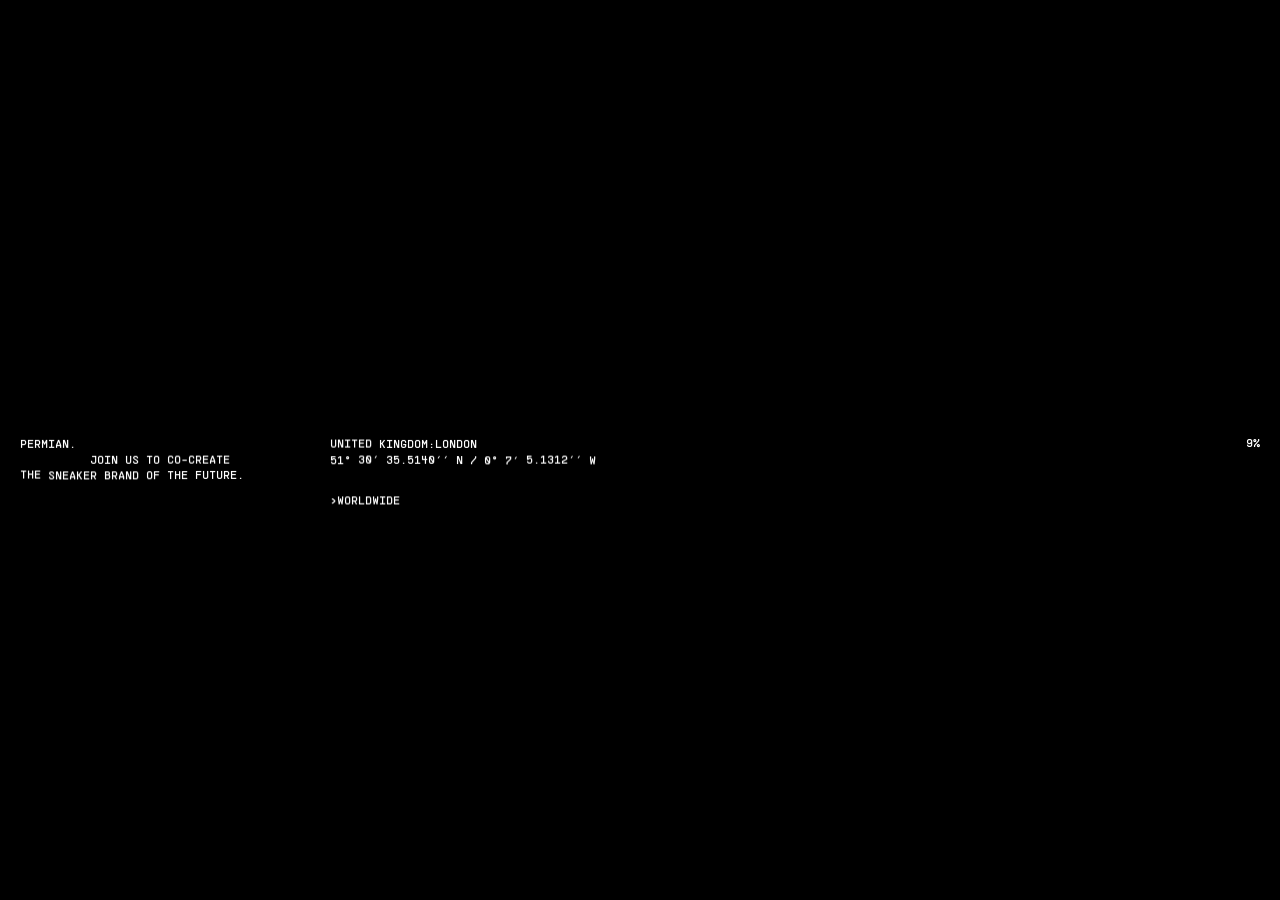
==== commit effc08e7: "chore: Deploy the static Next.js website, including build artifacts, assets, and HTML pages." ====
--- a/index.html
+++ b/index.html
@@ -40,11 +40,11 @@
     <meta property="og:title" content="Home — Sir Beer" />
     <meta property="og:url" content="/" />
     <meta property="og:site_name" content="Permian" />
-    <meta property="og:image" content="http://localhost:8183/Permian_website_Holographik.png" />
+    <meta property="og:image" content="https://shop-sir-bier-ch.vercel.app/Permian_website_Holographik.png" />
     <meta property="og:type" content="website" />
     <meta name="twitter:card" content="summary_large_image" />
     <meta name="twitter:title" content="Home — Sir Beer" />
-    <meta name="twitter:image" content="http://localhost:8183/Permian_website_Holographik.png" />
+    <meta name="twitter:image" content="https://shop-sir-bier-ch.vercel.app/Permian_website_Holographik.png" />
     <link rel="icon" href="favicon-auto.svg" type="image/svg+xml" />
     <link rel="icon" href="favicon-dark.png" type="image/png" media="(prefers-color-scheme: light)" />
     <link rel="icon" href="favicon-light.png" type="image/png" media="(prefers-color-scheme: dark)" />
@@ -858,7 +858,7 @@
     <script>
         self.__next_f.push([
             1,
-            '9:[["$","meta","0",{"charSet":"utf-8"}],["$","title","1",{"children":"Home — Sir Beer"}],["$","meta","2",{"property":"og:title","content":"Home — Sir Beer"}],["$","meta","3",{"property":"og:url","content":"/"}],["$","meta","4",{"property":"og:site_name","content":"Permian"}],["$","meta","5",{"property":"og:image","content":"http://localhost:8183/Permian_website_Holographik.png"}],["$","meta","6",{"property":"og:type","content":"website"}],["$","meta","7",{"name":"twitter:card","content":"summary_large_image"}],["$","meta","8",{"name":"twitter:title","content":"Home — Sir Beer"}],["$","meta","9",{"name":"twitter:image","content":"http://localhost:8183/Permian_website_Holographik.png"}],["$","link","10",{"rel":"icon","href":"/favicon-auto.svg","type":"image/svg+xml"}],["$","link","11",{"rel":"icon","href":"/favicon-dark.png","type":"image/png","media":"(prefers-color-scheme: light)"}],["$","link","12",{"rel":"icon","href":"/favicon-light.png","type":"image/png","media":"(prefers-color-scheme: dark)"}]]\n7:null\n',
+            '9:[["$","meta","0",{"charSet":"utf-8"}],["$","title","1",{"children":"Home — Sir Beer"}],["$","meta","2",{"property":"og:title","content":"Home — Sir Beer"}],["$","meta","3",{"property":"og:url","content":"/"}],["$","meta","4",{"property":"og:site_name","content":"Permian"}],["$","meta","5",{"property":"og:image","content":"https://shop-sir-bier-ch.vercel.app/Permian_website_Holographik.png"}],["$","meta","6",{"property":"og:type","content":"website"}],["$","meta","7",{"name":"twitter:card","content":"summary_large_image"}],["$","meta","8",{"name":"twitter:title","content":"Home — Sir Beer"}],["$","meta","9",{"name":"twitter:image","content":"https://shop-sir-bier-ch.vercel.app/Permian_website_Holographik.png"}],["$","link","10",{"rel":"icon","href":"/favicon-auto.svg","type":"image/svg+xml"}],["$","link","11",{"rel":"icon","href":"/favicon-dark.png","type":"image/png","media":"(prefers-color-scheme: light)"}],["$","link","12",{"rel":"icon","href":"/favicon-light.png","type":"image/png","media":"(prefers-color-scheme: dark)"}]]\n7:null\n',
         ]);
     </script>
     <script>
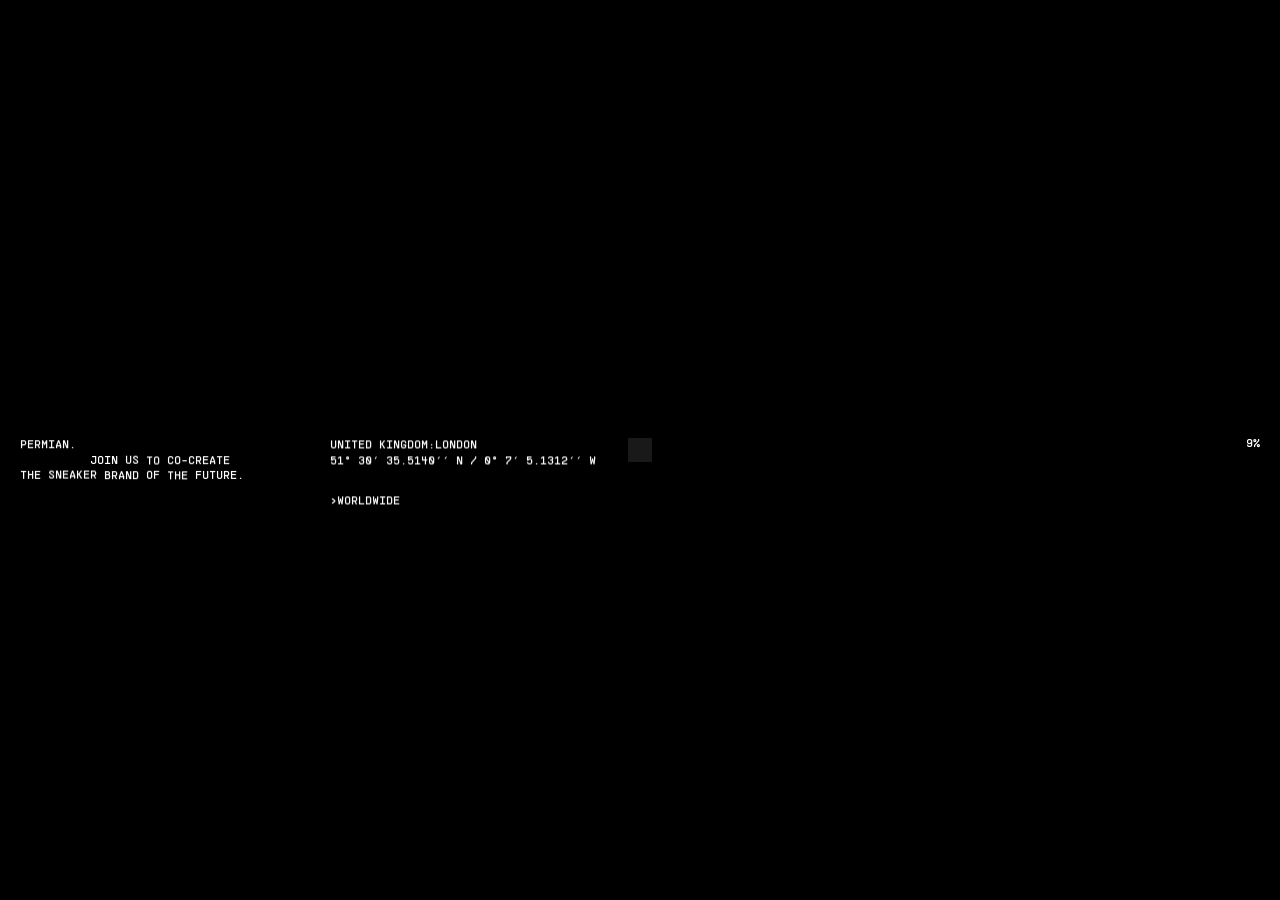
==== commit cce27c64: "fgb" ====
--- a/index.html
+++ b/index.html
@@ -381,7 +381,7 @@
                                             <p data-animation-target="bannerLead-title">
                                                 <span class="BannerLead_titleText__Nht_5"
                                                     data-animation-target="bannerLead-titleText"><span
-                                                        class="TextReveal_text__sL2Yx">Horizon Hike</span></span>
+                                                        class="TextReveal_text__sL2Yx">Maerzen</span></span>
                                             </p>
                                         </div>
                                         <div class="BannerLead_cta__yP_70">
@@ -870,7 +870,7 @@
     <script>
         self.__next_f.push([
             1,
-            '5:["$","article",null,{"children":["$L18",false,["$","$L19",null,{"blocks":[{"blockType":"heroMedia","title":"Horizon Hike","link":{"type":"reference","reference":{"relationTo":"pages","value":{"title":"Our beer","slug":"shop","id":"67287edb3351b077633168d2"}},"url":"","label":"Our beer","appearance":"primary"},"backgroundImage":{"type":"image","image":{"filename":"hero_02.webp","mimeType":"image/webp","filesize":195918,"width":2560,"height":3838,"focalX":50,"focalY":50,"sizes":{"thumbnail":{"width":300,"height":300,"mimeType":"image/webp","filesize":3736,"filename":"DSC07653-Edit-300x300.webp","url":"/assets/imgs/DSC07653-Edit-300x300.webp"},"square":{"url":null},"small":{"url":null},"medium":{"url":null},"large":{"url":null},"xlarge":{"url":null},"og":{"url":null}},"createdAt":"2025-05-07T09:15:18.020Z","updatedAt":"2025-05-07T09:15:18.020Z","id":"681b24a6b976b18b019a69b7","url":"/assets/imgs/hero_02.webp","thumbnailURL":"/assets/imgs/DSC07653-Edit-300x300.webp"},"video":null},"revealImage":{"type":"image","image":{"filename":"hero_04.webp","mimeType":"image/webp","filesize":265556,"width":2560,"height":1708,"focalX":50,"focalY":50,"sizes":{"thumbnail":{"width":300,"height":300,"mimeType":"image/webp","filesize":6690,"filename":"hero_04-300x300.webp","url":"/assets/imgs/hero_04-300x300.webp"},"square":{"url":null},"small":{"url":null},"medium":{"url":null},"large":{"url":null},"xlarge":{"url":null},"og":{"url":null}},"createdAt":"2025-05-07T09:15:36.078Z","updatedAt":"2025-05-07T09:15:36.078Z","id":"681b24b8b976b18b019a69e1","url":"/assets/imgs/hero_04.webp","thumbnailURL":"/assets/imgs/hero_04-300x300.webp"},"video":null},"id":"672377e2ca8ca84fd5922507","blockName":"Hero"},{"blockType":"socialGrid","id":"672394c5e530d0341bc76a68","blockName":"Social Grid"}],"socialsData":{"socialsList":[{"icon":{"alt":"Instagram","filename":"social-instagram.svg","mimeType":"image/svg+xml","filesize":1296,"width":25,"height":25,"sizes":{"thumbnail":{"url":null},"square":{"url":null},"small":{"url":null},"medium":{"url":null},"large":{"url":null},"xlarge":{"url":null},"og":{"url":null}},"createdAt":"2024-11-08T15:59:58.592Z","updatedAt":"2024-11-08T17:24:37.455Z","url":"/assets/imgs/social-instagram.svg","id":"672e357e649cc160221eb7ea","thumbnailURL":null},"link":{"type":"custom","newTab":true,"url":"https://www.instagram.com/permian.world/","label":"Instagram","appearance":"default"},"id":"67239461f661c88665240140"},{"icon":{"alt":"Twitter","filename":"social-twitter.svg","mimeType":"image/svg+xml","filesize":331,"width":26,"height":25,"sizes":{"thumbnail":{"url":null},"square":{"url":null},"small":{"url":null},"medium":{"url":null},"large":{"url":null},"xlarge":{"url":null},"og":{"url":null}},"createdAt":"2024-11-08T16:00:32.120Z","updatedAt":"2024-11-08T17:24:58.257Z","url":"/assets/imgs/social-twitter.svg","id":"672e35a0649cc160221eb83f","thumbnailURL":null},"link":{"type":"custom","newTab":true,"reference":null,"url":"https://twitter.com/Permian_","label":"Twitter","appearance":"default"},"id":"6729fdee21f4db7f9483fa28"},{"icon":{"alt":"Discord","filename":"social-discord.svg","mimeType":"image/svg+xml","filesize":1414,"width":26,"height":25,"sizes":{"thumbnail":{"url":null},"square":{"url":null},"small":{"url":null},"medium":{"url":null},"large":{"url":null},"xlarge":{"url":null},"og":{"url":null}},"createdAt":"2024-11-08T16:00:11.842Z","updatedAt":"2024-11-08T17:24:47.772Z","url":"/assets/imgs/social-discord.svg","id":"672e358b649cc160221eb815","thumbnailURL":null},"link":{"type":"custom","newTab":true,"url":"https://discord.com/invite/xm2RXx8GNR","label":"Discord","appearance":"default"},"id":"67239474f661c88665240141"},{"icon":{"alt":"WhatsApp","filename":"social-whatsapp.svg","mimeType":"image/svg+xml","filesize":1751,"width":25,"height":25,"sizes":{"thumbnail":{"url":null},"square":{"url":null},"small":{"url":null},"medium":{"url":null},"large":{"url":null},"xlarge":{"url":null},"og":{"url":null}},"createdAt":"2024-11-12T10:53:44.678Z","updatedAt":"2024-11-12T10:53:44.678Z","id":"673333b829a8586fdc9065b5","url":"/assets/imgs/social-whatsapp.svg","thumbnailURL":null},"link":{"type":"custom","newTab":true,"url":"https://chat.whatsapp.com/K8dn1g3IoGV4fNiBRhkTTG","label":"WhatsApp","appearance":"default"},"id":"6733329aaece694916afb2ea"}],"gridItems":[{"media":{"type":"video","image":null,"video":{"filename":"About Full shoe quick video-1.mp4","mimeType":"video/mp4","filesize":1058910,"createdAt":"2025-05-07T09:25:23.734Z","updatedAt":"2025-09-25T08:48:59.205Z","thumbnailURL":null,"url":"/api/movies/file/About%C2%A0Full%20shoe%20quick%20video-1.mp4","id":"681b2703b976b18b019a6a6d"}},"link":{"type":"custom","newTab":true,"url":"https://www.instagram.com/permian.world/","label":"View more","appearance":"default"},"id":"6723aefed8068d35d683b868"},{"media":{"type":"image","image":{"filename":"Blue image shoes.webp","mimeType":"image/webp","filesize":457462,"width":1080,"height":1085,"focalX":50,"focalY":50,"sizes":{"thumbnail":{"width":300,"height":300,"mimeType":"image/webp","filesize":18606,"filename":"Blue image shoes-300x300.webp","url":"/assets/imgs/Blue image shoes-300x300.webp"},"square":{"url":null},"small":{"url":null},"medium":{"url":null},"large":{"url":null},"xlarge":{"url":null},"og":{"url":null}},"createdAt":"2025-05-07T09:18:35.851Z","updatedAt":"2025-05-07T09:18:35.851Z","id":"681b256bb976b18b019a6a46","url":"/assets/imgs/Blue%20image%20shoes.webp","thumbnailURL":"/assets/imgs/Blue%20image%20shoes-300x300.webp"}},"link":{"type":"custom","newTab":true,"url":"https://www.instagram.com/permian.world/","label":"View more","appearance":"default"},"id":"6723aee7d8068d35d683b867"},{"media":{"type":"video","image":null,"video":{"filename":"Figma Video-1.mp4","mimeType":"video/mp4","filesize":3455298,"createdAt":"2025-05-07T09:25:37.843Z","updatedAt":"2025-05-07T09:25:37.843Z","id":"681b2711b976b18b019a6a80","url":"/api/movies/file/Figma%20Video-1.mp4","thumbnailURL":null}},"link":{"type":"custom","newTab":true,"url":"https://www.instagram.com/permian.world/","label":"View more","appearance":"default"},"id":"6728b29f2cb80726dacac73a"},{"media":{"type":"image","image":{"filename":"Social new image.webp","mimeType":"image/webp","filesize":189948,"width":768,"height":772,"focalX":50,"focalY":50,"sizes":{"thumbnail":{"width":300,"height":300,"mimeType":"image/webp","filesize":20648,"filename":"Social new image-300x300.webp","url":"/assets/imgs/Social new image-300x300.webp"},"square":{"url":null},"small":{"url":null},"medium":{"url":null},"large":{"url":null},"xlarge":{"url":null},"og":{"url":null}},"createdAt":"2025-05-07T09:18:49.256Z","updatedAt":"2025-05-07T09:18:49.256Z","id":"681b2579b976b18b019a6a59","url":"/assets/imgs/Social%20new%20image.webp","thumbnailURL":"/assets/imgs/Social%20new%20image-300x300.webp"}},"link":{"type":"custom","newTab":true,"url":"https://www.instagram.com/permian.world/","label":"View more","appearance":"default"},"id":"6723af17d8068d35d683b869"},{"media":{"type":"video","image":null,"video":{"filename":"Figma Video -5f42-48c4-b55b-5036cab64a27-1.mp4","mimeType":"video/mp4","filesize":1495714,"createdAt":"2025-05-07T09:25:49.876Z","updatedAt":"2025-05-07T09:25:49.876Z","id":"681b271db976b18b019a6a93","url":"/api/movies/file/Figma%20Video%20-5f42-48c4-b55b-5036cab64a27-1.mp4","thumbnailURL":null}},"link":{"type":"custom","newTab":true,"url":"https://www.instagram.com/permian.world/","label":"View more","appearance":"default"},"id":"6723af34d8068d35d683b86a"}],"globalType":"socials","createdAt":"2024-10-31T14:30:25.045Z","updatedAt":"2025-05-07T09:26:53.005Z","gridText":"Follow @permian.world \\n\u0026 join us.","title":"social","publications":"Our community is open to anyone \\nwith creative ideas","showcaseSocialsList":[{"link":{"type":"custom","newTab":true,"url":"https://www.instagram.com/permian.world/","label":"Instagram","appearance":"default"},"id":"672cd24e7011e1165115f2a1"},{"link":{"type":"custom","newTab":true,"url":"https://www.tiktok.com/@permian.world","label":"Tik Tok","appearance":"default"},"id":"672cd2577011e1165115f2a2"}],"id":"67239481a102011d93c7d59a"}}],false,false]}]\n',
+            '5:["$","article",null,{"children":["$L18",false,["$","$L19",null,{"blocks":[{"blockType":"heroMedia","title":"Maerzen","link":{"type":"reference","reference":{"relationTo":"pages","value":{"title":"Our beer","slug":"shop","id":"67287edb3351b077633168d2"}},"url":"","label":"Our beer","appearance":"primary"},"backgroundImage":{"type":"image","image":{"filename":"hero_02.webp","mimeType":"image/webp","filesize":195918,"width":2560,"height":3838,"focalX":50,"focalY":50,"sizes":{"thumbnail":{"width":300,"height":300,"mimeType":"image/webp","filesize":3736,"filename":"DSC07653-Edit-300x300.webp","url":"/assets/imgs/DSC07653-Edit-300x300.webp"},"square":{"url":null},"small":{"url":null},"medium":{"url":null},"large":{"url":null},"xlarge":{"url":null},"og":{"url":null}},"createdAt":"2025-05-07T09:15:18.020Z","updatedAt":"2025-05-07T09:15:18.020Z","id":"681b24a6b976b18b019a69b7","url":"/assets/imgs/hero_02.webp","thumbnailURL":"/assets/imgs/DSC07653-Edit-300x300.webp"},"video":null},"revealImage":{"type":"image","image":{"filename":"hero_04.webp","mimeType":"image/webp","filesize":265556,"width":2560,"height":1708,"focalX":50,"focalY":50,"sizes":{"thumbnail":{"width":300,"height":300,"mimeType":"image/webp","filesize":6690,"filename":"hero_04-300x300.webp","url":"/assets/imgs/hero_04-300x300.webp"},"square":{"url":null},"small":{"url":null},"medium":{"url":null},"large":{"url":null},"xlarge":{"url":null},"og":{"url":null}},"createdAt":"2025-05-07T09:15:36.078Z","updatedAt":"2025-05-07T09:15:36.078Z","id":"681b24b8b976b18b019a69e1","url":"/assets/imgs/hero_04.webp","thumbnailURL":"/assets/imgs/hero_04-300x300.webp"},"video":null},"id":"672377e2ca8ca84fd5922507","blockName":"Hero"},{"blockType":"socialGrid","id":"672394c5e530d0341bc76a68","blockName":"Social Grid"}],"socialsData":{"socialsList":[{"icon":{"alt":"Instagram","filename":"social-instagram.svg","mimeType":"image/svg+xml","filesize":1296,"width":25,"height":25,"sizes":{"thumbnail":{"url":null},"square":{"url":null},"small":{"url":null},"medium":{"url":null},"large":{"url":null},"xlarge":{"url":null},"og":{"url":null}},"createdAt":"2024-11-08T15:59:58.592Z","updatedAt":"2024-11-08T17:24:37.455Z","url":"/assets/imgs/social-instagram.svg","id":"672e357e649cc160221eb7ea","thumbnailURL":null},"link":{"type":"custom","newTab":true,"url":"https://www.instagram.com/permian.world/","label":"Instagram","appearance":"default"},"id":"67239461f661c88665240140"},{"icon":{"alt":"Twitter","filename":"social-twitter.svg","mimeType":"image/svg+xml","filesize":331,"width":26,"height":25,"sizes":{"thumbnail":{"url":null},"square":{"url":null},"small":{"url":null},"medium":{"url":null},"large":{"url":null},"xlarge":{"url":null},"og":{"url":null}},"createdAt":"2024-11-08T16:00:32.120Z","updatedAt":"2024-11-08T17:24:58.257Z","url":"/assets/imgs/social-twitter.svg","id":"672e35a0649cc160221eb83f","thumbnailURL":null},"link":{"type":"custom","newTab":true,"reference":null,"url":"https://twitter.com/Permian_","label":"Twitter","appearance":"default"},"id":"6729fdee21f4db7f9483fa28"},{"icon":{"alt":"Discord","filename":"social-discord.svg","mimeType":"image/svg+xml","filesize":1414,"width":26,"height":25,"sizes":{"thumbnail":{"url":null},"square":{"url":null},"small":{"url":null},"medium":{"url":null},"large":{"url":null},"xlarge":{"url":null},"og":{"url":null}},"createdAt":"2024-11-08T16:00:11.842Z","updatedAt":"2024-11-08T17:24:47.772Z","url":"/assets/imgs/social-discord.svg","id":"672e358b649cc160221eb815","thumbnailURL":null},"link":{"type":"custom","newTab":true,"url":"https://discord.com/invite/xm2RXx8GNR","label":"Discord","appearance":"default"},"id":"67239474f661c88665240141"},{"icon":{"alt":"WhatsApp","filename":"social-whatsapp.svg","mimeType":"image/svg+xml","filesize":1751,"width":25,"height":25,"sizes":{"thumbnail":{"url":null},"square":{"url":null},"small":{"url":null},"medium":{"url":null},"large":{"url":null},"xlarge":{"url":null},"og":{"url":null}},"createdAt":"2024-11-12T10:53:44.678Z","updatedAt":"2024-11-12T10:53:44.678Z","id":"673333b829a8586fdc9065b5","url":"/assets/imgs/social-whatsapp.svg","thumbnailURL":null},"link":{"type":"custom","newTab":true,"url":"https://chat.whatsapp.com/K8dn1g3IoGV4fNiBRhkTTG","label":"WhatsApp","appearance":"default"},"id":"6733329aaece694916afb2ea"}],"gridItems":[{"media":{"type":"video","image":null,"video":{"filename":"About Full shoe quick video-1.mp4","mimeType":"video/mp4","filesize":1058910,"createdAt":"2025-05-07T09:25:23.734Z","updatedAt":"2025-09-25T08:48:59.205Z","thumbnailURL":null,"url":"/api/movies/file/About%C2%A0Full%20shoe%20quick%20video-1.mp4","id":"681b2703b976b18b019a6a6d"}},"link":{"type":"custom","newTab":true,"url":"https://www.instagram.com/permian.world/","label":"View more","appearance":"default"},"id":"6723aefed8068d35d683b868"},{"media":{"type":"image","image":{"filename":"Blue image shoes.webp","mimeType":"image/webp","filesize":457462,"width":1080,"height":1085,"focalX":50,"focalY":50,"sizes":{"thumbnail":{"width":300,"height":300,"mimeType":"image/webp","filesize":18606,"filename":"Blue image shoes-300x300.webp","url":"/assets/imgs/Blue image shoes-300x300.webp"},"square":{"url":null},"small":{"url":null},"medium":{"url":null},"large":{"url":null},"xlarge":{"url":null},"og":{"url":null}},"createdAt":"2025-05-07T09:18:35.851Z","updatedAt":"2025-05-07T09:18:35.851Z","id":"681b256bb976b18b019a6a46","url":"/assets/imgs/Blue%20image%20shoes.webp","thumbnailURL":"/assets/imgs/Blue%20image%20shoes-300x300.webp"}},"link":{"type":"custom","newTab":true,"url":"https://www.instagram.com/permian.world/","label":"View more","appearance":"default"},"id":"6723aee7d8068d35d683b867"},{"media":{"type":"video","image":null,"video":{"filename":"Figma Video-1.mp4","mimeType":"video/mp4","filesize":3455298,"createdAt":"2025-05-07T09:25:37.843Z","updatedAt":"2025-05-07T09:25:37.843Z","id":"681b2711b976b18b019a6a80","url":"/api/movies/file/Figma%20Video-1.mp4","thumbnailURL":null}},"link":{"type":"custom","newTab":true,"url":"https://www.instagram.com/permian.world/","label":"View more","appearance":"default"},"id":"6728b29f2cb80726dacac73a"},{"media":{"type":"image","image":{"filename":"Social new image.webp","mimeType":"image/webp","filesize":189948,"width":768,"height":772,"focalX":50,"focalY":50,"sizes":{"thumbnail":{"width":300,"height":300,"mimeType":"image/webp","filesize":20648,"filename":"Social new image-300x300.webp","url":"/assets/imgs/Social new image-300x300.webp"},"square":{"url":null},"small":{"url":null},"medium":{"url":null},"large":{"url":null},"xlarge":{"url":null},"og":{"url":null}},"createdAt":"2025-05-07T09:18:49.256Z","updatedAt":"2025-05-07T09:18:49.256Z","id":"681b2579b976b18b019a6a59","url":"/assets/imgs/Social%20new%20image.webp","thumbnailURL":"/assets/imgs/Social%20new%20image-300x300.webp"}},"link":{"type":"custom","newTab":true,"url":"https://www.instagram.com/permian.world/","label":"View more","appearance":"default"},"id":"6723af17d8068d35d683b869"},{"media":{"type":"video","image":null,"video":{"filename":"Figma Video -5f42-48c4-b55b-5036cab64a27-1.mp4","mimeType":"video/mp4","filesize":1495714,"createdAt":"2025-05-07T09:25:49.876Z","updatedAt":"2025-05-07T09:25:49.876Z","id":"681b271db976b18b019a6a93","url":"/api/movies/file/Figma%20Video%20-5f42-48c4-b55b-5036cab64a27-1.mp4","thumbnailURL":null}},"link":{"type":"custom","newTab":true,"url":"https://www.instagram.com/permian.world/","label":"View more","appearance":"default"},"id":"6723af34d8068d35d683b86a"}],"globalType":"socials","createdAt":"2024-10-31T14:30:25.045Z","updatedAt":"2025-05-07T09:26:53.005Z","gridText":"Follow @permian.world \\n\u0026 join us.","title":"social","publications":"Our community is open to anyone \\nwith creative ideas","showcaseSocialsList":[{"link":{"type":"custom","newTab":true,"url":"https://www.instagram.com/permian.world/","label":"Instagram","appearance":"default"},"id":"672cd24e7011e1165115f2a1"},{"link":{"type":"custom","newTab":true,"url":"https://www.tiktok.com/@permian.world","label":"Tik Tok","appearance":"default"},"id":"672cd2577011e1165115f2a2"}],"id":"67239481a102011d93c7d59a"}}],false,false]}]\n',
         ]);
     </script>
     <script>
